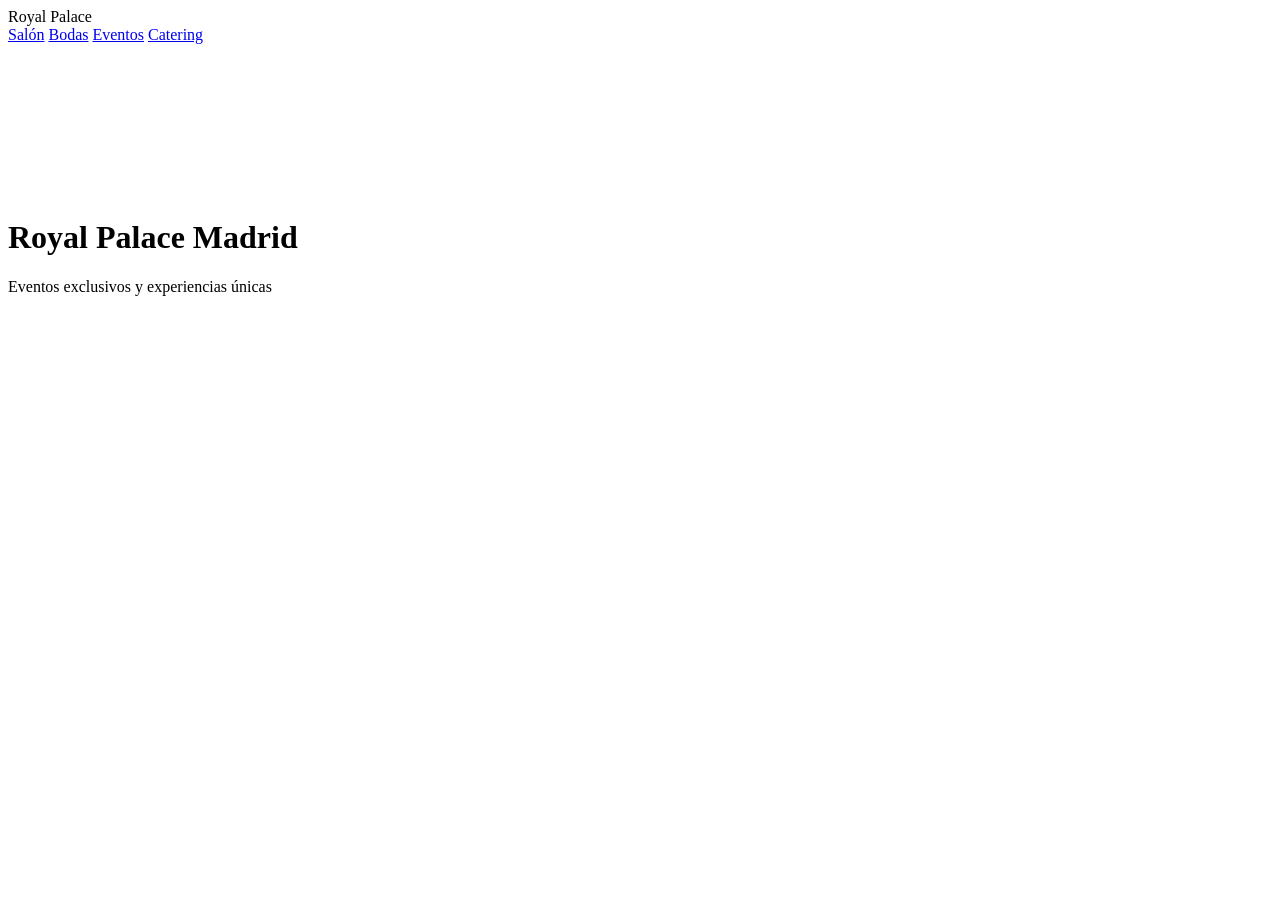
==== index.html @ e6a557af "Update index.html" ====
<!DOCTYPE html>
<html lang="es">
<head>
<meta charset="UTF-8">
<title>Royal Palace Madrid</title>
<meta name="viewport" content="width=device-width, initial-scale=1.0">

<link href="https://fonts.googleapis.com/css2?family=Playfair+Display:wght@500;700&family=Montserrat:wght@300;400;500&display=swap" rel="stylesheet">

<link rel="stylesheet" href="style.css">
</head>

<body>

<nav class="nav">
  <div class="logo">Royal Palace</div>
  <div class="links">
    <a href="salon.html">Salón</a>
    <a href="bodas.html">Bodas</a>
    <a href="eventos.html">Eventos</a>
    <a href="catering.html">Catering</a>
  </div>
</nav>

<header class="hero">

  <video autoplay muted loop playsinline class="video">
    <source src="video.mp4" type="video/mp4">
  </video>

  <div class="overlay"></div>

  <div class="hero-content">
    <h1>Royal Palace Madrid</h1>
    <p>Eventos exclusivos y experiencias únicas</p>
  </div>

</header>

</body>
</html>
---- style.css ----

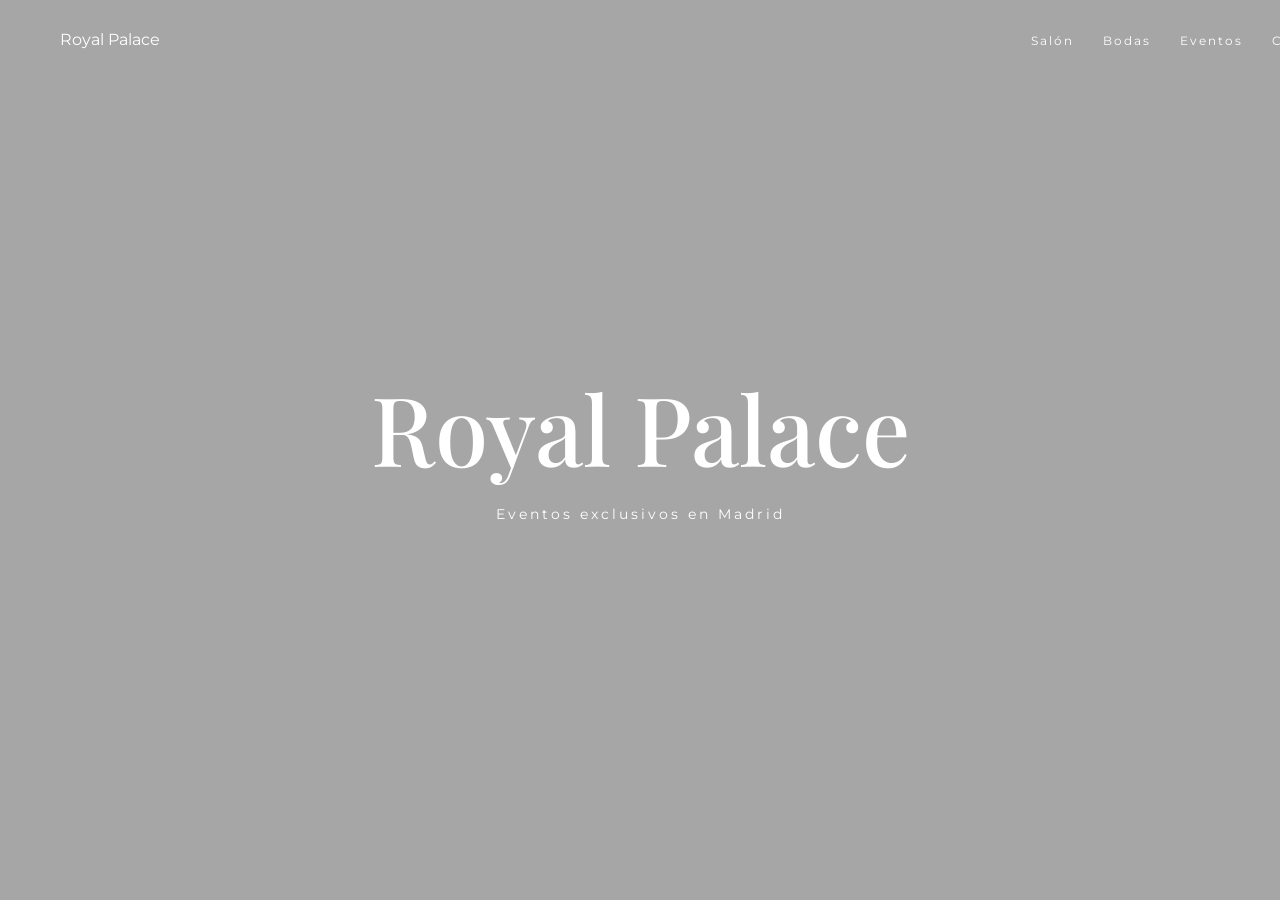
==== commit 31456210: "Update index.html" ====
--- a/index.html
+++ b/index.html
@@ -5,7 +5,7 @@
 <title>Royal Palace Madrid</title>
 <meta name="viewport" content="width=device-width, initial-scale=1.0">
 
-<link href="https://fonts.googleapis.com/css2?family=Playfair+Display:wght@500;700&family=Montserrat:wght@300;400;500&display=swap" rel="stylesheet">
+<link href="https://fonts.googleapis.com/css2?family=Playfair+Display:wght@400;500;600&family=Montserrat:wght@300;400;500&display=swap" rel="stylesheet">
 
 <link rel="stylesheet" href="style.css">
 </head>
@@ -31,8 +31,8 @@
   <div class="overlay"></div>
 
   <div class="hero-content">
-    <h1>Royal Palace Madrid</h1>
-    <p>Eventos exclusivos y experiencias únicas</p>
+    <h1>Royal Palace</h1>
+    <p>Eventos exclusivos en Madrid</p>
   </div>
 
 </header>
--- a/style.css
+++ b/style.css
@@ -1 +1,104 @@
+body {
+  margin: 0;
+  font-family: 'Montserrat', sans-serif;
+  background: #fff;
+  color: #111;
+}
 
+/* NAV PREMIUM */
+.nav {
+  position: fixed;
+  width: 100%;
+  padding: 30px 60px;
+  display: flex;
+  justify-content: space-between;
+  z-index: 10;
+  color: white;
+}
+
+.nav a {
+  color: white;
+  text-decoration: none;
+  margin-left: 25px;
+  font-size: 12px;
+  letter-spacing: 2px;
+}
+
+/* HERO CINEMÁTICO */
+.hero {
+  height: 100vh;
+  position: relative;
+}
+
+.video {
+  position: absolute;
+  width: 100%;
+  height: 100%;
+  object-fit: cover;
+}
+
+.overlay {
+  position: absolute;
+  width: 100%;
+  height: 100%;
+  background: rgba(0,0,0,0.35);
+}
+
+.hero-content {
+  position: relative;
+  z-index: 2;
+  height: 100%;
+  display: flex;
+  flex-direction: column;
+  justify-content: center;
+  align-items: center;
+  color: white;
+  text-align: center;
+}
+
+.hero-content h1 {
+  font-family: 'Playfair Display', serif;
+  font-size: 6rem;
+  font-weight: 500;
+  margin: 0;
+}
+
+.hero-content p {
+  font-size: 14px;
+  letter-spacing: 3px;
+}
+
+/* SECCIONES LUXURY */
+.section {
+  padding: 180px 10%;
+  text-align: center;
+}
+
+.section h1 {
+  font-family: 'Playfair Display', serif;
+  font-size: 3.5rem;
+  font-weight: 400;
+  margin-bottom: 60px;
+}
+
+/* GALERÍA EDITORIAL */
+.gallery {
+  display: grid;
+  grid-template-columns: 1fr;
+  gap: 40px;
+}
+
+.gallery img {
+  width: 100%;
+  height: 700px;
+  object-fit: cover;
+}
+
+/* HOVER SUAVE */
+.gallery img {
+  transition: 0.6s ease;
+}
+
+.gallery img:hover {
+  transform: scale(1.02);
+}
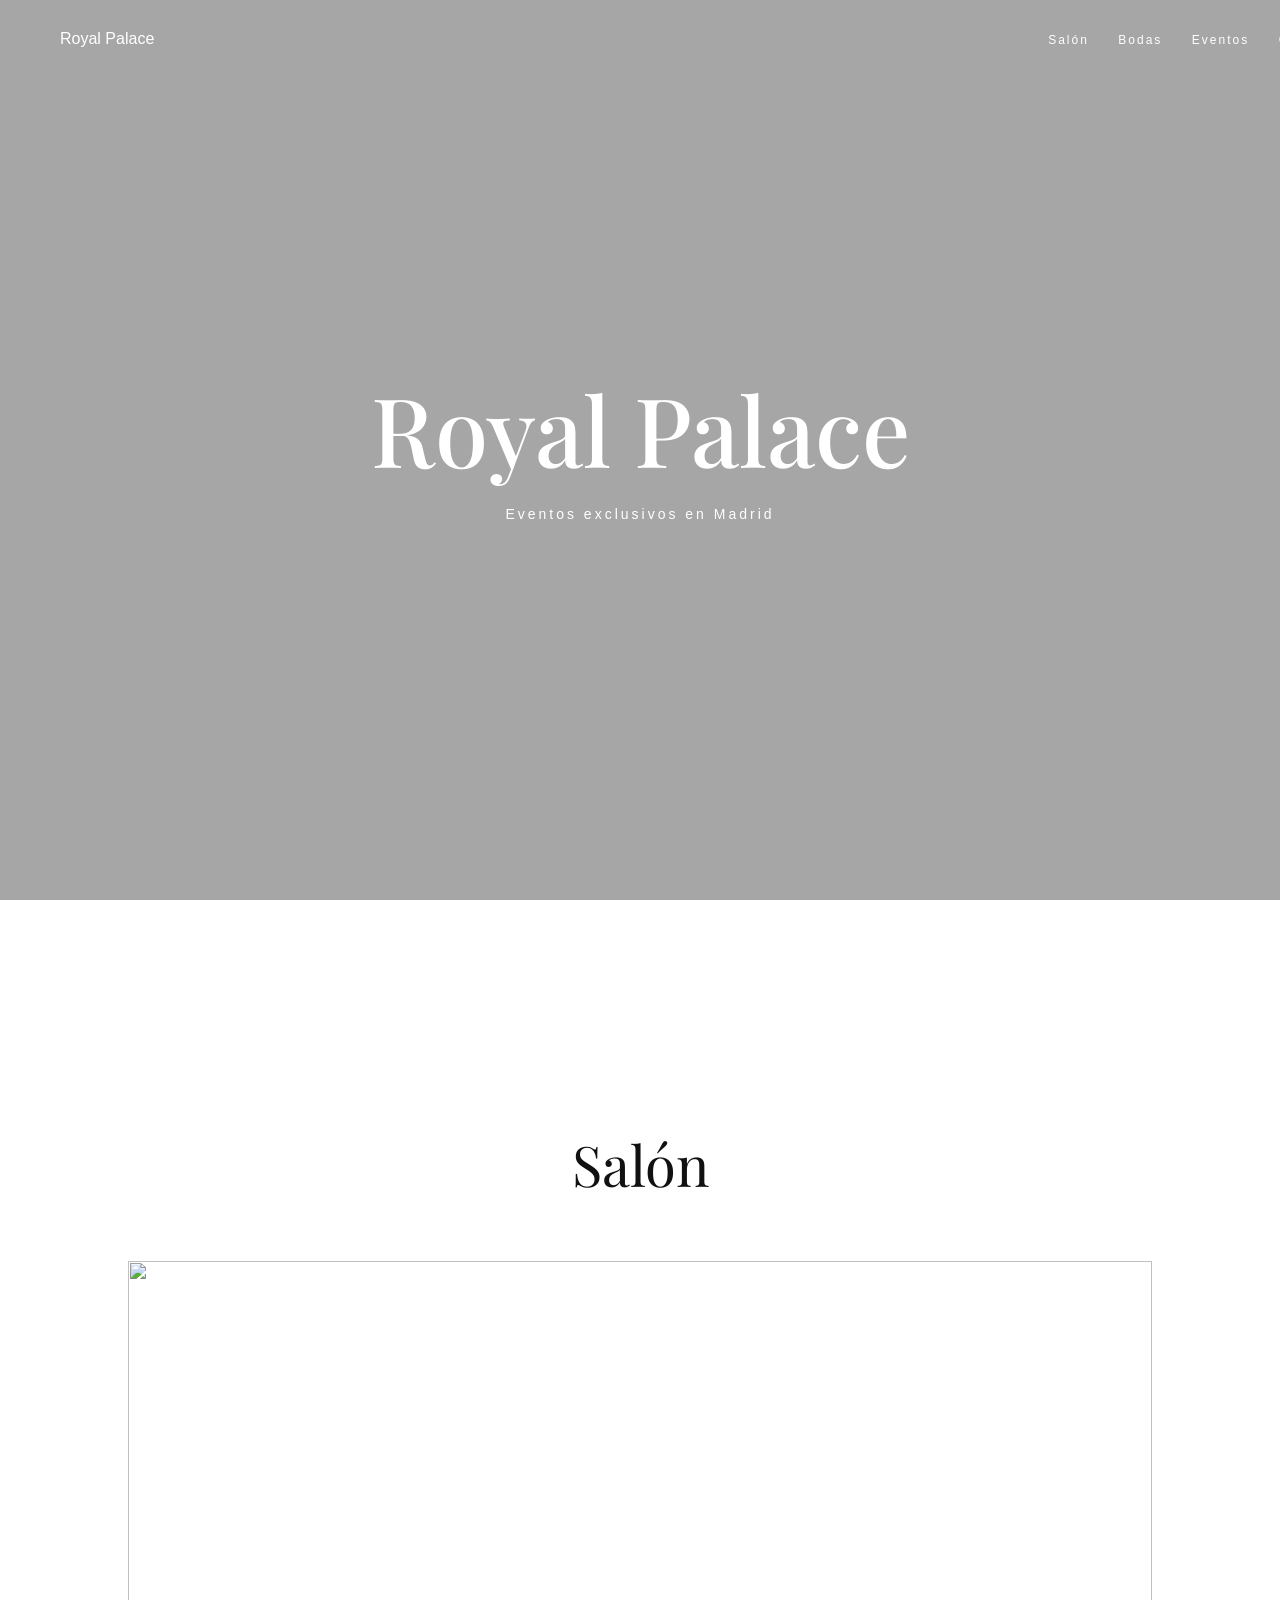
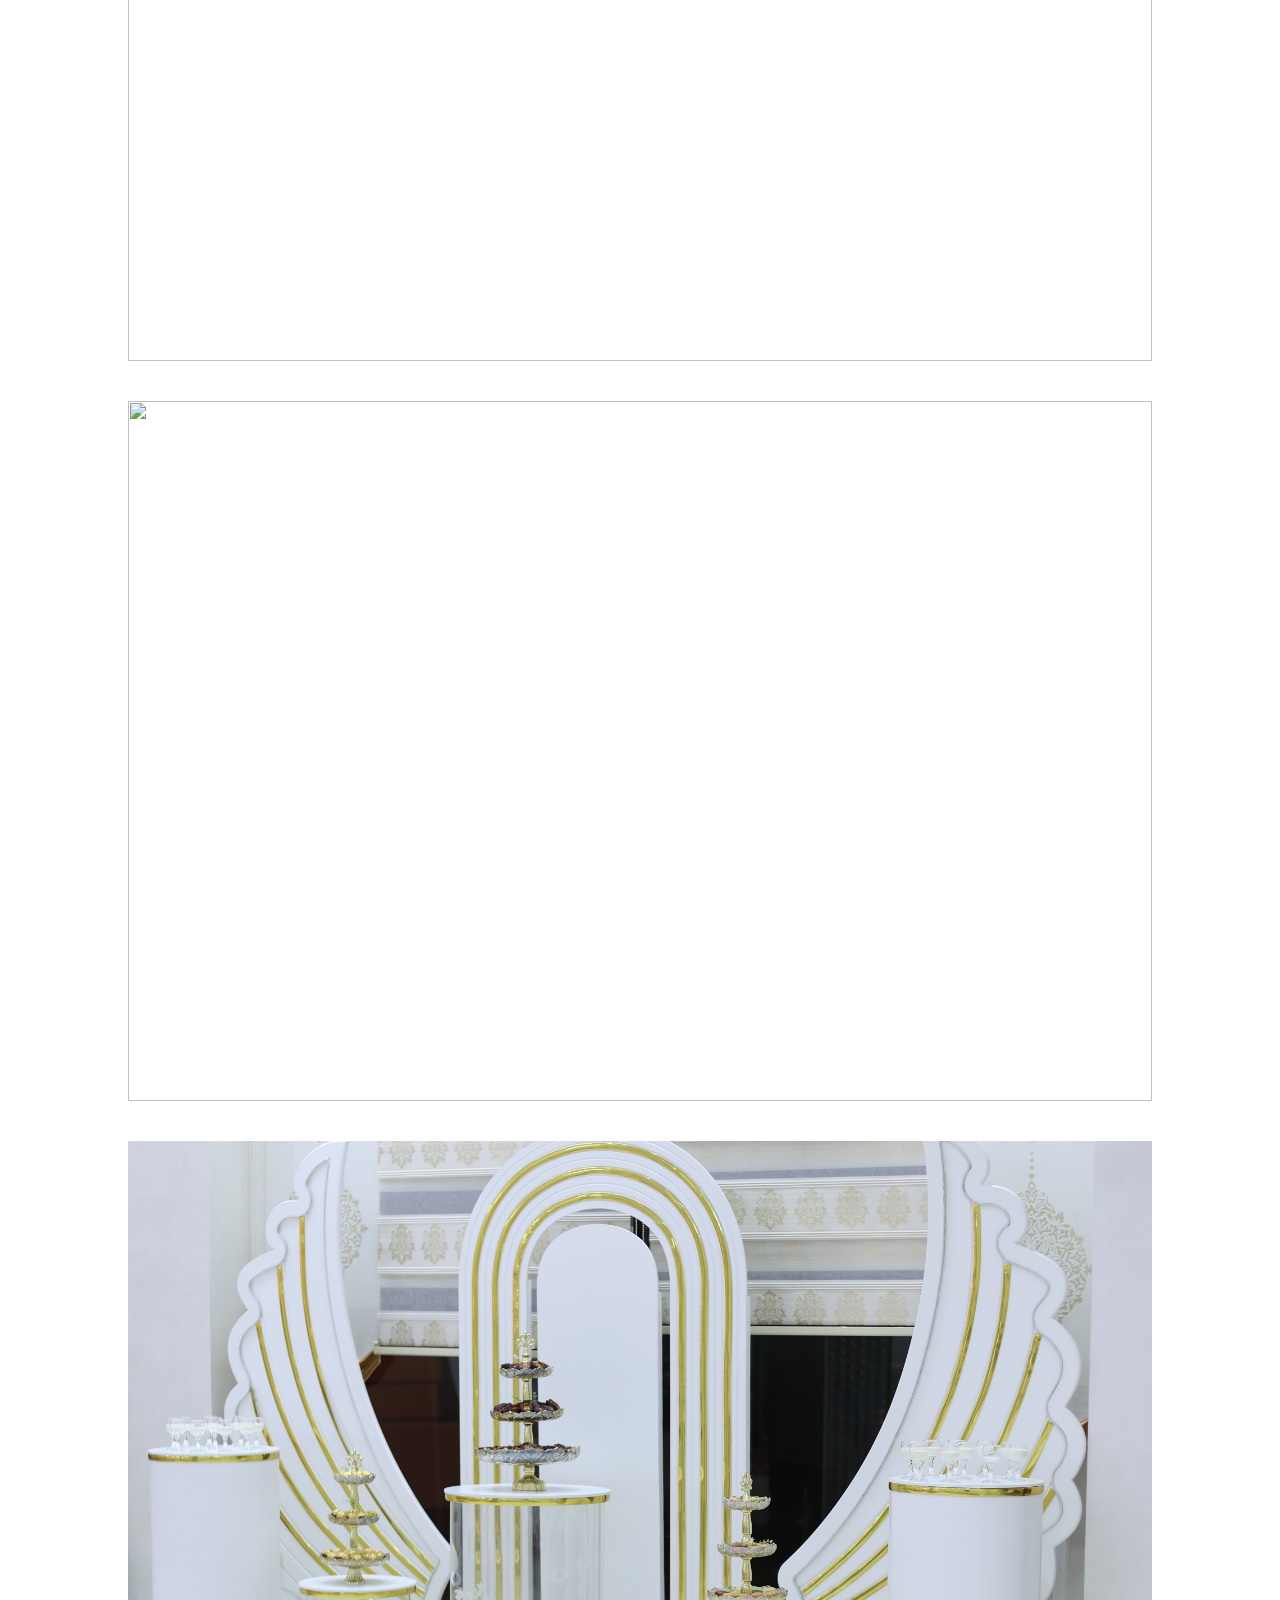
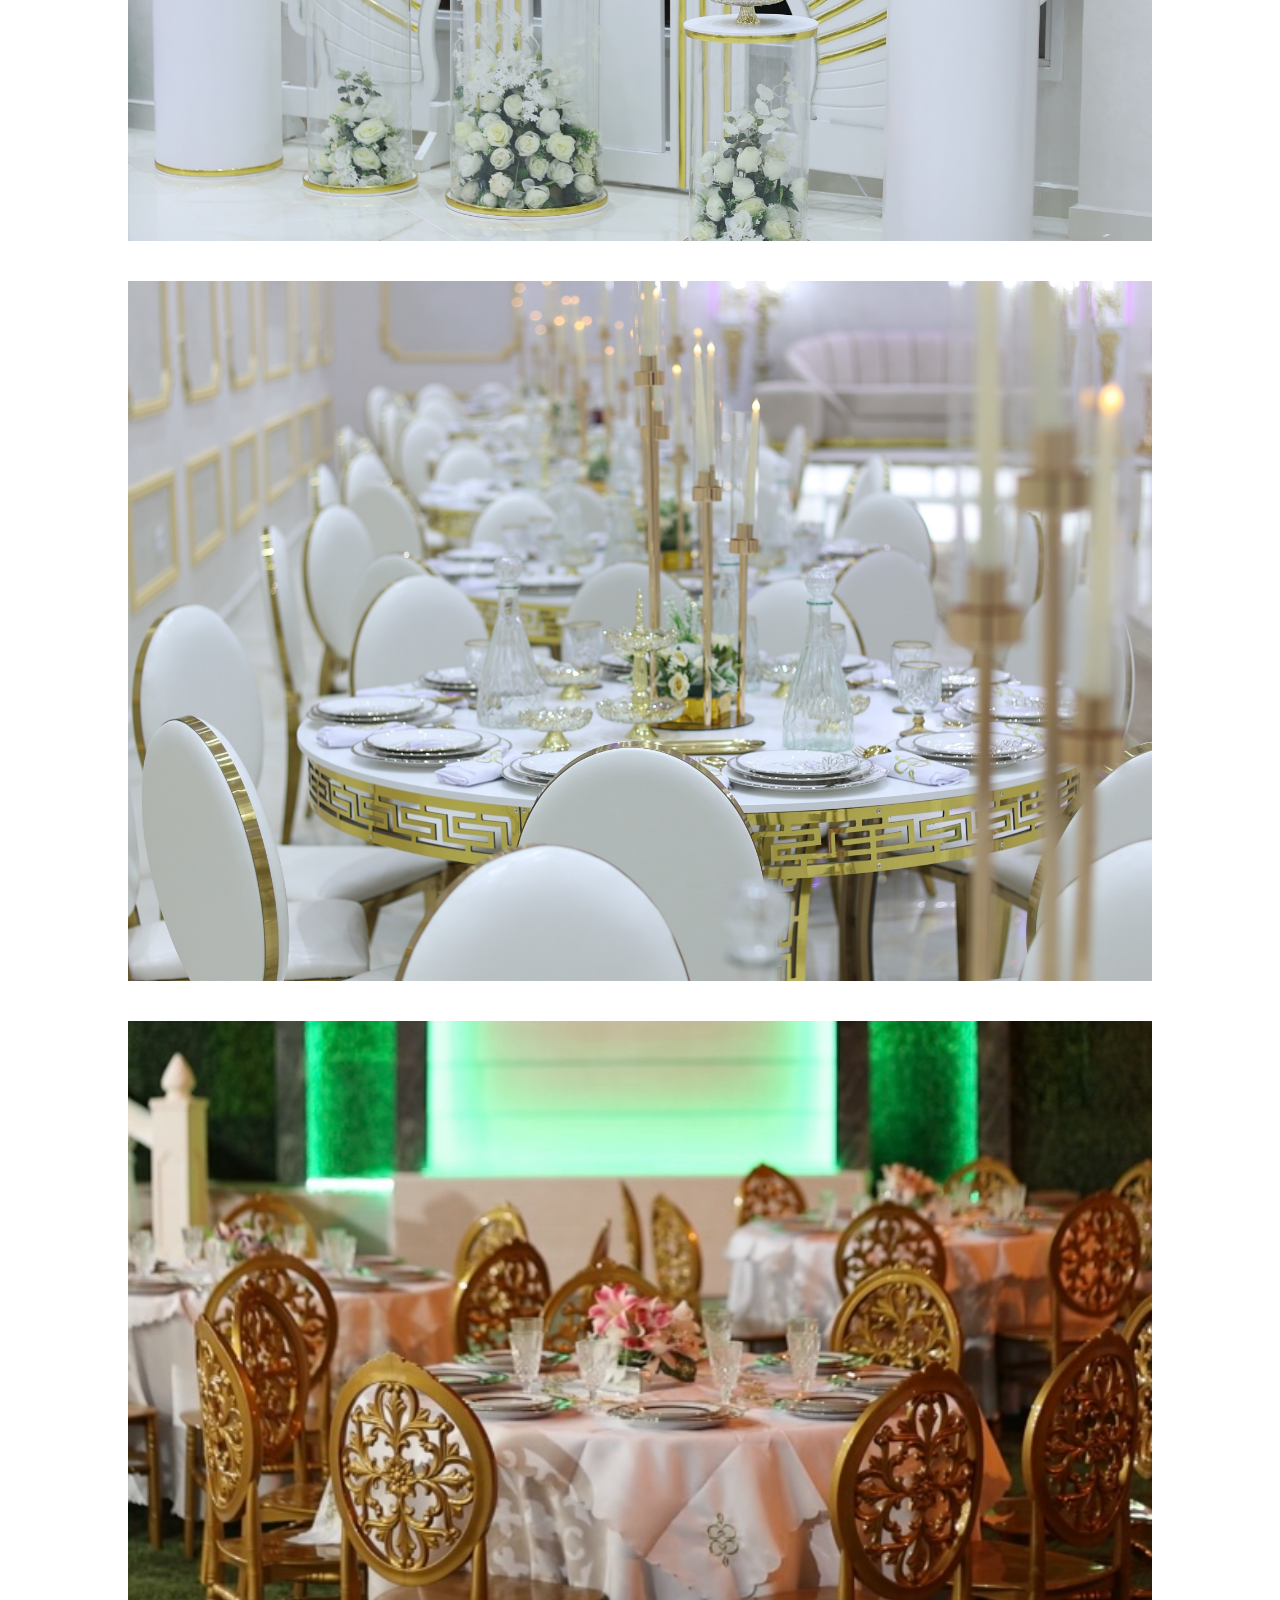
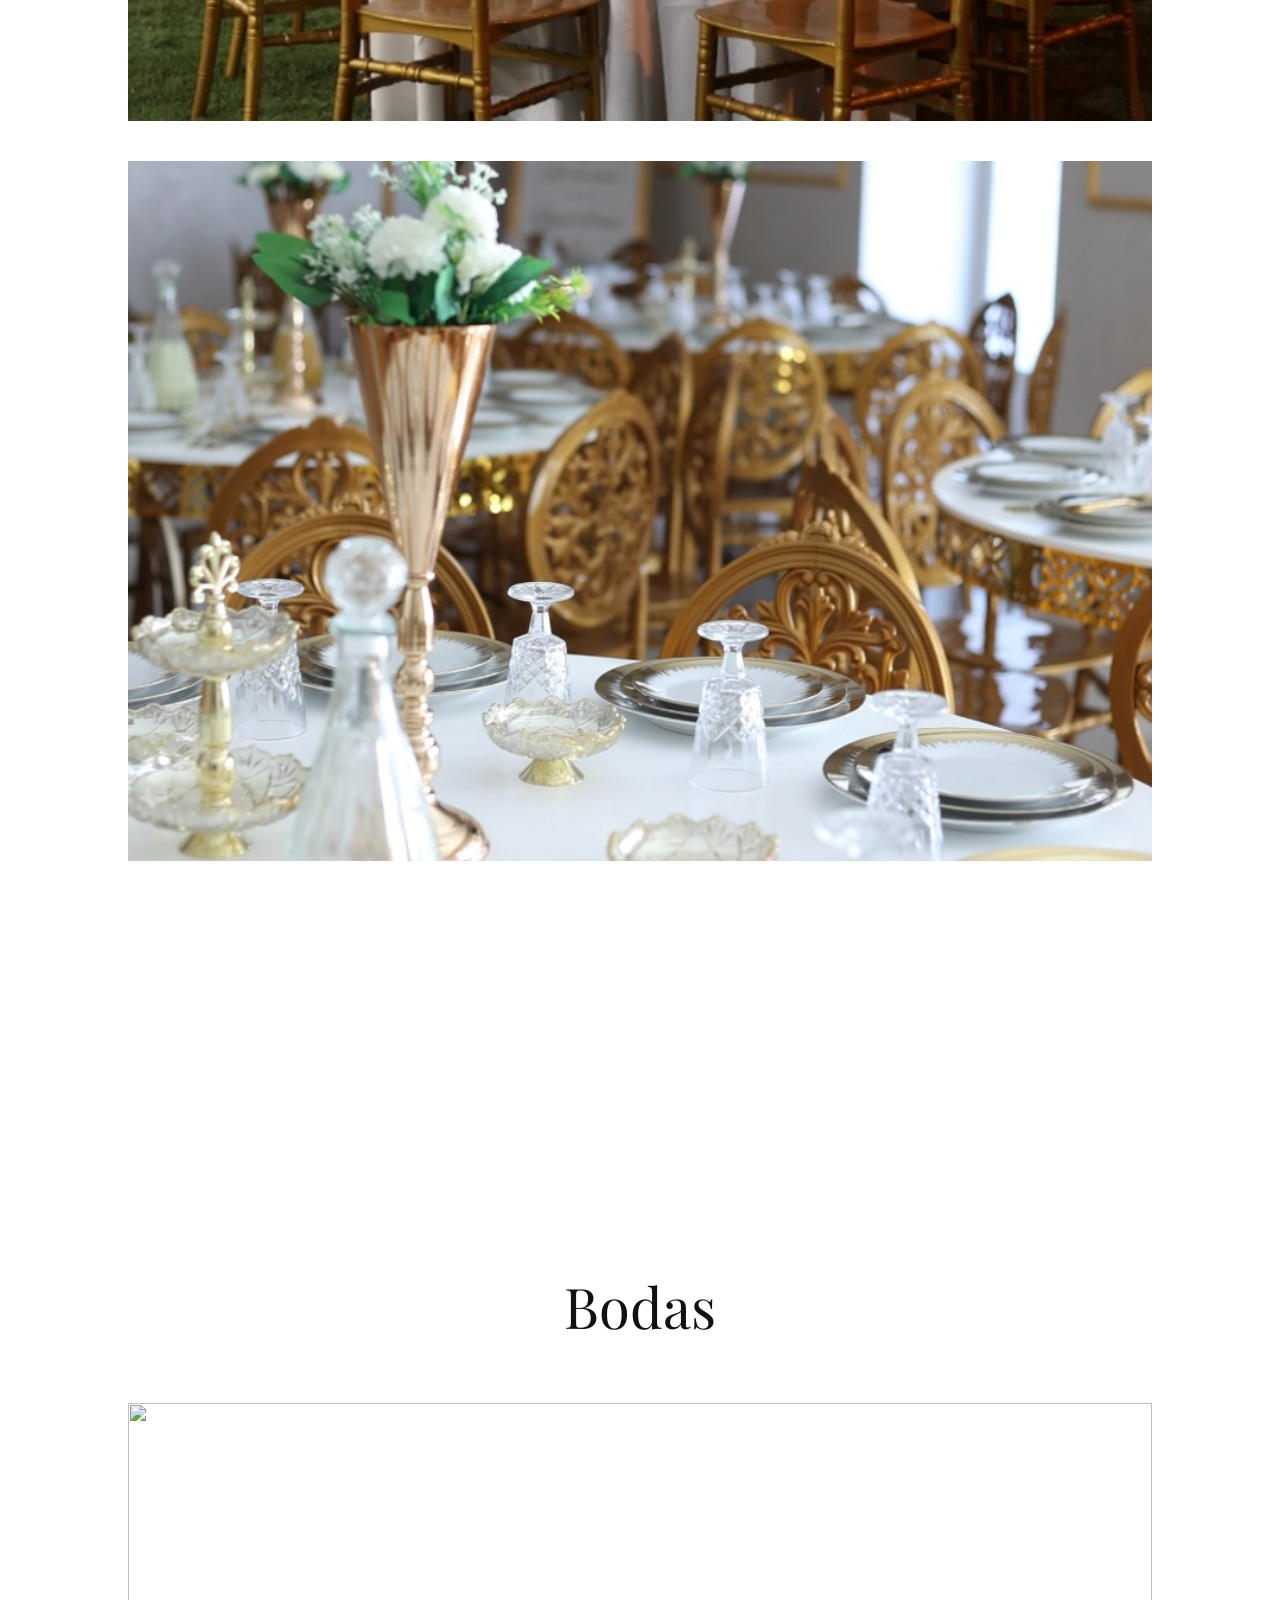
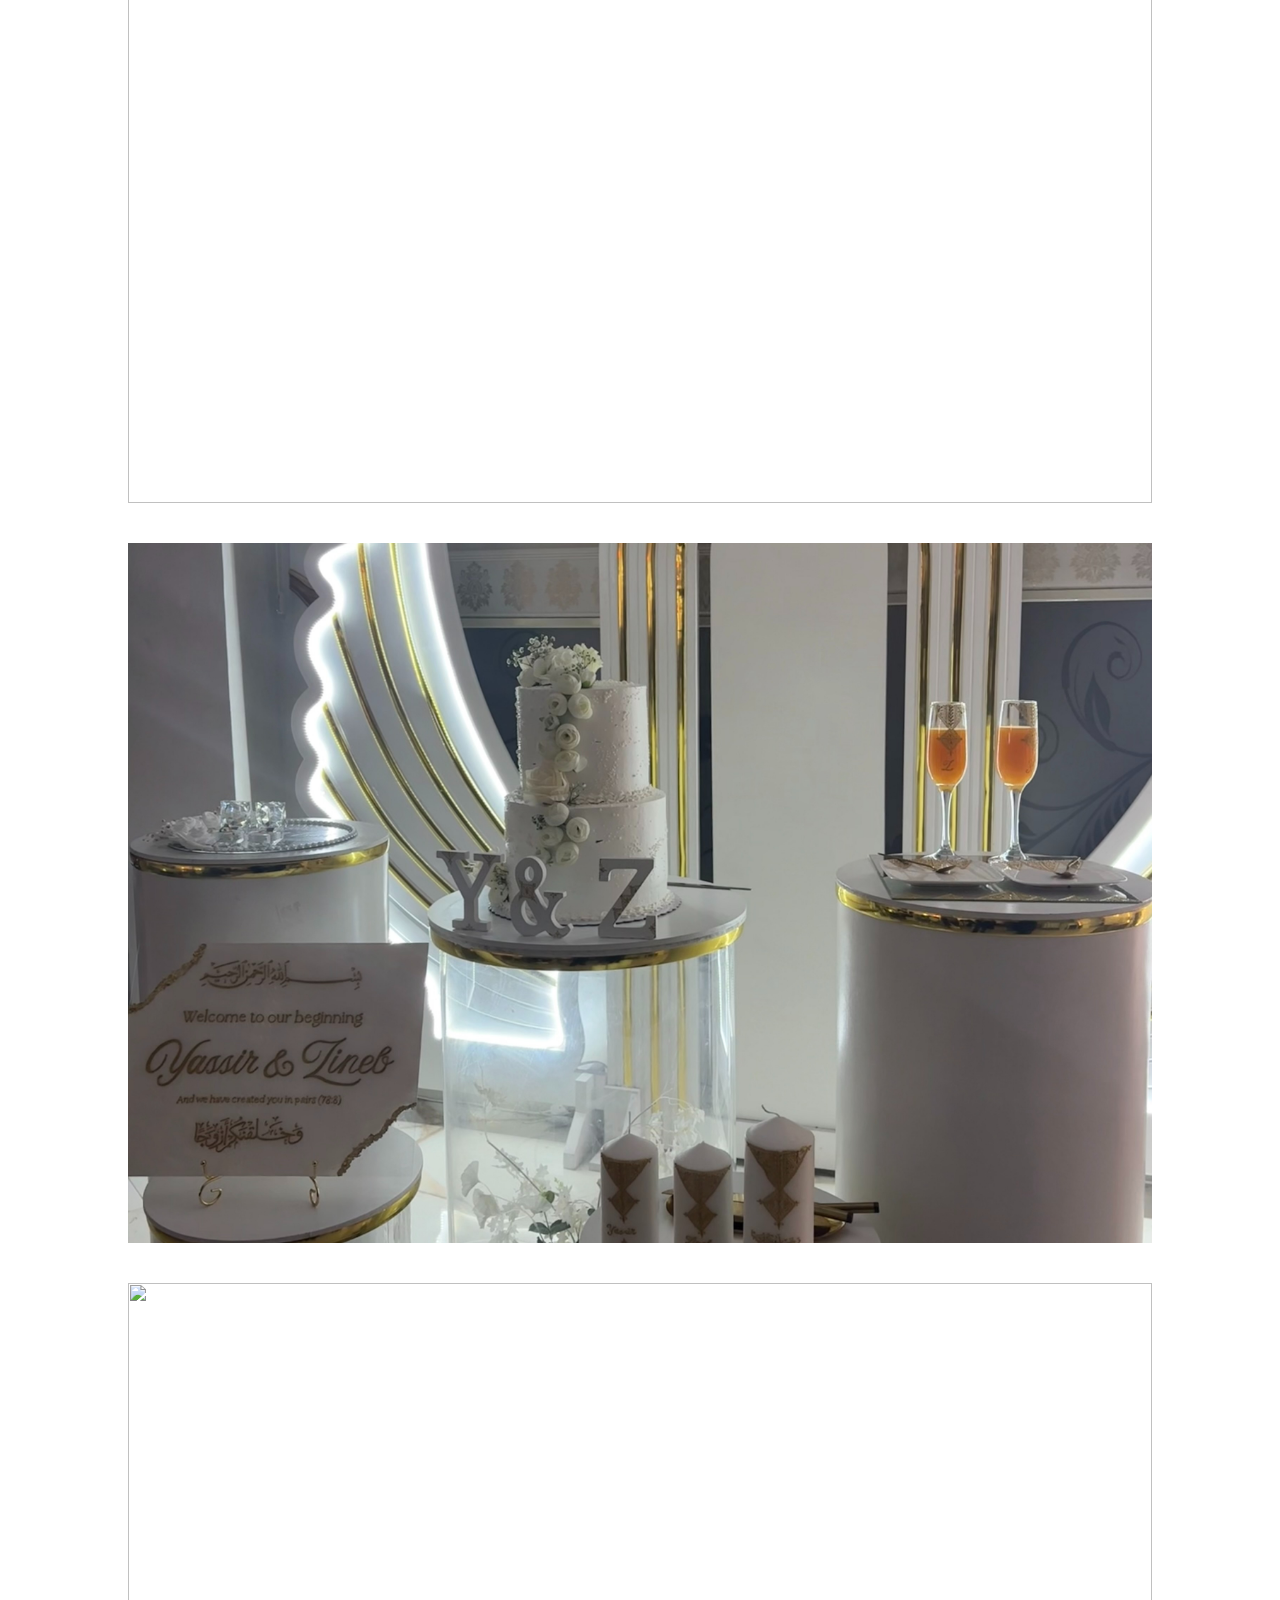
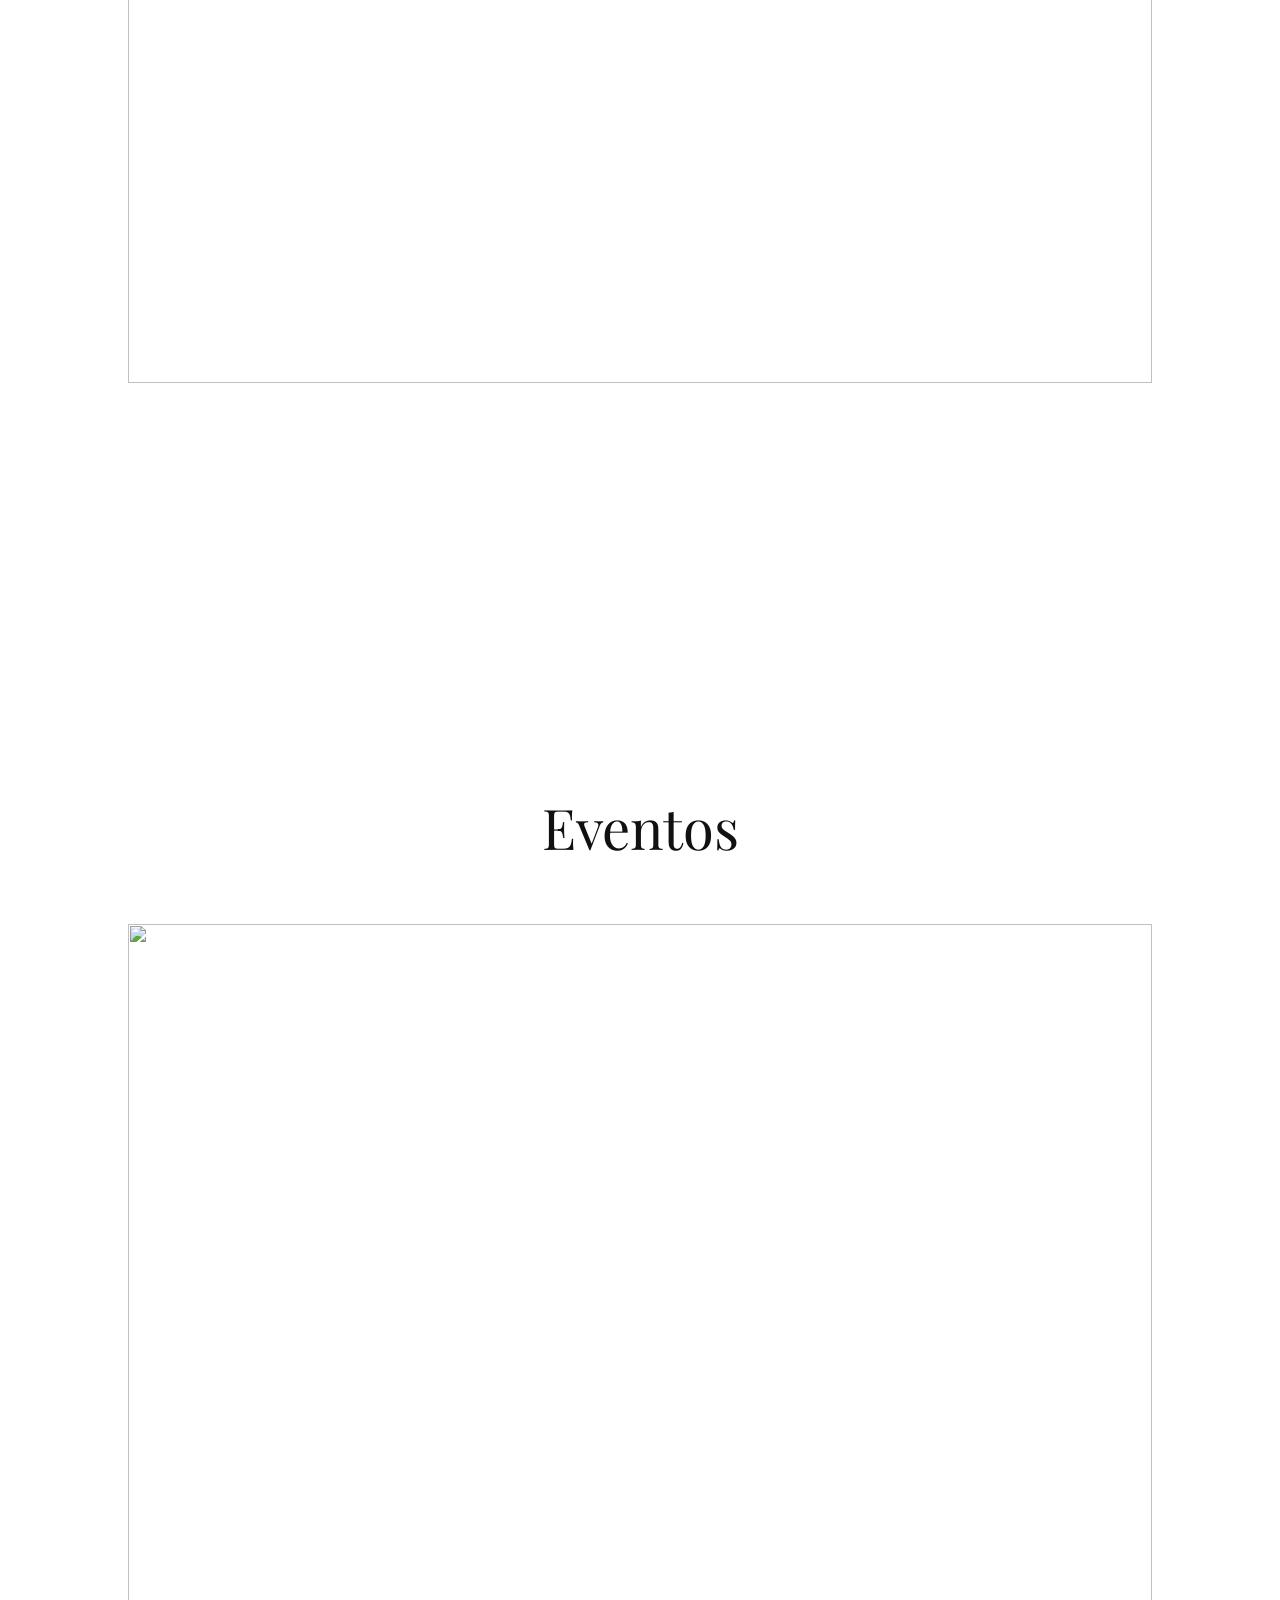
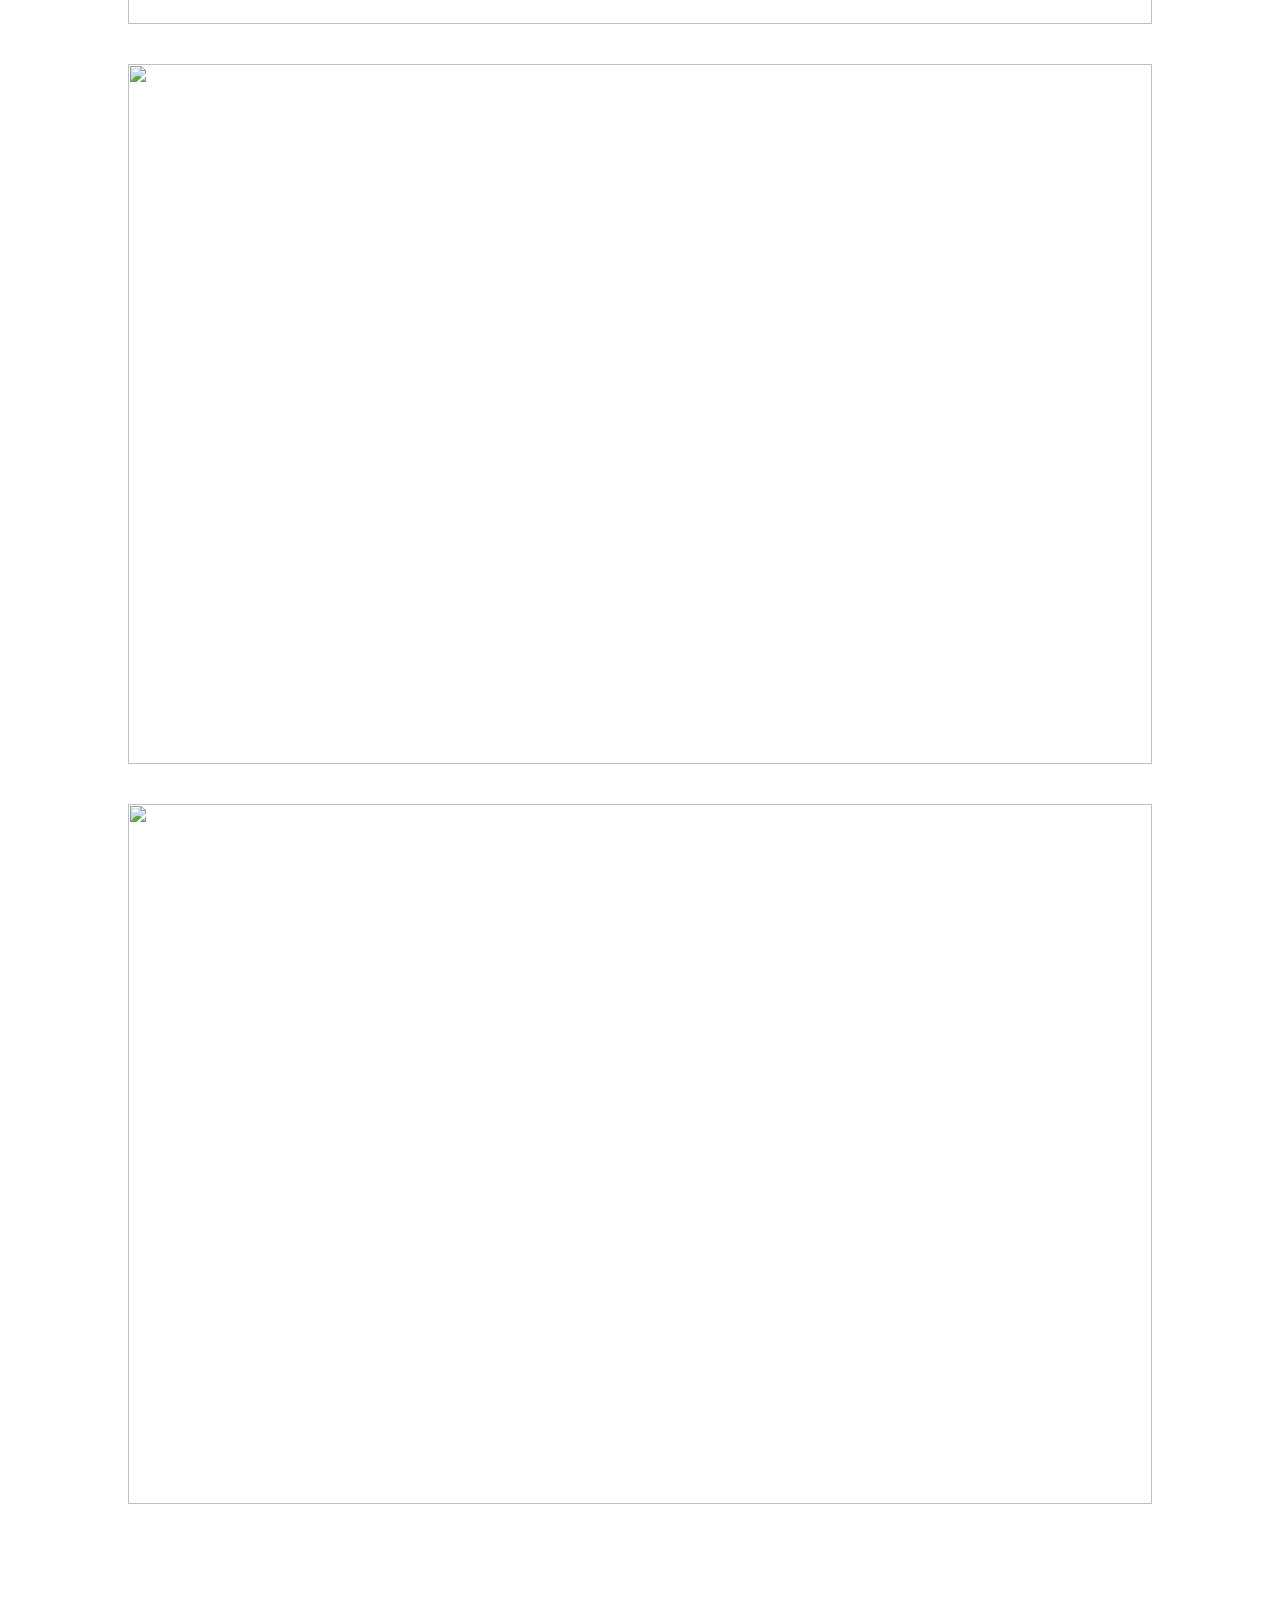
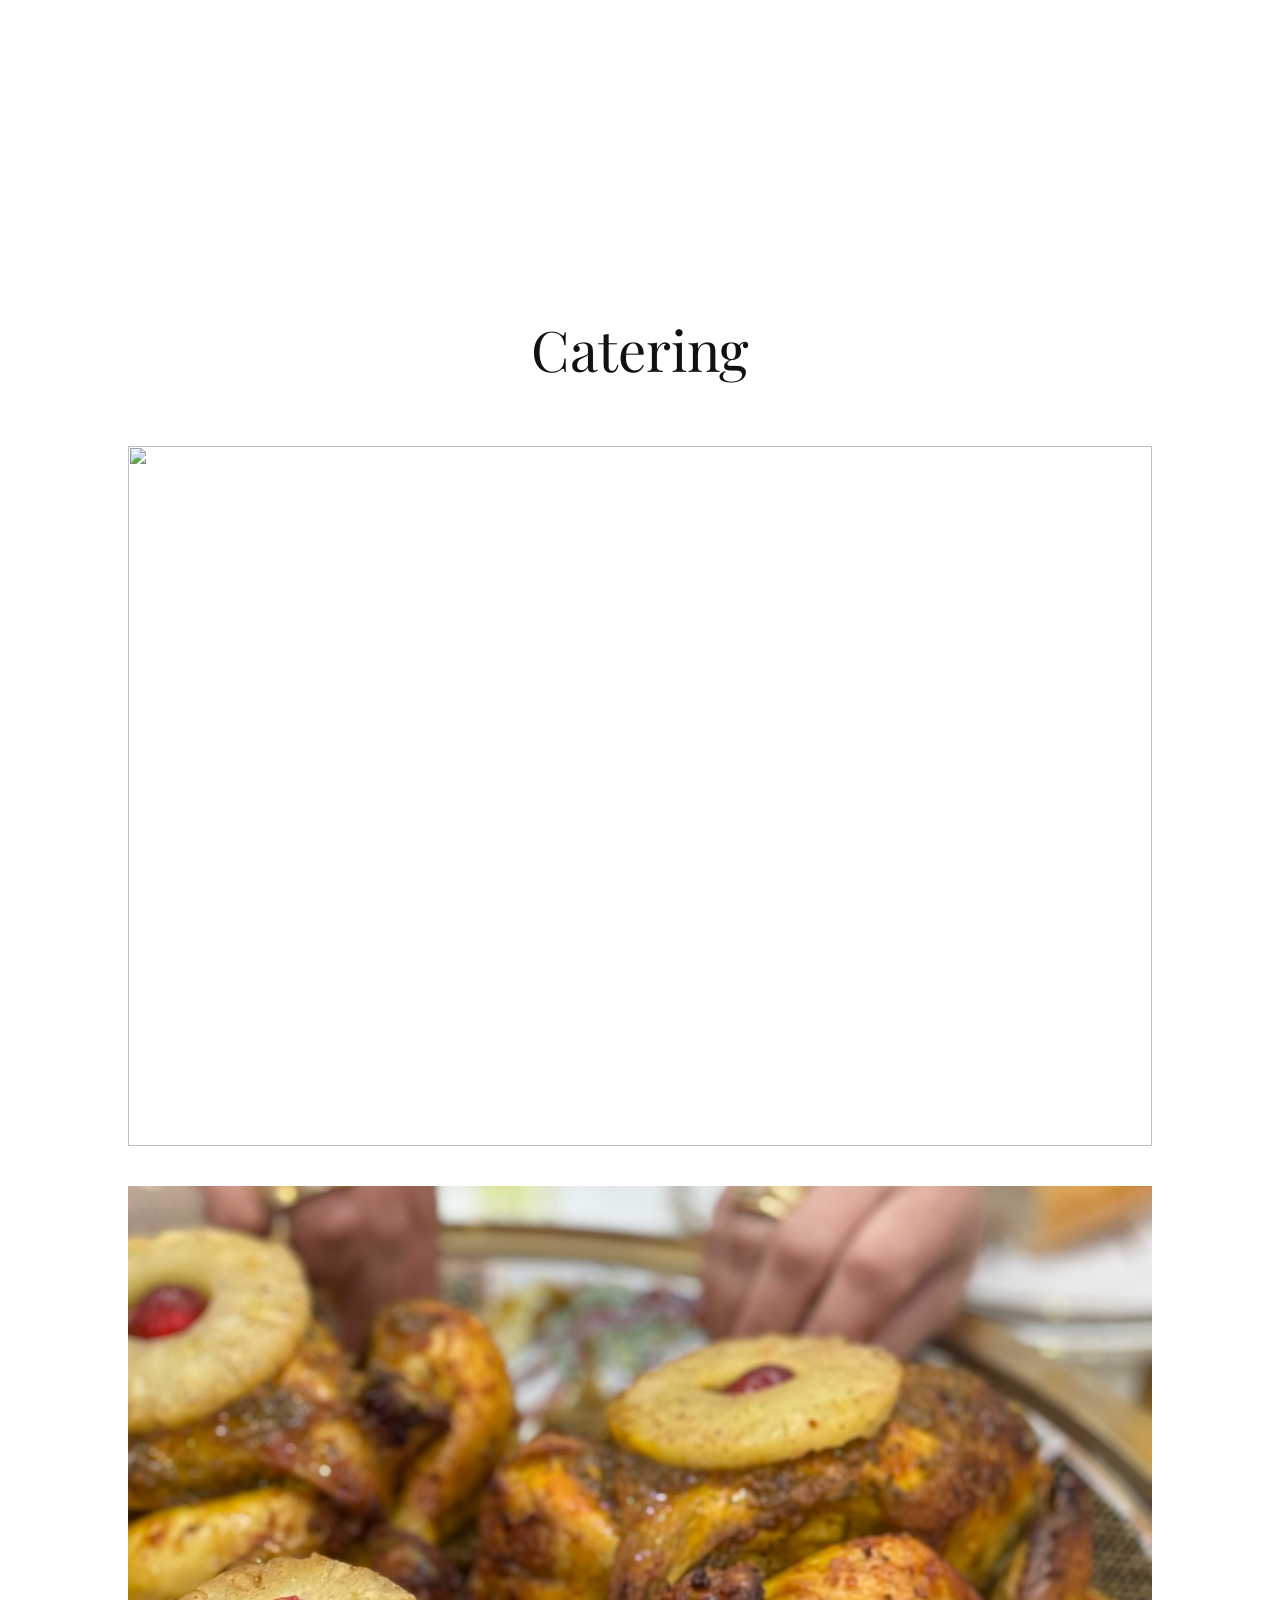
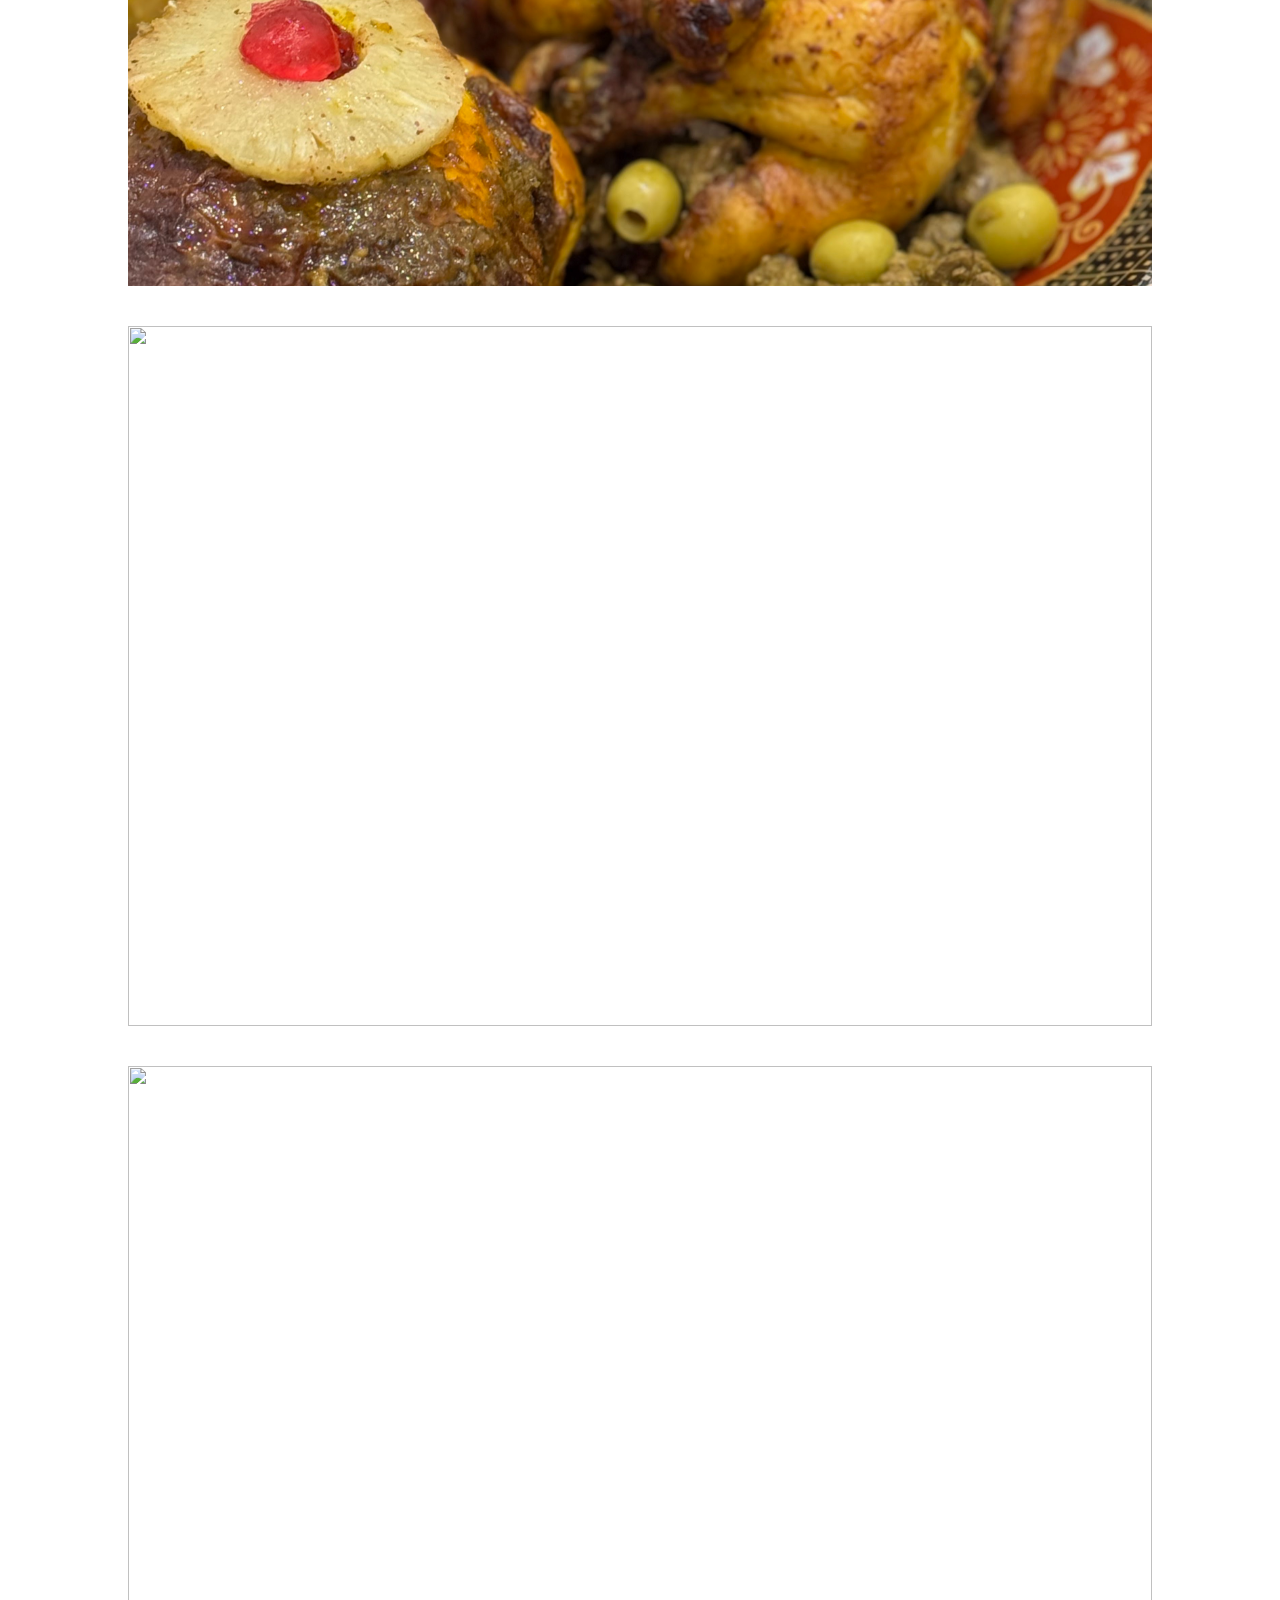
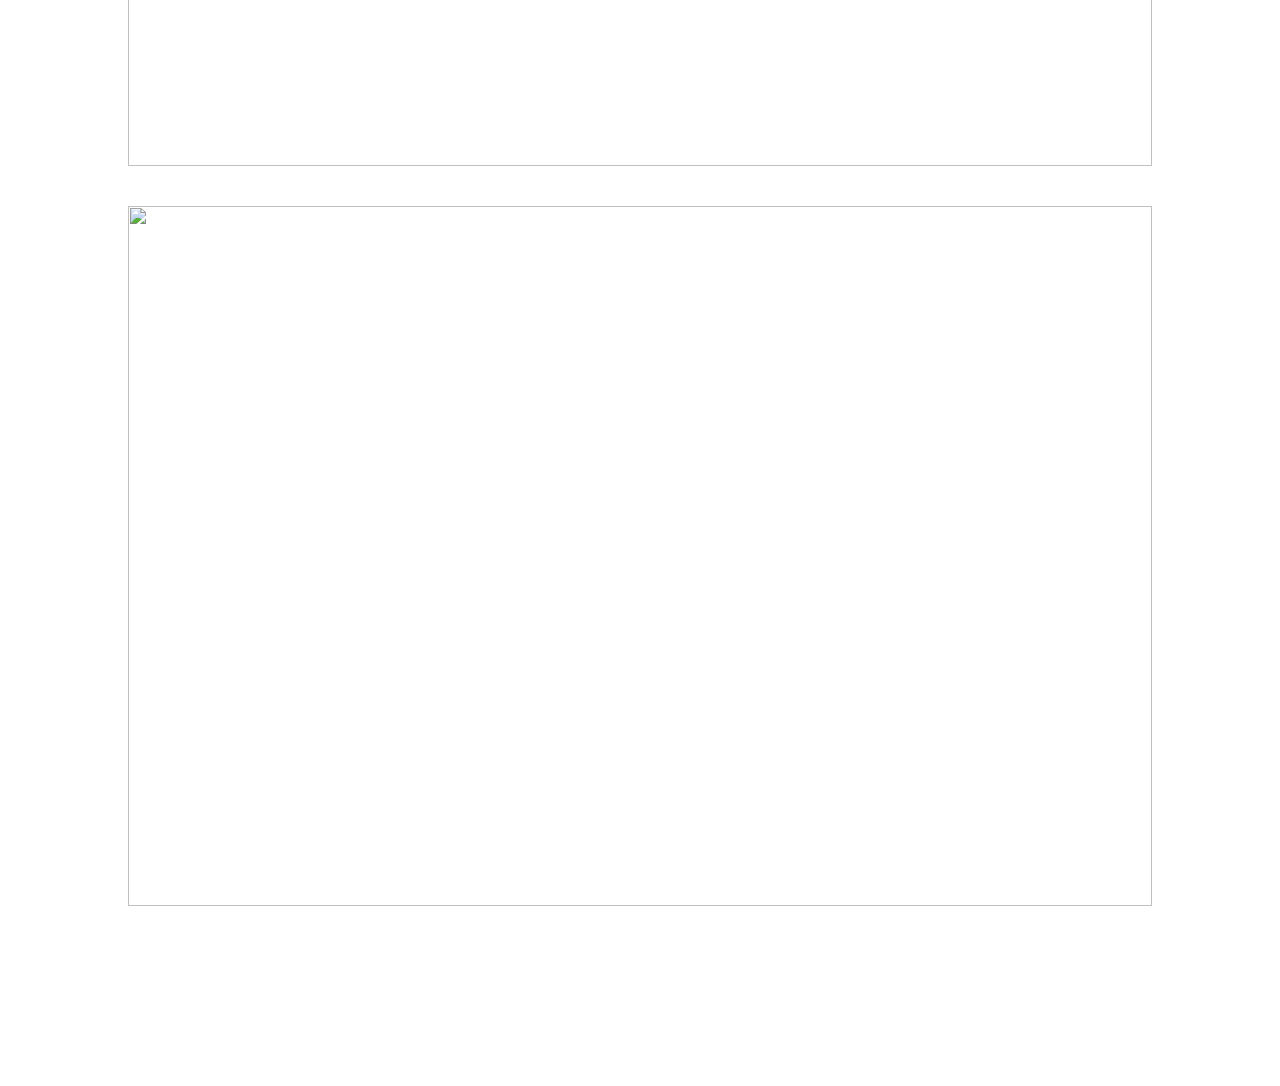
==== commit a930abd4: "Update index.html" ====
--- a/index.html
+++ b/index.html
@@ -5,7 +5,7 @@
 <title>Royal Palace Madrid</title>
 <meta name="viewport" content="width=device-width, initial-scale=1.0">
 
-<link href="https://fonts.googleapis.com/css2?family=Playfair+Display:wght@400;500;600&family=Montserrat:wght@300;400;500&display=swap" rel="stylesheet">
+<link href="https://fonts.googleapis.com/css2?family=Playfair+Display:wght@400;500&family=Inter:wght@300;400;500&display=swap" rel="stylesheet">
 
 <link rel="stylesheet" href="style.css">
 </head>
@@ -15,10 +15,10 @@
 <nav class="nav">
   <div class="logo">Royal Palace</div>
   <div class="links">
-    <a href="salon.html">Salón</a>
-    <a href="bodas.html">Bodas</a>
-    <a href="eventos.html">Eventos</a>
-    <a href="catering.html">Catering</a>
+    <a href="#salon">Salón</a>
+    <a href="#bodas">Bodas</a>
+    <a href="#eventos">Eventos</a>
+    <a href="#catering">Catering</a>
   </div>
 </nav>
 
@@ -37,5 +37,46 @@
 
 </header>
 
+<section id="salon" class="section">
+<h1>Salón</h1>
+<div class="gallery">
+<img src="salon1.jpeg">
+<img src="salon4.jpeg">
+<img src="salon9.jpeg">
+<img src="salon10.jpeg">
+<img src="salon11.jpeg">
+<img src="salon12.jpeg">
+</div>
+</section>
+
+<section id="bodas" class="section">
+<h1>Bodas</h1>
+<div class="gallery">
+<img src="boda1.jpeg">
+<img src="boda2.jpeg">
+<img src="boda9.jpeg">
+</div>
+</section>
+
+<section id="eventos" class="section">
+<h1>Eventos</h1>
+<div class="gallery">
+<img src="eventos1.jpeg">
+<img src="eventos2.jpeg">
+<img src="eventos3.jpeg">
+</div>
+</section>
+
+<section id="catering" class="section">
+<h1>Catering</h1>
+<div class="gallery">
+<img src="catering1.jpeg">
+<img src="catering6.jpeg">
+<img src="catering8.jpeg">
+<img src="catering9.jpeg">
+<img src="catering10.jpeg">
+</div>
+</section>
+
 </body>
 </html>
--- a/style.css
+++ b/style.css
@@ -102,3 +102,9 @@
 .gallery img:hover {
   transform: scale(1.02);
 }
+html, body {
+  margin: 0;
+  padding: 0;
+  overflow-x: hidden;
+  scroll-behavior: smooth;
+}
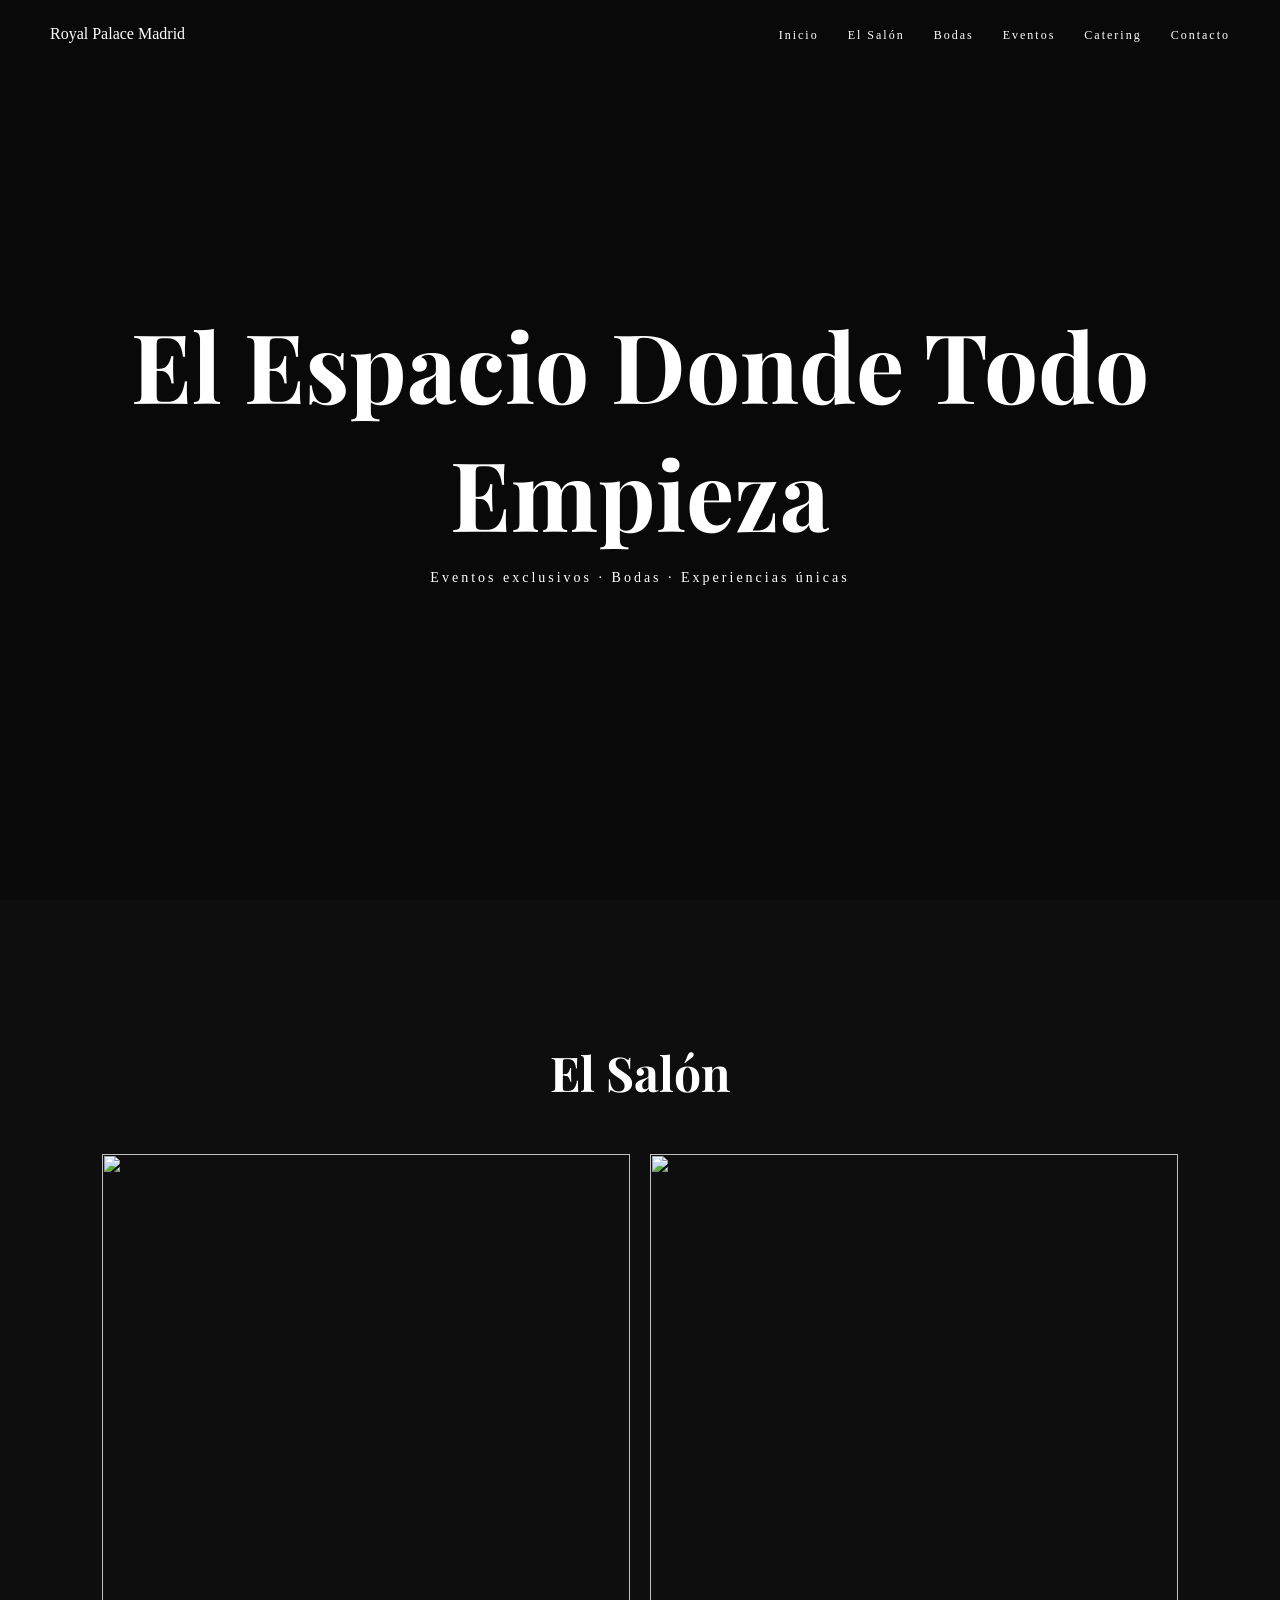
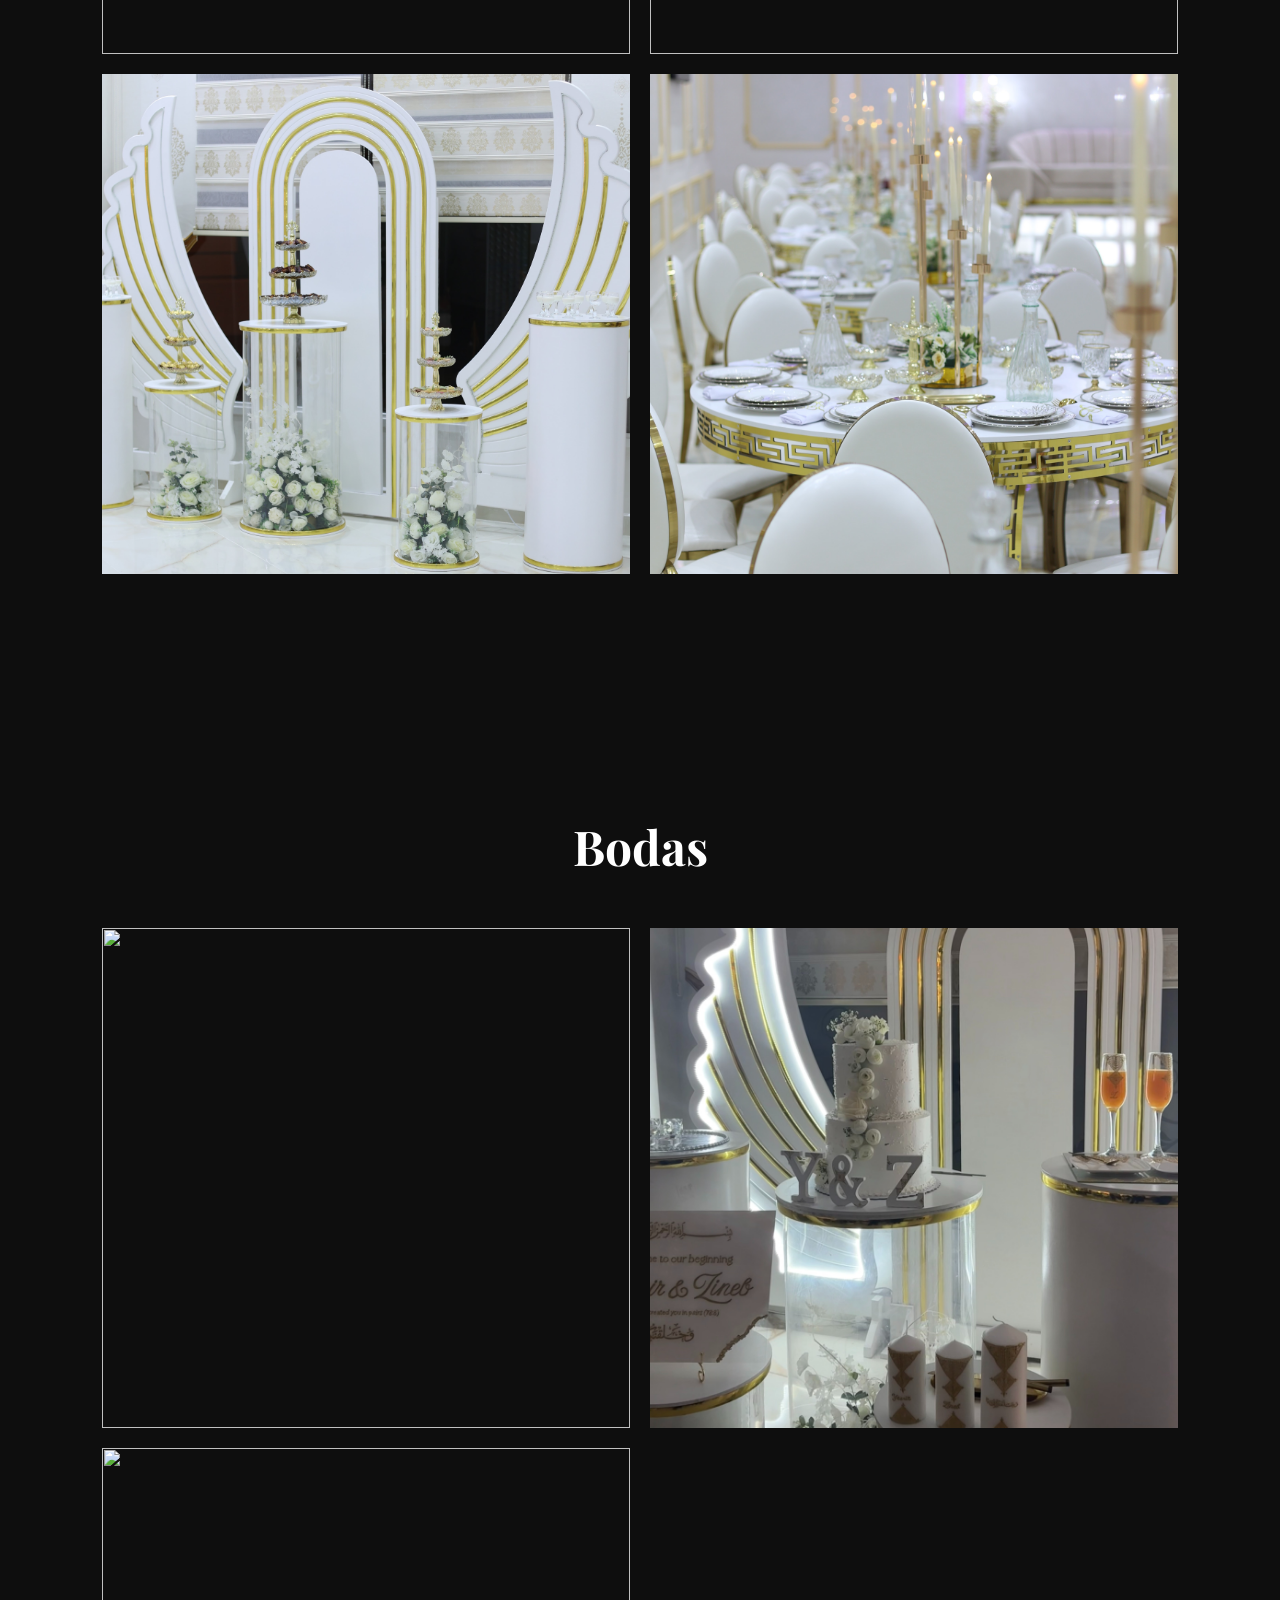
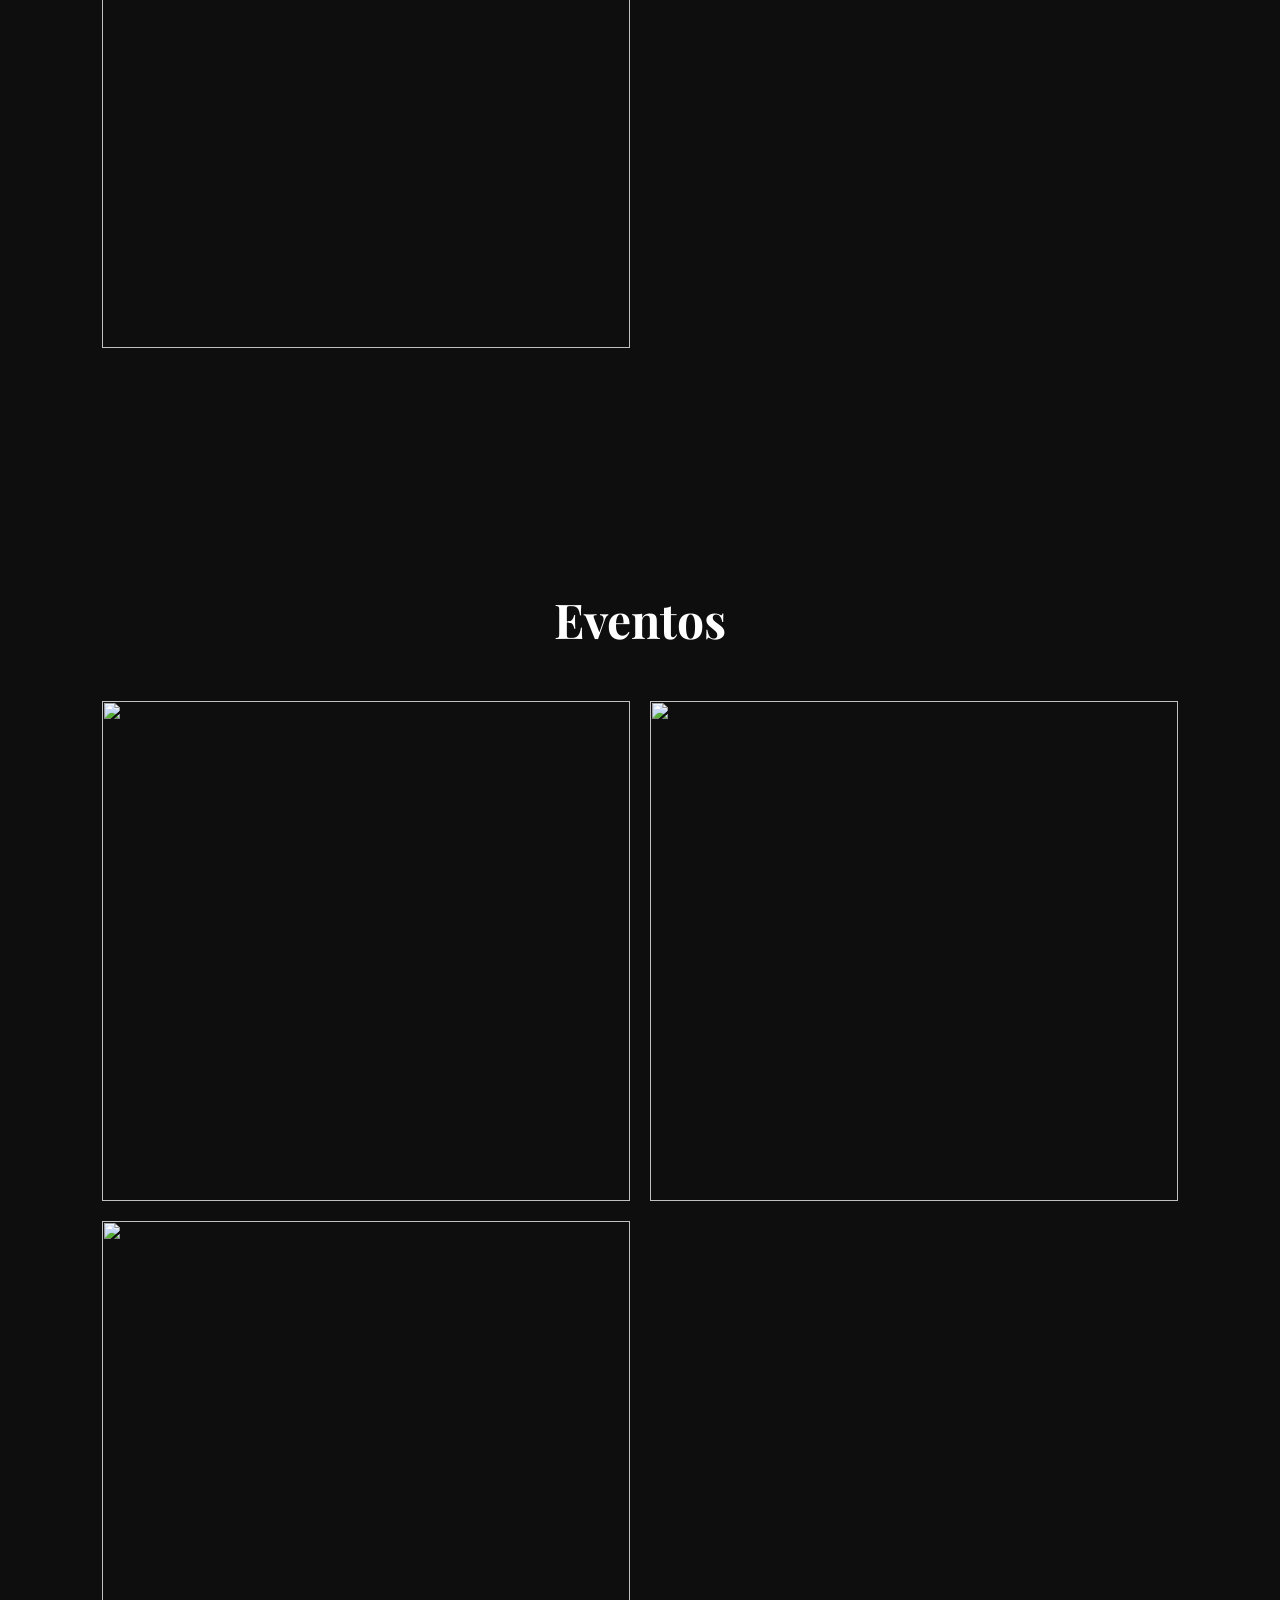
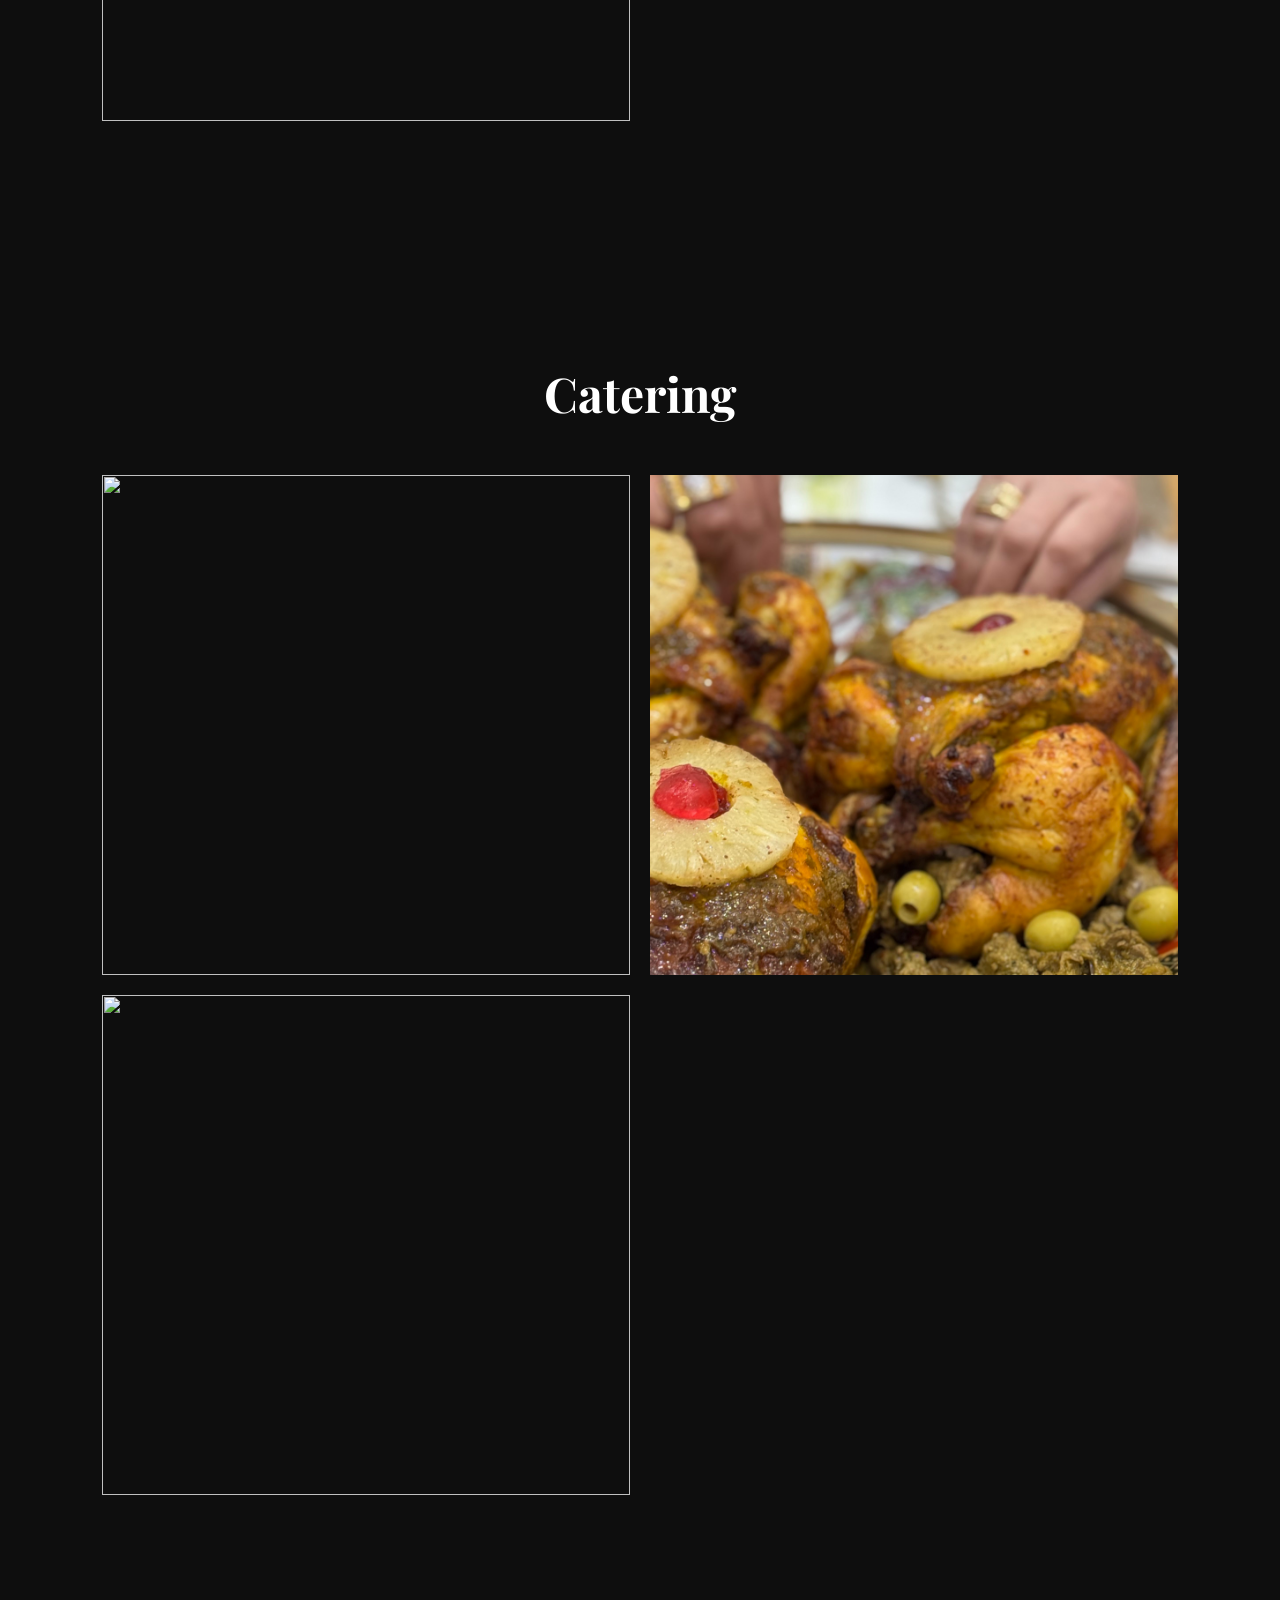
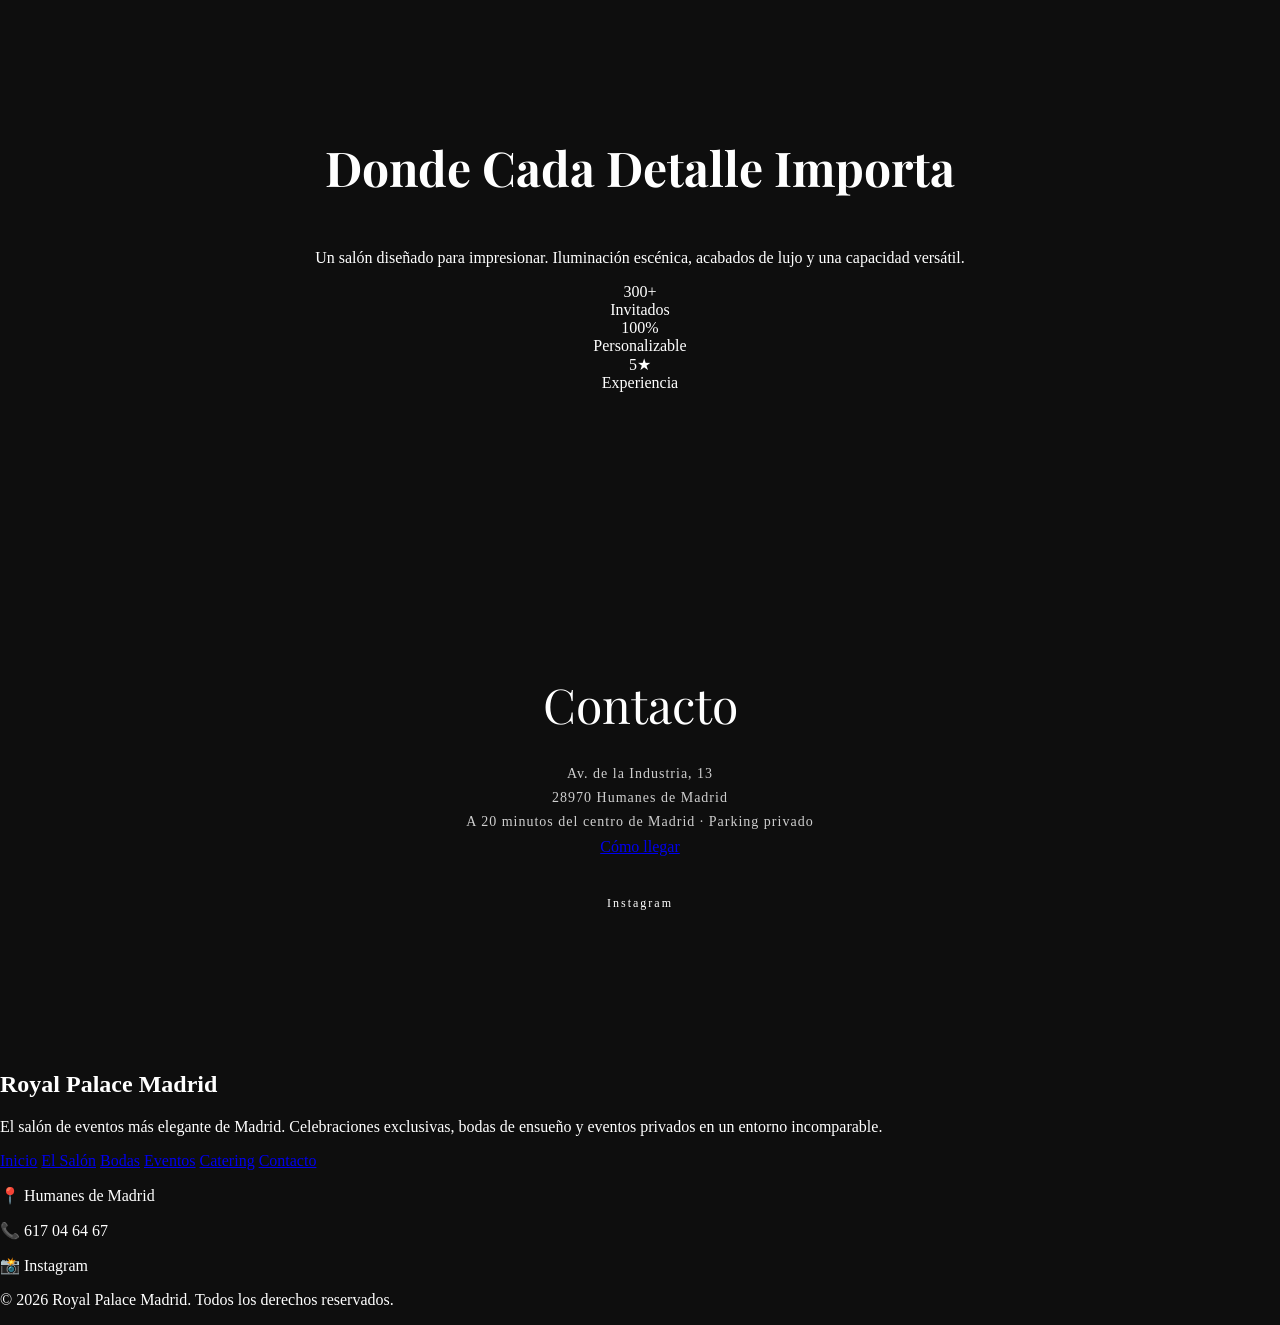
==== commit 01cef086: "Update index.html" ====
--- a/index.html
+++ b/index.html
@@ -12,17 +12,22 @@
 
 <body>
 
+<!-- NAV -->
 <nav class="nav">
-  <div class="logo">Royal Palace</div>
+  <div class="logo">Royal Palace Madrid</div>
+
   <div class="links">
-    <a href="#salon">Salón</a>
+    <a href="#inicio">Inicio</a>
+    <a href="#salon">El Salón</a>
     <a href="#bodas">Bodas</a>
     <a href="#eventos">Eventos</a>
     <a href="#catering">Catering</a>
+    <a href="#contacto">Contacto</a>
   </div>
 </nav>
 
-<header class="hero">
+<!-- HERO VIDEO -->
+<header id="inicio" class="hero">
 
   <video autoplay muted loop playsinline class="video">
     <source src="video.mp4" type="video/mp4">
@@ -31,52 +36,124 @@
   <div class="overlay"></div>
 
   <div class="hero-content">
-    <h1>Royal Palace</h1>
-    <p>Eventos exclusivos en Madrid</p>
+    <h1>El Espacio Donde Todo Empieza</h1>
+    <p>Eventos exclusivos · Bodas · Experiencias únicas</p>
   </div>
 
 </header>
 
-<section id="salon" class="section">
-<h1>Salón</h1>
-<div class="gallery">
-<img src="salon1.jpeg">
-<img src="salon4.jpeg">
-<img src="salon9.jpeg">
-<img src="salon10.jpeg">
-<img src="salon11.jpeg">
-<img src="salon12.jpeg">
-</div>
+<!-- SALÓN -->
+<section id="salon" class="section dark">
+  <h1>El Salón</h1>
+
+  <div class="gallery">
+    <img src="salon1.jpeg">
+    <img src="salon4.jpeg">
+    <img src="salon9.jpeg">
+    <img src="salon10.jpeg">
+  </div>
 </section>
 
+<!-- BODAS -->
 <section id="bodas" class="section">
-<h1>Bodas</h1>
-<div class="gallery">
-<img src="boda1.jpeg">
-<img src="boda2.jpeg">
-<img src="boda9.jpeg">
-</div>
+  <h1>Bodas</h1>
+
+  <div class="gallery">
+    <img src="boda1.jpeg">
+    <img src="boda2.jpeg">
+    <img src="boda9.jpeg">
+  </div>
 </section>
 
-<section id="eventos" class="section">
-<h1>Eventos</h1>
-<div class="gallery">
-<img src="eventos1.jpeg">
-<img src="eventos2.jpeg">
-<img src="eventos3.jpeg">
-</div>
+<!-- EVENTOS -->
+<section id="eventos" class="section dark">
+  <h1>Eventos</h1>
+
+  <div class="gallery">
+    <img src="eventos1.jpeg">
+    <img src="eventos2.jpeg">
+    <img src="eventos3.jpeg">
+  </div>
 </section>
 
+<!-- CATERING -->
 <section id="catering" class="section">
-<h1>Catering</h1>
-<div class="gallery">
-<img src="catering1.jpeg">
-<img src="catering6.jpeg">
-<img src="catering8.jpeg">
-<img src="catering9.jpeg">
-<img src="catering10.jpeg">
-</div>
+  <h1>Catering</h1>
+
+  <div class="gallery">
+    <img src="catering1.jpeg">
+    <img src="catering6.jpeg">
+    <img src="catering8.jpeg">
+  </div>
 </section>
 
+<!-- EXPERIENCIA -->
+<section class="section stats">
+  <h1>Donde Cada Detalle Importa</h1>
+
+  <p class="text">
+    Un salón diseñado para impresionar. Iluminación escénica, acabados de lujo y una capacidad versátil.
+  </p>
+
+  <div class="numbers">
+    <div>300+<br>Invitados</div>
+    <div>100%<br>Personalizable</div>
+    <div>5★<br>Experiencia</div>
+  </div>
+</section>
+
+<!-- CONTACTO -->
+<section id="contacto" class="section dark contact">
+
+  <h1>Contacto</h1>
+
+  <p>Av. de la Industria, 13</p>
+  <p>28970 Humanes de Madrid</p>
+
+  <p class="small">
+    A 20 minutos del centro de Madrid · Parking privado
+  </p>
+
+  <a class="btn" href="https://www.google.com/maps?q=Av.+de+la+Industria+13+Humanes+de+Madrid" target="_blank">
+    Cómo llegar
+  </a>
+
+  <div class="socials">
+    <a href="https://instagram.com" target="_blank">Instagram</a>
+  </div>
+
+</section>
+
+<!-- FOOTER -->
+<footer class="footer">
+
+  <h2>Royal Palace Madrid</h2>
+
+  <p>
+    El salón de eventos más elegante de Madrid. Celebraciones exclusivas, bodas de ensueño y eventos privados en un entorno incomparable.
+  </p>
+
+  <div class="footer-links">
+    <a href="#inicio">Inicio</a>
+    <a href="#salon">El Salón</a>
+    <a href="#bodas">Bodas</a>
+    <a href="#eventos">Eventos</a>
+    <a href="#catering">Catering</a>
+    <a href="#contacto">Contacto</a>
+  </div>
+
+  <div class="footer-info">
+    <p>📍 Humanes de Madrid</p>
+    <p>📞 617 04 64 67</p>
+    <p>📸 Instagram</p>
+  </div>
+
+  <p class="copy">
+    © 2026 Royal Palace Madrid. Todos los derechos reservados.
+  </p>
+
+</footer>
+
+<script src="script.js"></script>
 </body>
 </html>
--- a/style.css
+++ b/style.css
@@ -1,18 +1,26 @@
-body {
+html, body {
   margin: 0;
-  font-family: 'Montserrat', sans-serif;
-  background: #fff;
-  color: #111;
+  padding: 0;
+  overflow-x: hidden;
+  scroll-behavior: smooth;
+  background: #0e0e0e;
+  color: #fff;
 }
 
-/* NAV PREMIUM */
+/* NAV */
 .nav {
   position: fixed;
+  top: 0;
+  left: 0;
   width: 100%;
-  padding: 30px 60px;
+  box-sizing: border-box;
+
+  padding: 25px 50px;
   display: flex;
   justify-content: space-between;
-  z-index: 10;
+  align-items: center;
+
+  z-index: 1000;
   color: white;
 }
 
@@ -24,7 +32,7 @@
   letter-spacing: 2px;
 }
 
-/* HERO CINEMÁTICO */
+/* HERO */
 .hero {
   height: 100vh;
   position: relative;
@@ -52,14 +60,12 @@
   flex-direction: column;
   justify-content: center;
   align-items: center;
-  color: white;
   text-align: center;
 }
 
 .hero-content h1 {
   font-family: 'Playfair Display', serif;
   font-size: 6rem;
-  font-weight: 500;
   margin: 0;
 }
 
@@ -68,43 +74,89 @@
   letter-spacing: 3px;
 }
 
-/* SECCIONES LUXURY */
+/* SECCIONES */
 .section {
-  padding: 180px 10%;
+  padding: 100px 8%;
   text-align: center;
 }
 
 .section h1 {
   font-family: 'Playfair Display', serif;
-  font-size: 3.5rem;
-  font-weight: 400;
-  margin-bottom: 60px;
+  font-size: 3rem;
+  margin-bottom: 50px;
 }
 
-/* GALERÍA EDITORIAL */
+/* GALERÍA ESTILO ESTUDIO */
 .gallery {
   display: grid;
-  grid-template-columns: 1fr;
-  gap: 40px;
+  grid-template-columns: repeat(2, 1fr);
+  gap: 20px;
 }
 
 .gallery img {
   width: 100%;
-  height: 700px;
+  height: 500px;
   object-fit: cover;
-}
-
-/* HOVER SUAVE */
-.gallery img {
-  transition: 0.6s ease;
+  transition: 0.5s ease;
 }
 
 .gallery img:hover {
   transform: scale(1.02);
 }
-html, body {
-  margin: 0;
-  padding: 0;
-  overflow-x: hidden;
-  scroll-behavior: smooth;
+.contact {
+  padding: 140px 8%;
+  text-align: center;
+  background: #0e0e0e;
 }
+
+.contact h1 {
+  font-family: 'Playfair Display', serif;
+  font-size: 3rem;
+  margin-bottom: 30px;
+  font-weight: 400;
+}
+
+.contact p {
+  font-size: 14px;
+  letter-spacing: 1px;
+  color: #cfcfcf;
+  margin: 8px 0;
+}
+
+/* CONTENEDOR REDES */
+.socials {
+  margin-top: 40px;
+  display: flex;
+  justify-content: center;
+  gap: 25px;
+  flex-wrap: wrap;
+}
+
+/* LINKS REDES */
+.socials a {
+  color: white;
+  text-decoration: none;
+  font-size: 12px;
+  letter-spacing: 2px;
+  position: relative;
+  transition: 0.3s ease;
+}
+
+.socials a::after {
+  content: "";
+  position: absolute;
+  left: 0;
+  bottom: -5px;
+  width: 0%;
+  height: 1px;
+  background: white;
+  transition: 0.3s ease;
+}
+
+.socials a:hover::after {
+  width: 100%;
+}
+
+.socials a:hover {
+  opacity: 0.7;
+}
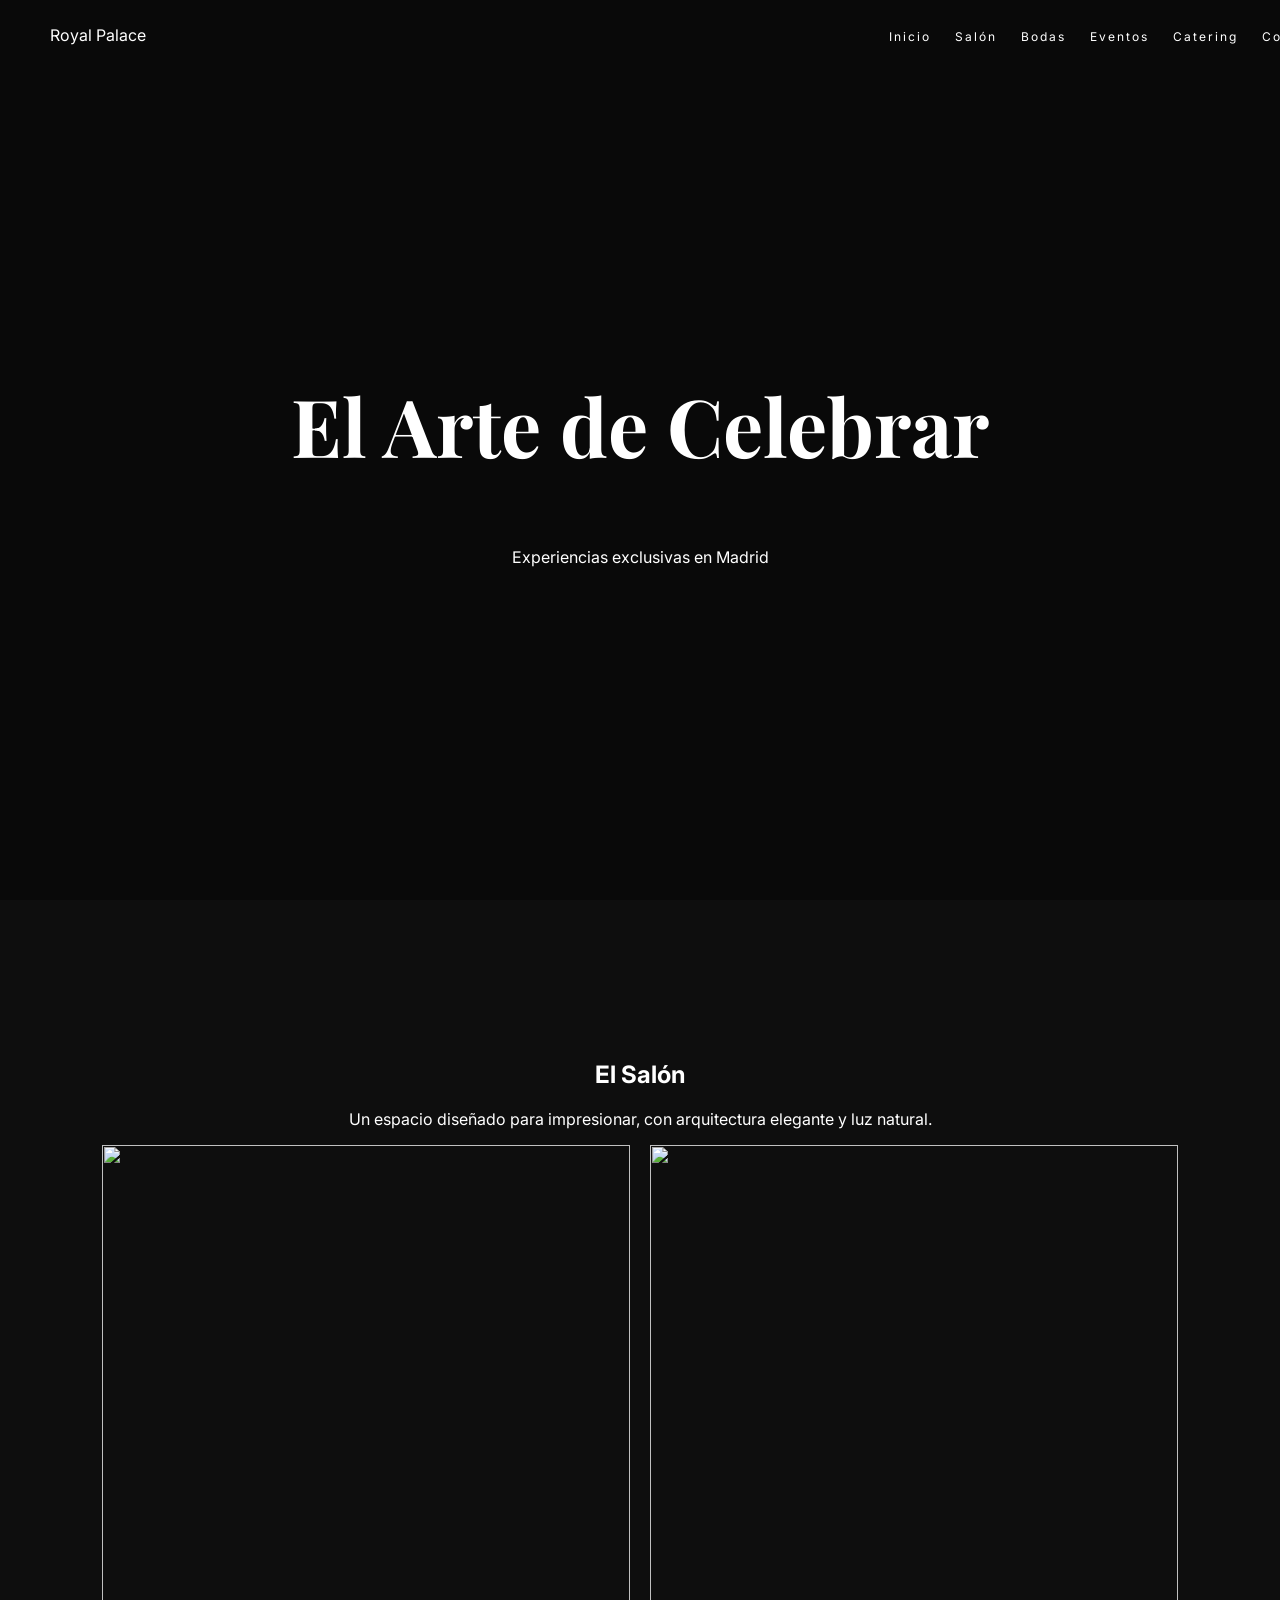
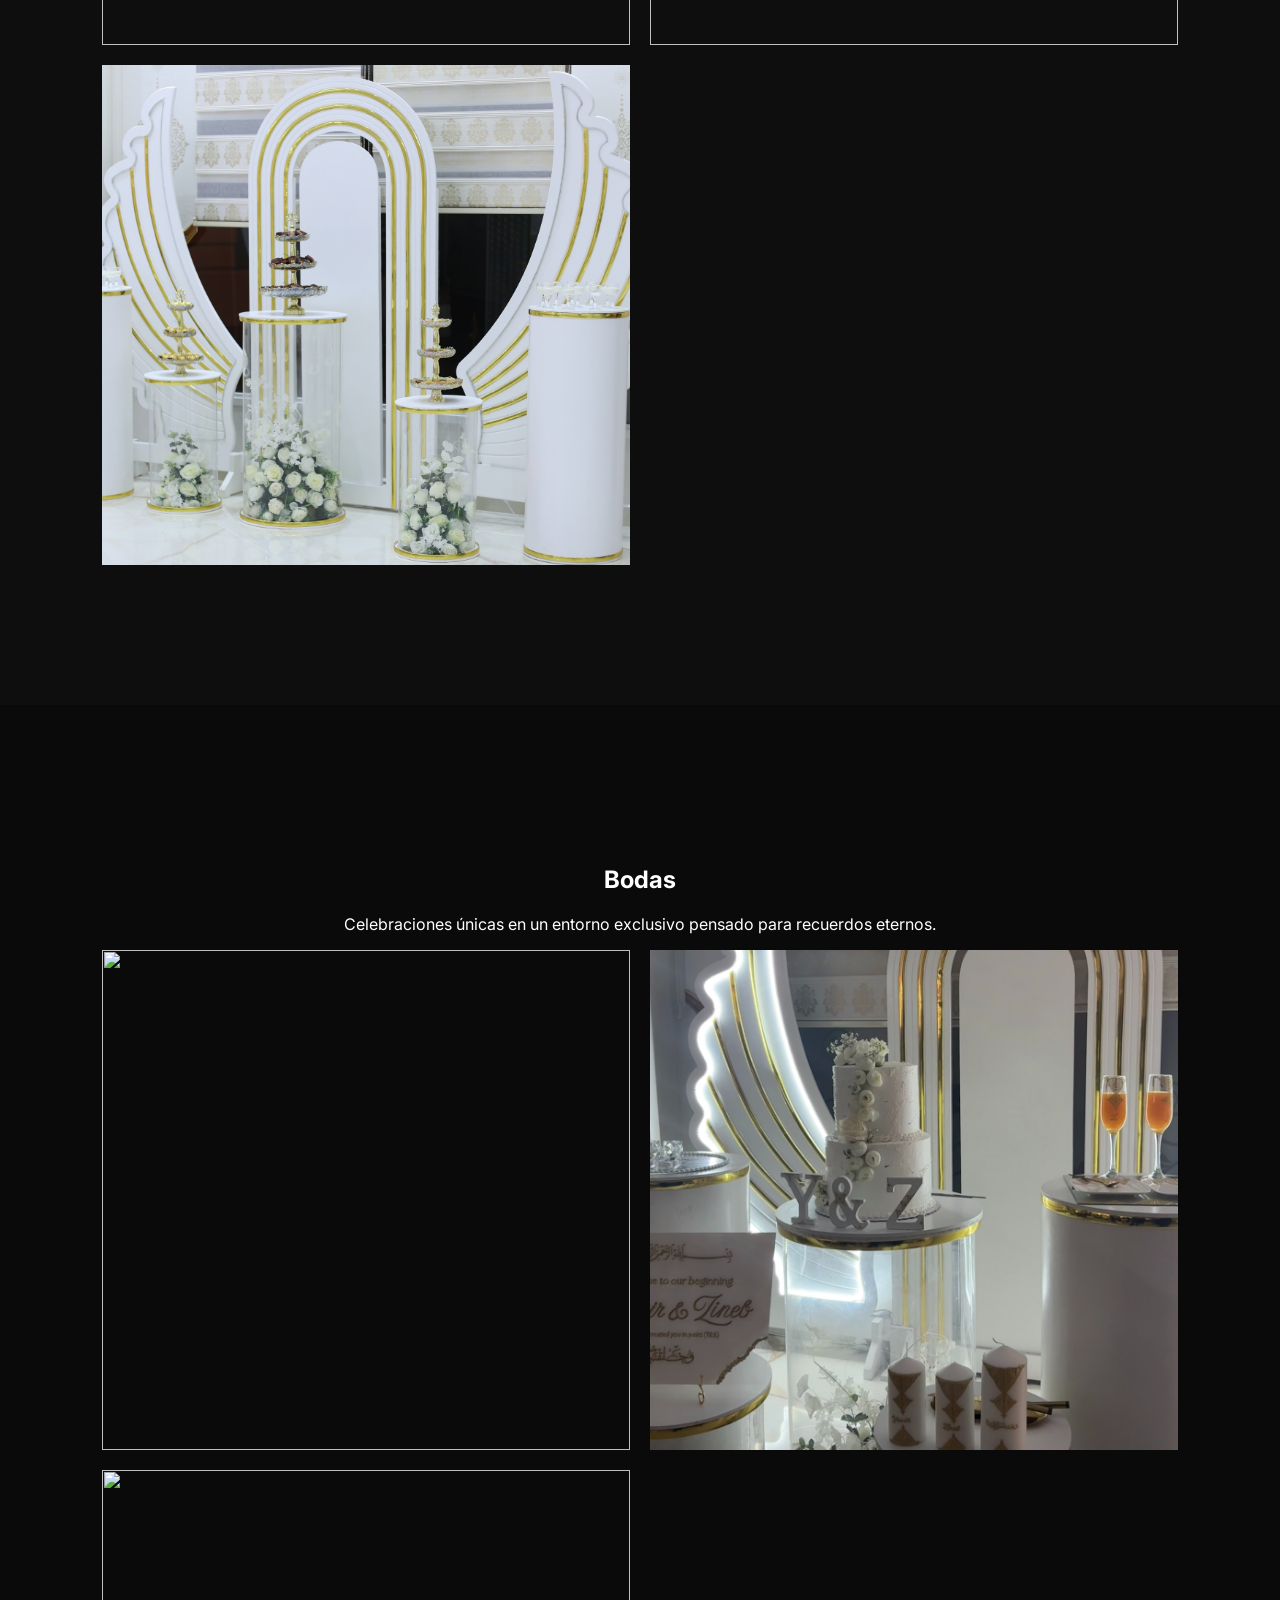
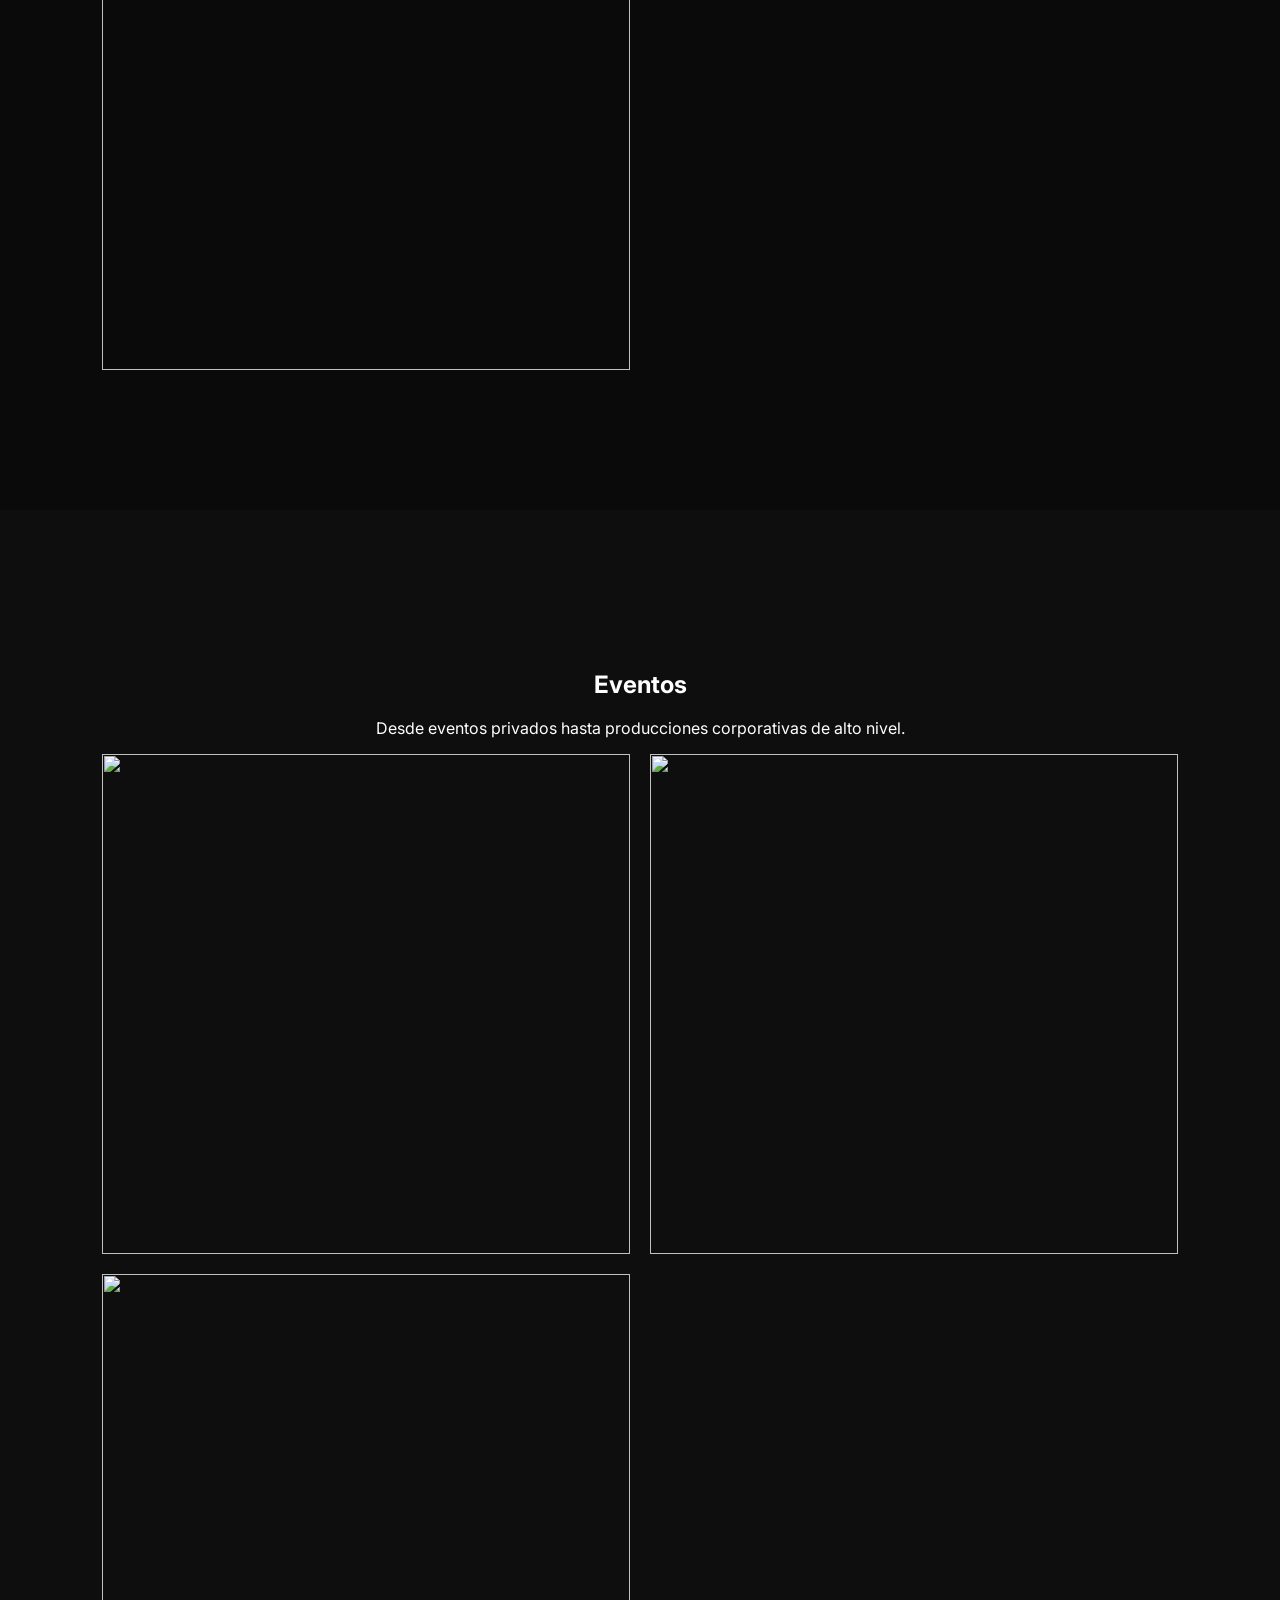
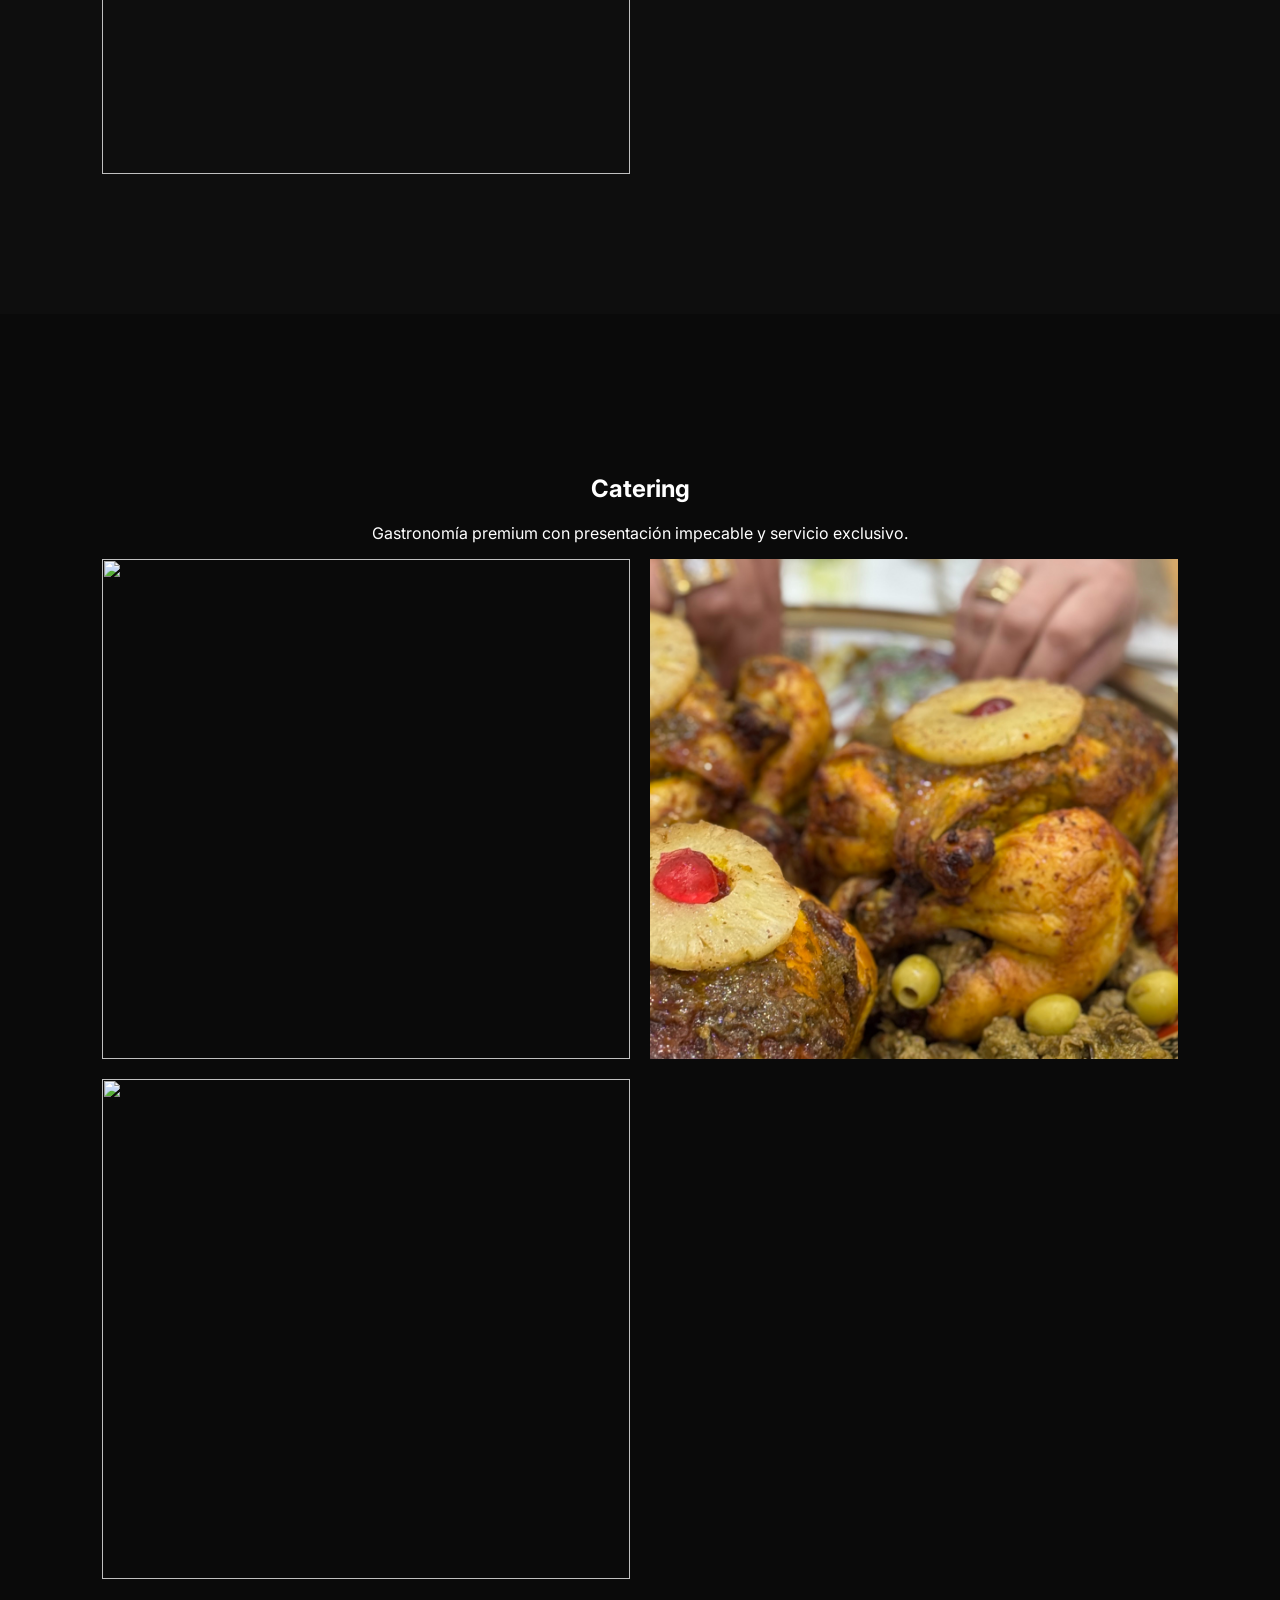
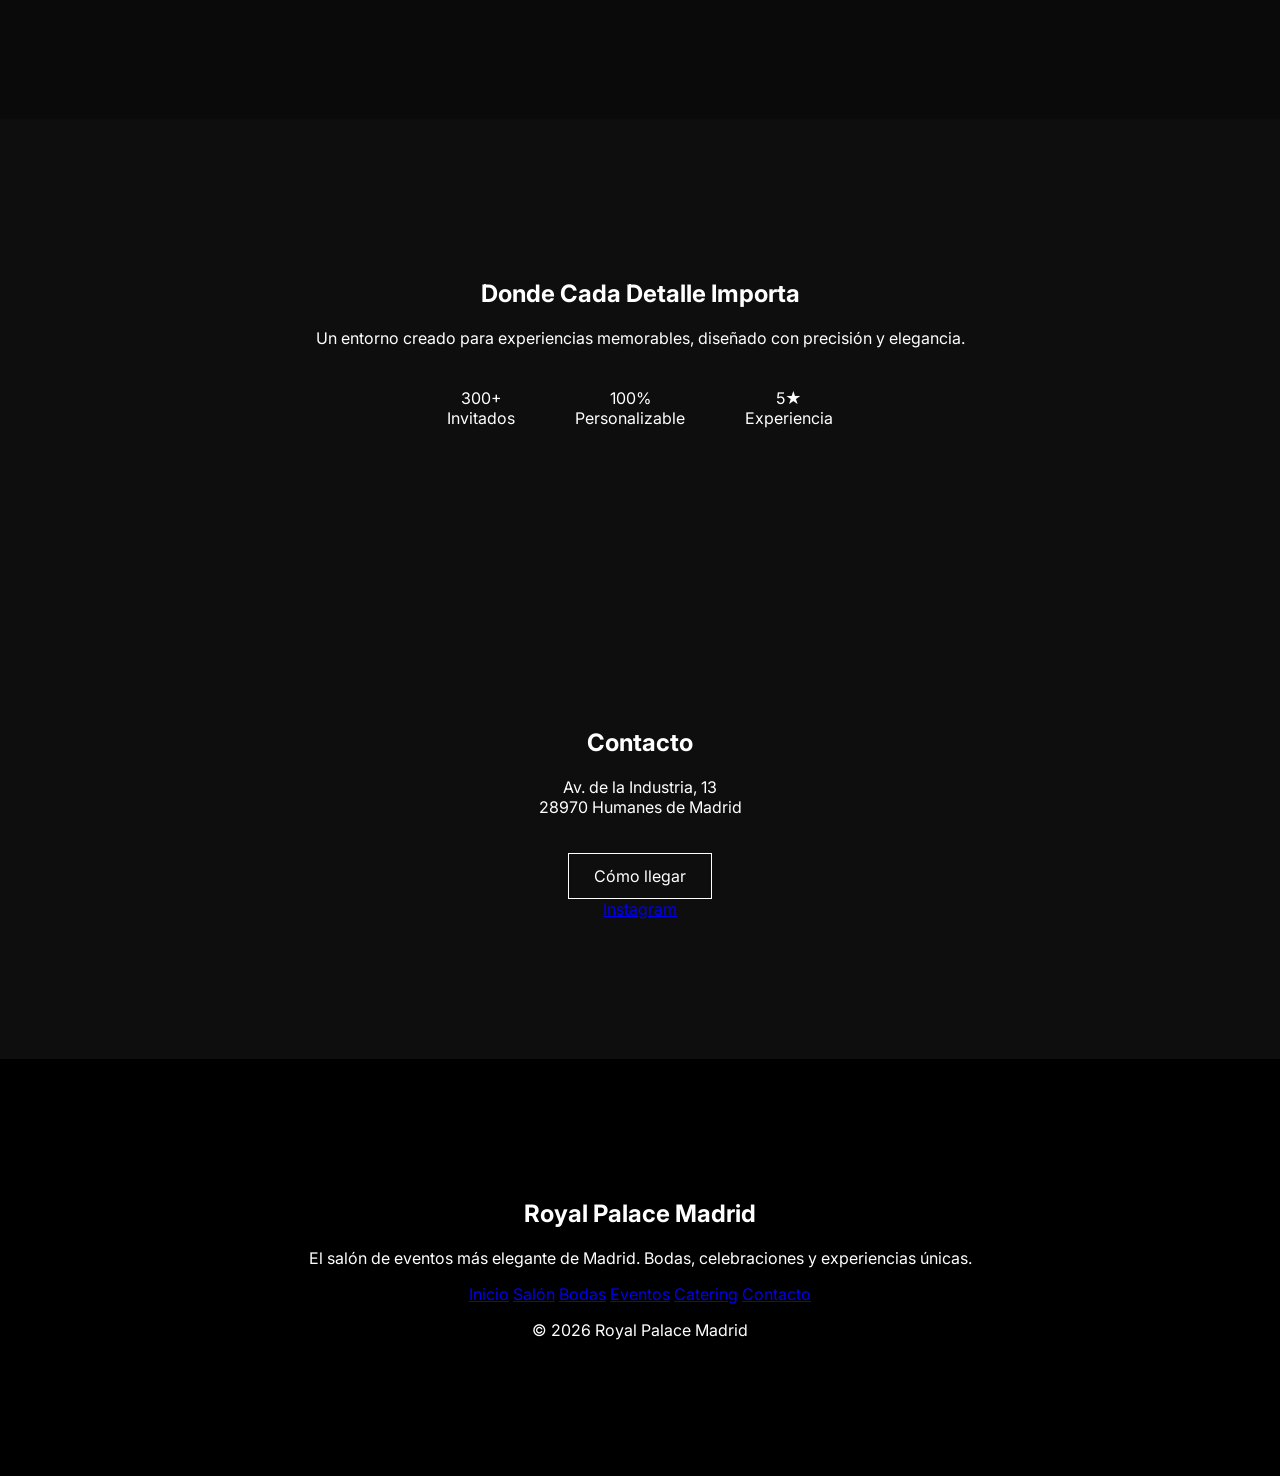
==== commit 33879ec2: "Update index.html" ====
--- a/index.html
+++ b/index.html
@@ -5,7 +5,7 @@
 <title>Royal Palace Madrid</title>
 <meta name="viewport" content="width=device-width, initial-scale=1.0">
 
-<link href="https://fonts.googleapis.com/css2?family=Playfair+Display:wght@400;500&family=Inter:wght@300;400;500&display=swap" rel="stylesheet">
+<link href="https://fonts.googleapis.com/css2?family=Playfair+Display:ital,wght@0,400;1,400&family=Inter:wght@300;400;500&display=swap" rel="stylesheet">
 
 <link rel="stylesheet" href="style.css">
 </head>
@@ -14,11 +14,11 @@
 
 <!-- NAV -->
 <nav class="nav">
-  <div class="logo">Royal Palace Madrid</div>
+  <div class="logo">Royal Palace</div>
 
   <div class="links">
     <a href="#inicio">Inicio</a>
-    <a href="#salon">El Salón</a>
+    <a href="#salon">Salón</a>
     <a href="#bodas">Bodas</a>
     <a href="#eventos">Eventos</a>
     <a href="#catering">Catering</a>
@@ -26,9 +26,8 @@
   </div>
 </nav>
 
-<!-- HERO VIDEO -->
+<!-- HERO -->
 <header id="inicio" class="hero">
-
   <video autoplay muted loop playsinline class="video">
     <source src="video.mp4" type="video/mp4">
   </video>
@@ -36,27 +35,27 @@
   <div class="overlay"></div>
 
   <div class="hero-content">
-    <h1>El Espacio Donde Todo Empieza</h1>
-    <p>Eventos exclusivos · Bodas · Experiencias únicas</p>
+    <h1>El Arte de Celebrar</h1>
+    <p>Experiencias exclusivas en Madrid</p>
   </div>
-
 </header>
 
 <!-- SALÓN -->
-<section id="salon" class="section dark">
+<section id="salon" class="section reveal">
   <h1>El Salón</h1>
+  <p class="desc">Un espacio diseñado para impresionar, con arquitectura elegante y luz natural.</p>
 
   <div class="gallery">
     <img src="salon1.jpeg">
     <img src="salon4.jpeg">
     <img src="salon9.jpeg">
-    <img src="salon10.jpeg">
   </div>
 </section>
 
 <!-- BODAS -->
-<section id="bodas" class="section">
+<section id="bodas" class="section reveal dark">
   <h1>Bodas</h1>
+  <p class="desc">Celebraciones únicas en un entorno exclusivo pensado para recuerdos eternos.</p>
 
   <div class="gallery">
     <img src="boda1.jpeg">
@@ -66,8 +65,9 @@
 </section>
 
 <!-- EVENTOS -->
-<section id="eventos" class="section dark">
+<section id="eventos" class="section reveal">
   <h1>Eventos</h1>
+  <p class="desc">Desde eventos privados hasta producciones corporativas de alto nivel.</p>
 
   <div class="gallery">
     <img src="eventos1.jpeg">
@@ -77,8 +77,9 @@
 </section>
 
 <!-- CATERING -->
-<section id="catering" class="section">
+<section id="catering" class="section reveal dark">
   <h1>Catering</h1>
+  <p class="desc">Gastronomía premium con presentación impecable y servicio exclusivo.</p>
 
   <div class="gallery">
     <img src="catering1.jpeg">
@@ -88,11 +89,11 @@
 </section>
 
 <!-- EXPERIENCIA -->
-<section class="section stats">
+<section class="section stats reveal">
   <h1>Donde Cada Detalle Importa</h1>
 
-  <p class="text">
-    Un salón diseñado para impresionar. Iluminación escénica, acabados de lujo y una capacidad versátil.
+  <p class="desc">
+    Un entorno creado para experiencias memorables, diseñado con precisión y elegancia.
   </p>
 
   <div class="numbers">
@@ -103,15 +104,13 @@
 </section>
 
 <!-- CONTACTO -->
-<section id="contacto" class="section dark contact">
+<section id="contacto" class="section reveal">
 
   <h1>Contacto</h1>
 
-  <p>Av. de la Industria, 13</p>
-  <p>28970 Humanes de Madrid</p>
-
-  <p class="small">
-    A 20 minutos del centro de Madrid · Parking privado
+  <p class="desc">
+    Av. de la Industria, 13<br>
+    28970 Humanes de Madrid
   </p>
 
   <a class="btn" href="https://www.google.com/maps?q=Av.+de+la+Industria+13+Humanes+de+Madrid" target="_blank">
@@ -119,7 +118,9 @@
   </a>
 
   <div class="socials">
-    <a href="https://instagram.com" target="_blank">Instagram</a>
+    <a href="https://instagram.com/salonroyalpalacemadrid" target="_blank">
+      Instagram
+    </a>
   </div>
 
 </section>
@@ -129,28 +130,18 @@
 
   <h2>Royal Palace Madrid</h2>
 
-  <p>
-    El salón de eventos más elegante de Madrid. Celebraciones exclusivas, bodas de ensueño y eventos privados en un entorno incomparable.
-  </p>
+  <p>El salón de eventos más elegante de Madrid. Bodas, celebraciones y experiencias únicas.</p>
 
   <div class="footer-links">
     <a href="#inicio">Inicio</a>
-    <a href="#salon">El Salón</a>
+    <a href="#salon">Salón</a>
     <a href="#bodas">Bodas</a>
     <a href="#eventos">Eventos</a>
     <a href="#catering">Catering</a>
     <a href="#contacto">Contacto</a>
   </div>
 
-  <div class="footer-info">
-    <p>📍 Humanes de Madrid</p>
-    <p>📞 617 04 64 67</p>
-    <p>📸 Instagram</p>
-  </div>
-
-  <p class="copy">
-    © 2026 Royal Palace Madrid. Todos los derechos reservados.
-  </p>
+  <p class="copy">© 2026 Royal Palace Madrid</p>
 
 </footer>
 
--- a/style.css
+++ b/style.css
@@ -5,29 +5,24 @@
   scroll-behavior: smooth;
   background: #0e0e0e;
   color: #fff;
+  font-family: 'Inter', sans-serif;
 }
 
 /* NAV */
 .nav {
   position: fixed;
   top: 0;
-  left: 0;
   width: 100%;
-  box-sizing: border-box;
-
   padding: 25px 50px;
   display: flex;
   justify-content: space-between;
-  align-items: center;
-
   z-index: 1000;
-  color: white;
 }
 
 .nav a {
   color: white;
   text-decoration: none;
-  margin-left: 25px;
+  margin-left: 20px;
   font-size: 12px;
   letter-spacing: 2px;
 }
@@ -39,10 +34,10 @@
 }
 
 .video {
-  position: absolute;
   width: 100%;
   height: 100%;
   object-fit: cover;
+  position: absolute;
 }
 
 .overlay {
@@ -54,39 +49,29 @@
 
 .hero-content {
   position: relative;
-  z-index: 2;
   height: 100%;
   display: flex;
   flex-direction: column;
   justify-content: center;
-  align-items: center;
   text-align: center;
 }
 
 .hero-content h1 {
   font-family: 'Playfair Display', serif;
-  font-size: 6rem;
-  margin: 0;
-}
-
-.hero-content p {
-  font-size: 14px;
-  letter-spacing: 3px;
+  font-size: 5rem;
 }
 
 /* SECCIONES */
 .section {
-  padding: 100px 8%;
+  padding: 140px 8%;
   text-align: center;
 }
 
-.section h1 {
-  font-family: 'Playfair Display', serif;
-  font-size: 3rem;
-  margin-bottom: 50px;
+.dark {
+  background: #0a0a0a;
 }
 
-/* GALERÍA ESTILO ESTUDIO */
+/* GALERÍA */
 .gallery {
   display: grid;
   grid-template-columns: repeat(2, 1fr);
@@ -97,66 +82,29 @@
   width: 100%;
   height: 500px;
   object-fit: cover;
-  transition: 0.5s ease;
 }
 
-.gallery img:hover {
-  transform: scale(1.02);
-}
-.contact {
-  padding: 140px 8%;
-  text-align: center;
-  background: #0e0e0e;
+/* STATS */
+.numbers {
+  display: flex;
+  justify-content: center;
+  gap: 60px;
+  margin-top: 40px;
 }
 
-.contact h1 {
-  font-family: 'Playfair Display', serif;
-  font-size: 3rem;
-  margin-bottom: 30px;
-  font-weight: 400;
+/* CONTACTO */
+.btn {
+  display: inline-block;
+  margin-top: 20px;
+  padding: 12px 25px;
+  border: 1px solid white;
+  color: white;
+  text-decoration: none;
 }
 
-.contact p {
-  font-size: 14px;
-  letter-spacing: 1px;
-  color: #cfcfcf;
-  margin: 8px 0;
+/* FOOTER */
+.footer {
+  padding: 120px 8%;
+  text-align: center;
+  background: black;
 }
-
-/* CONTENEDOR REDES */
-.socials {
-  margin-top: 40px;
-  display: flex;
-  justify-content: center;
-  gap: 25px;
-  flex-wrap: wrap;
-}
-
-/* LINKS REDES */
-.socials a {
-  color: white;
-  text-decoration: none;
-  font-size: 12px;
-  letter-spacing: 2px;
-  position: relative;
-  transition: 0.3s ease;
-}
-
-.socials a::after {
-  content: "";
-  position: absolute;
-  left: 0;
-  bottom: -5px;
-  width: 0%;
-  height: 1px;
-  background: white;
-  transition: 0.3s ease;
-}
-
-.socials a:hover::after {
-  width: 100%;
-}
-
-.socials a:hover {
-  opacity: 0.7;
-}
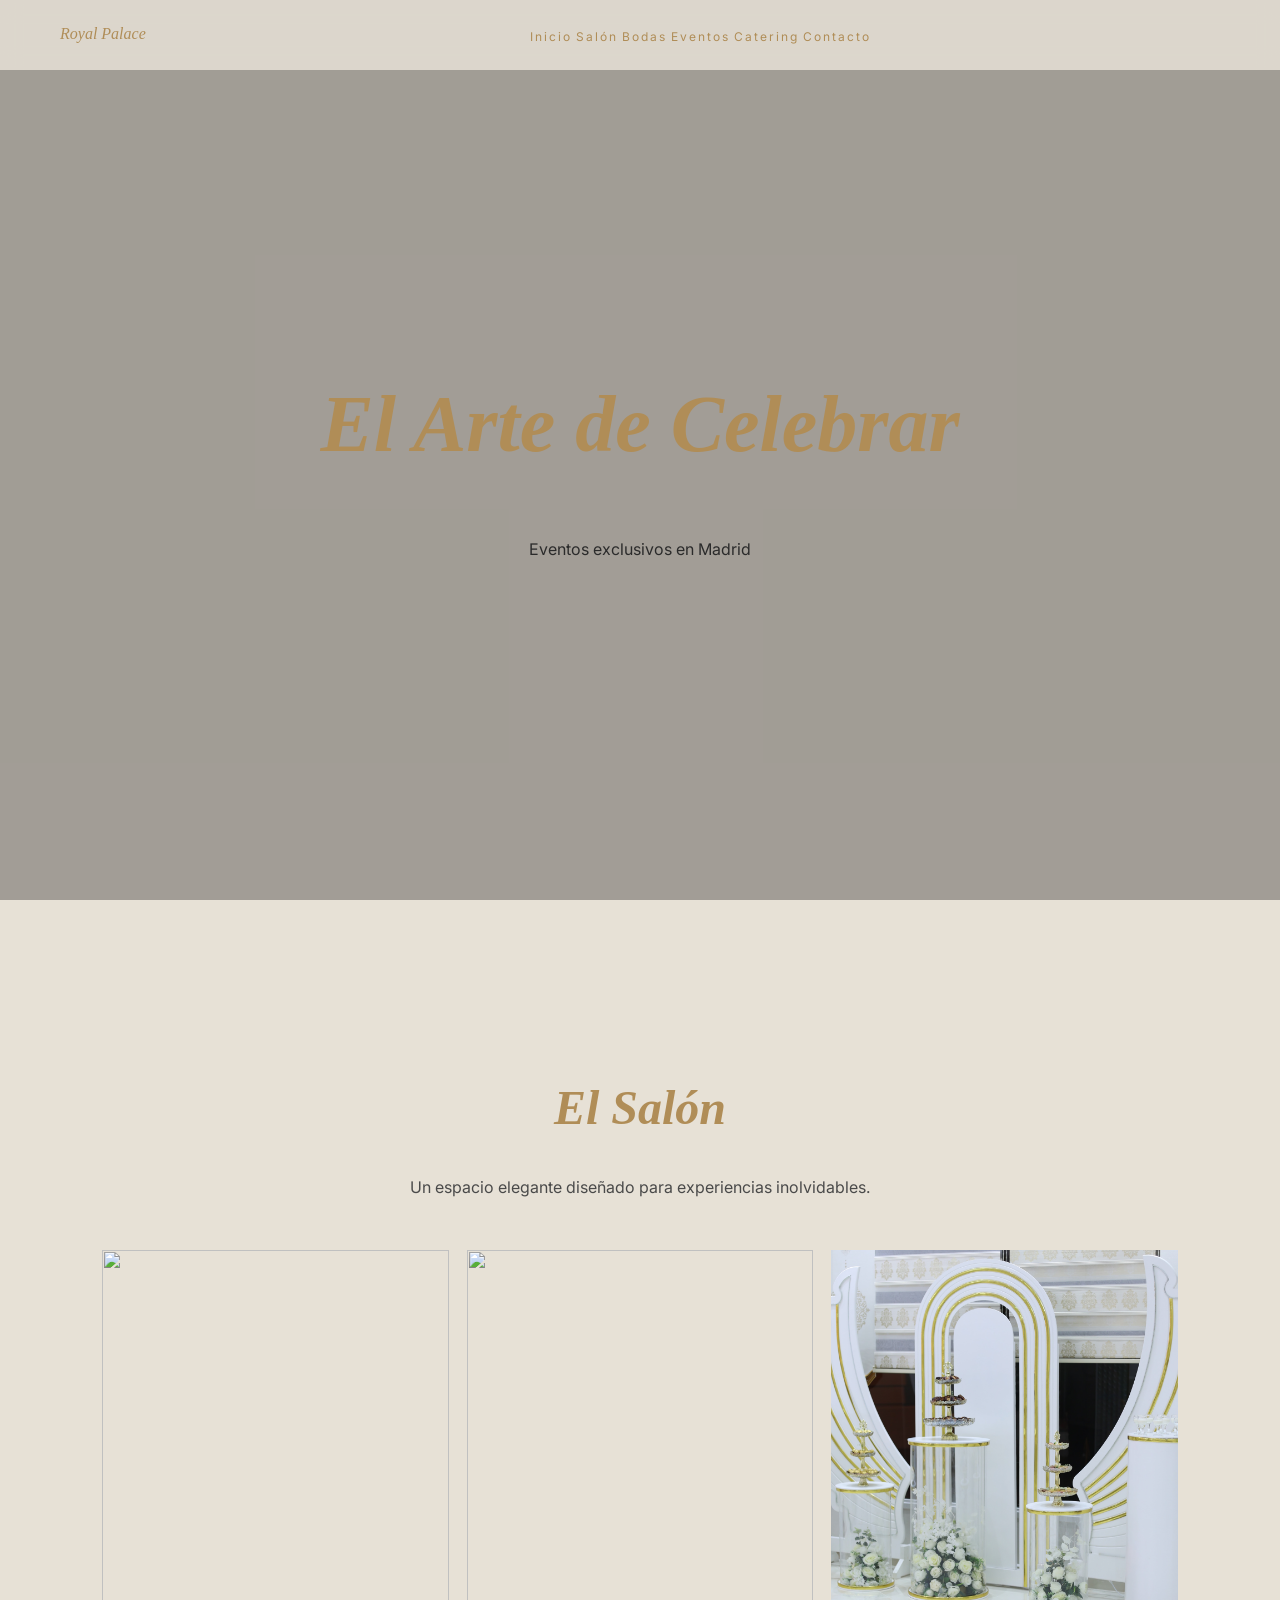
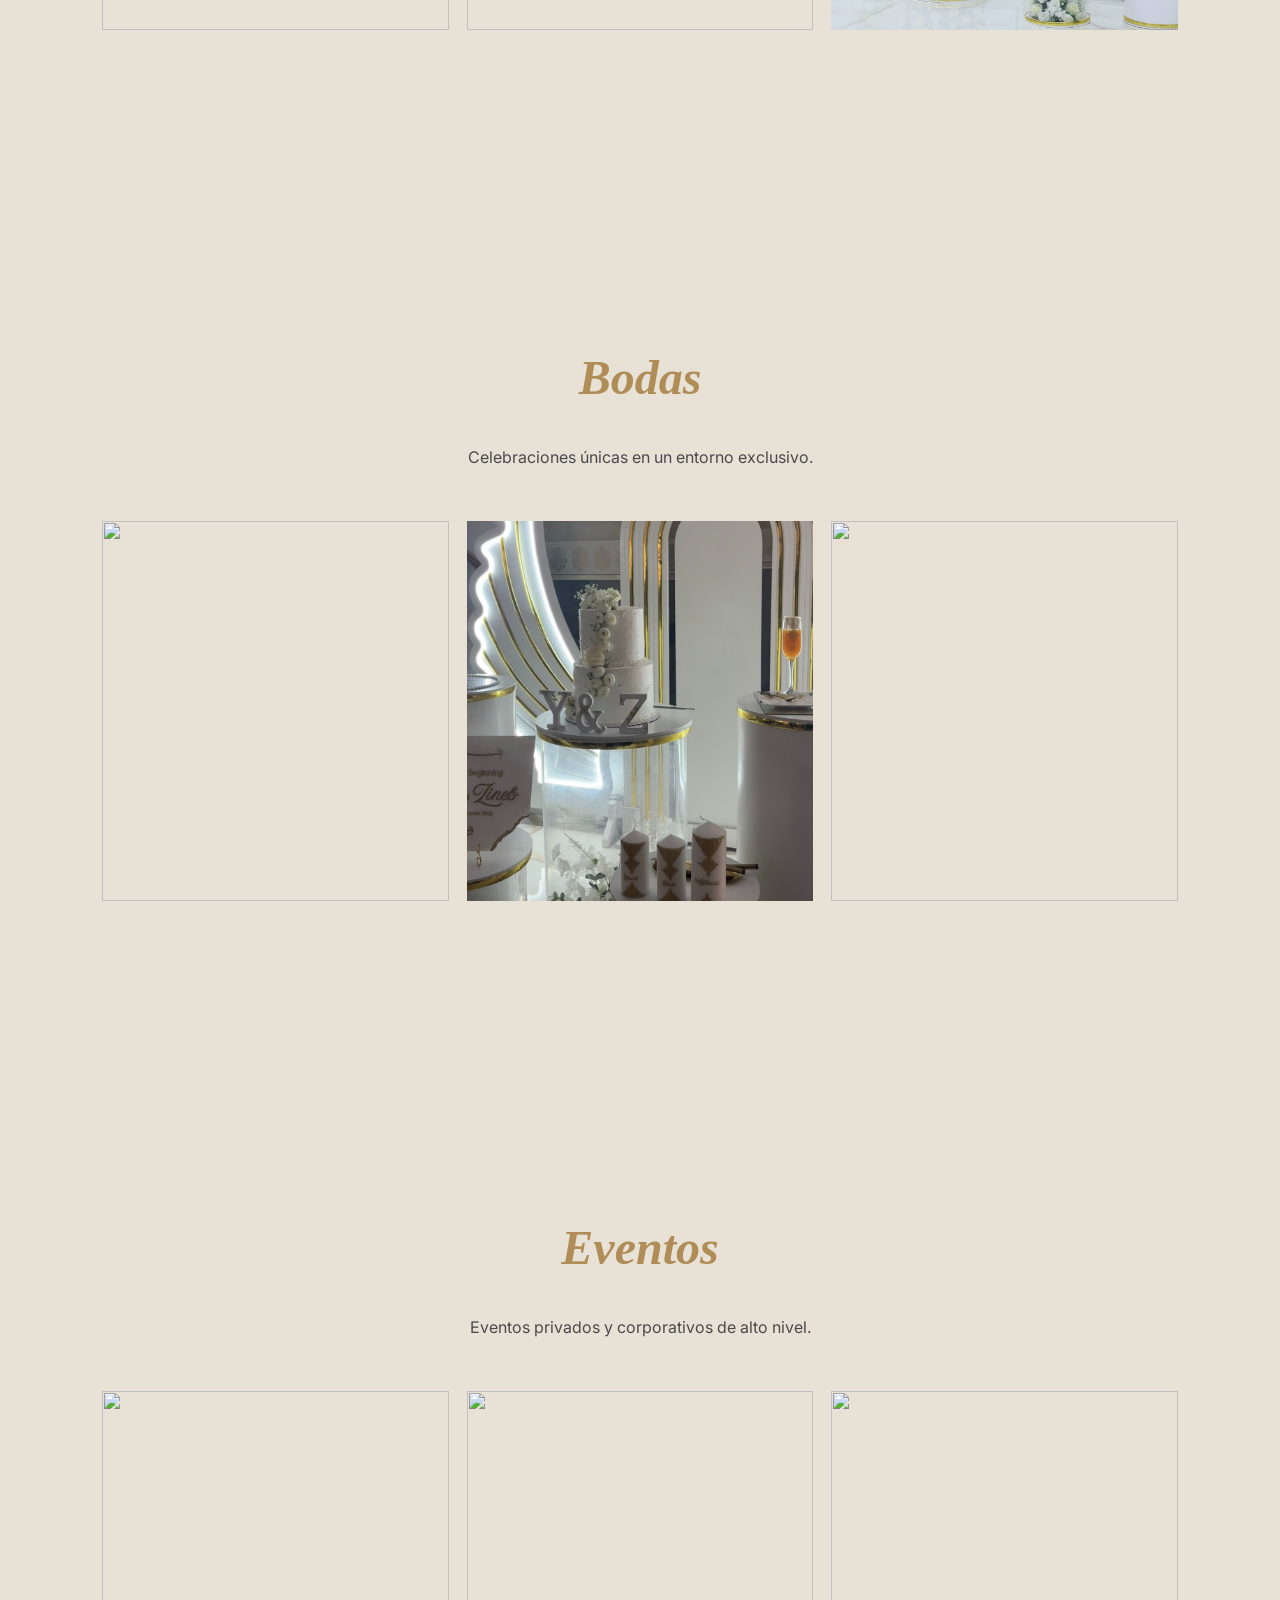
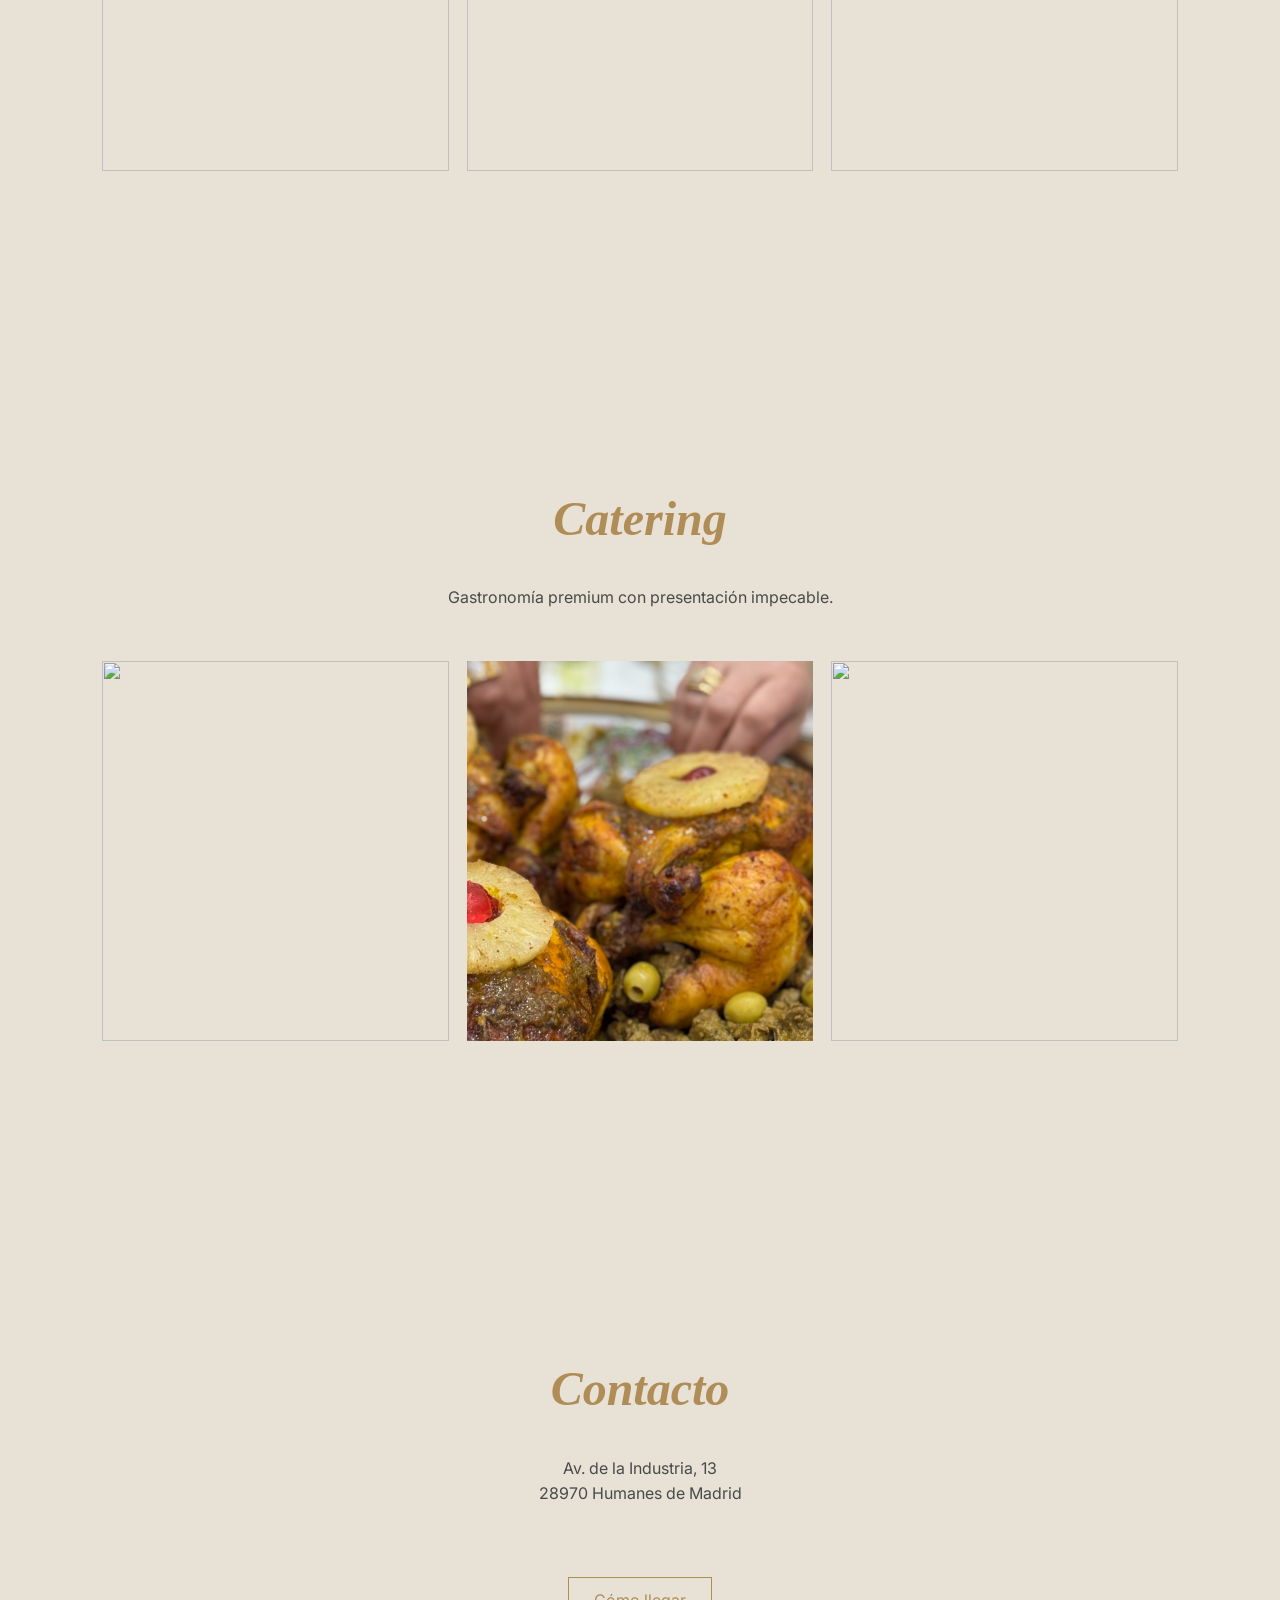
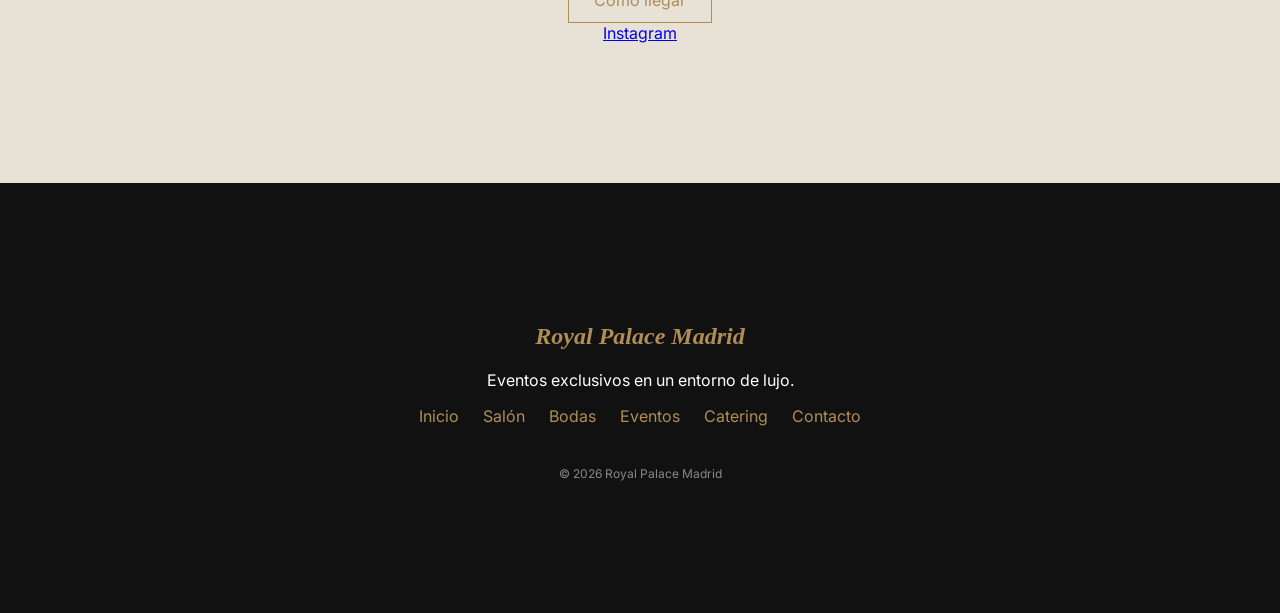
==== commit 960f869d: "Update index.html" ====
--- a/index.html
+++ b/index.html
@@ -12,10 +12,8 @@
 
 <body>
 
-<!-- NAV -->
 <nav class="nav">
   <div class="logo">Royal Palace</div>
-
   <div class="links">
     <a href="#inicio">Inicio</a>
     <a href="#salon">Salón</a>
@@ -26,25 +24,20 @@
   </div>
 </nav>
 
-<!-- HERO -->
 <header id="inicio" class="hero">
   <video autoplay muted loop playsinline class="video">
     <source src="video.mp4" type="video/mp4">
   </video>
-
   <div class="overlay"></div>
-
   <div class="hero-content">
     <h1>El Arte de Celebrar</h1>
-    <p>Experiencias exclusivas en Madrid</p>
+    <p>Eventos exclusivos en Madrid</p>
   </div>
 </header>
 
-<!-- SALÓN -->
-<section id="salon" class="section reveal">
+<section id="salon" class="section">
   <h1>El Salón</h1>
-  <p class="desc">Un espacio diseñado para impresionar, con arquitectura elegante y luz natural.</p>
-
+  <p class="desc">Un espacio elegante diseñado para experiencias inolvidables.</p>
   <div class="gallery">
     <img src="salon1.jpeg">
     <img src="salon4.jpeg">
@@ -52,11 +45,9 @@
   </div>
 </section>
 
-<!-- BODAS -->
-<section id="bodas" class="section reveal dark">
+<section id="bodas" class="section">
   <h1>Bodas</h1>
-  <p class="desc">Celebraciones únicas en un entorno exclusivo pensado para recuerdos eternos.</p>
-
+  <p class="desc">Celebraciones únicas en un entorno exclusivo.</p>
   <div class="gallery">
     <img src="boda1.jpeg">
     <img src="boda2.jpeg">
@@ -64,11 +55,9 @@
   </div>
 </section>
 
-<!-- EVENTOS -->
-<section id="eventos" class="section reveal">
+<section id="eventos" class="section">
   <h1>Eventos</h1>
-  <p class="desc">Desde eventos privados hasta producciones corporativas de alto nivel.</p>
-
+  <p class="desc">Eventos privados y corporativos de alto nivel.</p>
   <div class="gallery">
     <img src="eventos1.jpeg">
     <img src="eventos2.jpeg">
@@ -76,11 +65,9 @@
   </div>
 </section>
 
-<!-- CATERING -->
-<section id="catering" class="section reveal dark">
+<section id="catering" class="section">
   <h1>Catering</h1>
-  <p class="desc">Gastronomía premium con presentación impecable y servicio exclusivo.</p>
-
+  <p class="desc">Gastronomía premium con presentación impecable.</p>
   <div class="gallery">
     <img src="catering1.jpeg">
     <img src="catering6.jpeg">
@@ -88,24 +75,7 @@
   </div>
 </section>
 
-<!-- EXPERIENCIA -->
-<section class="section stats reveal">
-  <h1>Donde Cada Detalle Importa</h1>
-
-  <p class="desc">
-    Un entorno creado para experiencias memorables, diseñado con precisión y elegancia.
-  </p>
-
-  <div class="numbers">
-    <div>300+<br>Invitados</div>
-    <div>100%<br>Personalizable</div>
-    <div>5★<br>Experiencia</div>
-  </div>
-</section>
-
-<!-- CONTACTO -->
-<section id="contacto" class="section reveal">
-
+<section id="contacto" class="section">
   <h1>Contacto</h1>
 
   <p class="desc">
@@ -118,19 +88,13 @@
   </a>
 
   <div class="socials">
-    <a href="https://instagram.com/salonroyalpalacemadrid" target="_blank">
-      Instagram
-    </a>
+    <a href="https://instagram.com/salonroyalpalacemadrid" target="_blank">Instagram</a>
   </div>
-
 </section>
 
-<!-- FOOTER -->
 <footer class="footer">
-
   <h2>Royal Palace Madrid</h2>
-
-  <p>El salón de eventos más elegante de Madrid. Bodas, celebraciones y experiencias únicas.</p>
+  <p>Eventos exclusivos en un entorno de lujo.</p>
 
   <div class="footer-links">
     <a href="#inicio">Inicio</a>
@@ -142,9 +106,7 @@
   </div>
 
   <p class="copy">© 2026 Royal Palace Madrid</p>
-
 </footer>
 
-<script src="script.js"></script>
 </body>
 </html>
--- a/style.css
+++ b/style.css
@@ -3,8 +3,10 @@
   padding: 0;
   overflow-x: hidden;
   scroll-behavior: smooth;
-  background: #0e0e0e;
-  color: #fff;
+
+  background: #e7e1d6;
+  color: #2b2b2b;
+
   font-family: 'Inter', sans-serif;
 }
 
@@ -13,16 +15,28 @@
   position: fixed;
   top: 0;
   width: 100%;
-  padding: 25px 50px;
+  padding: 25px 60px;
+
   display: flex;
-  justify-content: space-between;
+  justify-content: center;
+  gap: 40px;
+
   z-index: 1000;
+  background: rgba(231, 225, 214, 0.85);
+  backdrop-filter: blur(10px);
+}
+
+.logo {
+  position: absolute;
+  left: 60px;
+  font-family: 'Playfair Display', serif;
+  font-style: italic;
+  color: #b08d57;
 }
 
 .nav a {
-  color: white;
+  color: #b08d57;
   text-decoration: none;
-  margin-left: 20px;
   font-size: 12px;
   letter-spacing: 2px;
 }
@@ -44,7 +58,7 @@
   position: absolute;
   width: 100%;
   height: 100%;
-  background: rgba(0,0,0,0.35);
+  background: rgba(0,0,0,0.3);
 }
 
 .hero-content {
@@ -58,7 +72,9 @@
 
 .hero-content h1 {
   font-family: 'Playfair Display', serif;
+  font-style: italic;
   font-size: 5rem;
+  color: #b08d57;
 }
 
 /* SECCIONES */
@@ -68,19 +84,35 @@
 }
 
 .dark {
-  background: #0a0a0a;
+  background: #ded7cb;
+}
+
+.section h1 {
+  font-family: 'Playfair Display', serif;
+  font-style: italic;
+  color: #b08d57;
+  font-size: 3rem;
+}
+
+.desc {
+  max-width: 700px;
+  margin: 20px auto 50px;
+  color: #4a4a4a;
+  line-height: 1.6;
 }
 
 /* GALERÍA */
 .gallery {
   display: grid;
-  grid-template-columns: repeat(2, 1fr);
-  gap: 20px;
+  grid-template-columns: repeat(3, 1fr);
+  gap: 18px;
+  max-width: 1200px;
+  margin: 0 auto;
 }
 
 .gallery img {
   width: 100%;
-  height: 500px;
+  height: 380px;
   object-fit: cover;
 }
 
@@ -92,13 +124,13 @@
   margin-top: 40px;
 }
 
-/* CONTACTO */
+/* BOTÓN */
 .btn {
   display: inline-block;
   margin-top: 20px;
   padding: 12px 25px;
-  border: 1px solid white;
-  color: white;
+  border: 1px solid #b08d57;
+  color: #b08d57;
   text-decoration: none;
 }
 
@@ -106,5 +138,36 @@
 .footer {
   padding: 120px 8%;
   text-align: center;
-  background: black;
+  background: #111;
+  color: white;
 }
+
+.footer h2 {
+  font-family: 'Playfair Display', serif;
+  font-style: italic;
+  color: #b08d57;
+}
+
+.footer-links a {
+  color: #b08d57;
+  margin: 0 10px;
+  text-decoration: none;
+}
+
+.copy {
+  margin-top: 40px;
+  font-size: 12px;
+  color: #888;
+}
+
+/* ANIMACIÓN ESTUDIO */
+.reveal {
+  opacity: 0;
+  transform: translateY(40px);
+  transition: all 1s ease;
+}
+
+.reveal.active {
+  opacity: 1;
+  transform: translateY(0);
+}
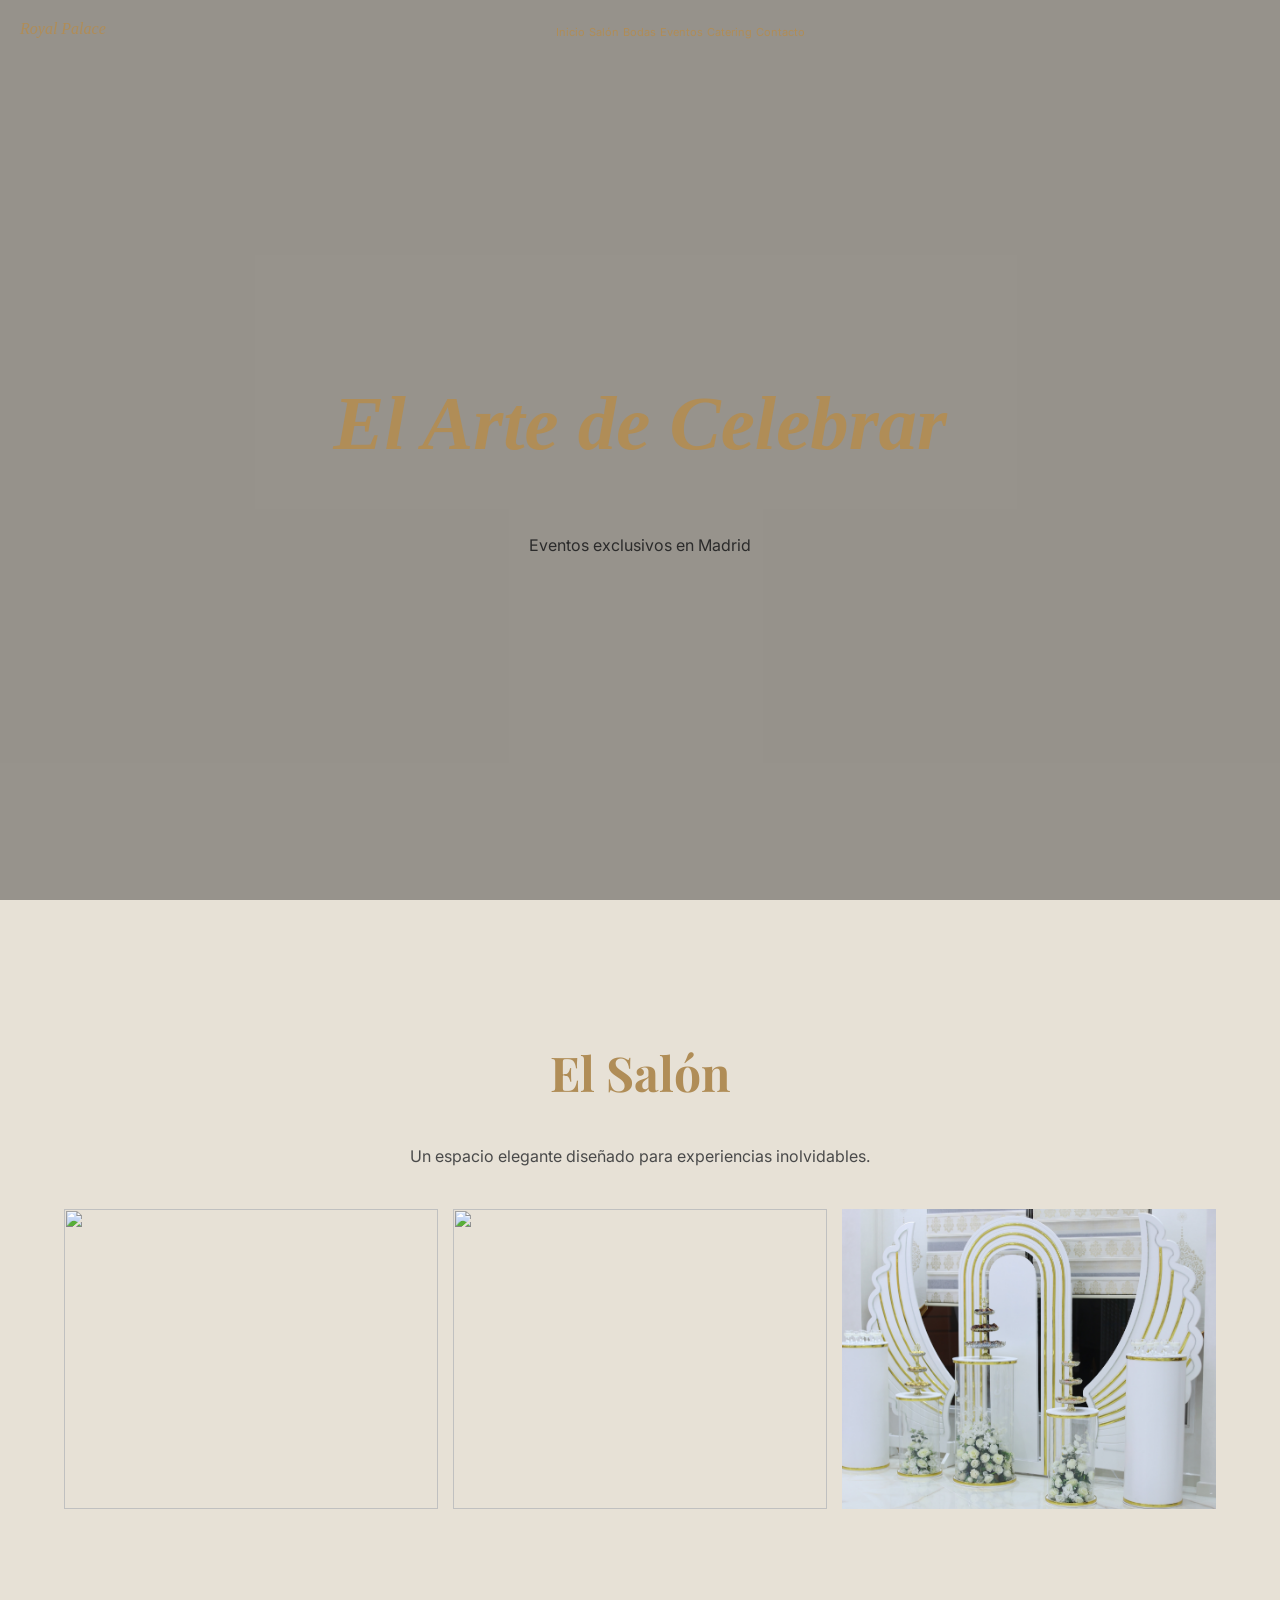
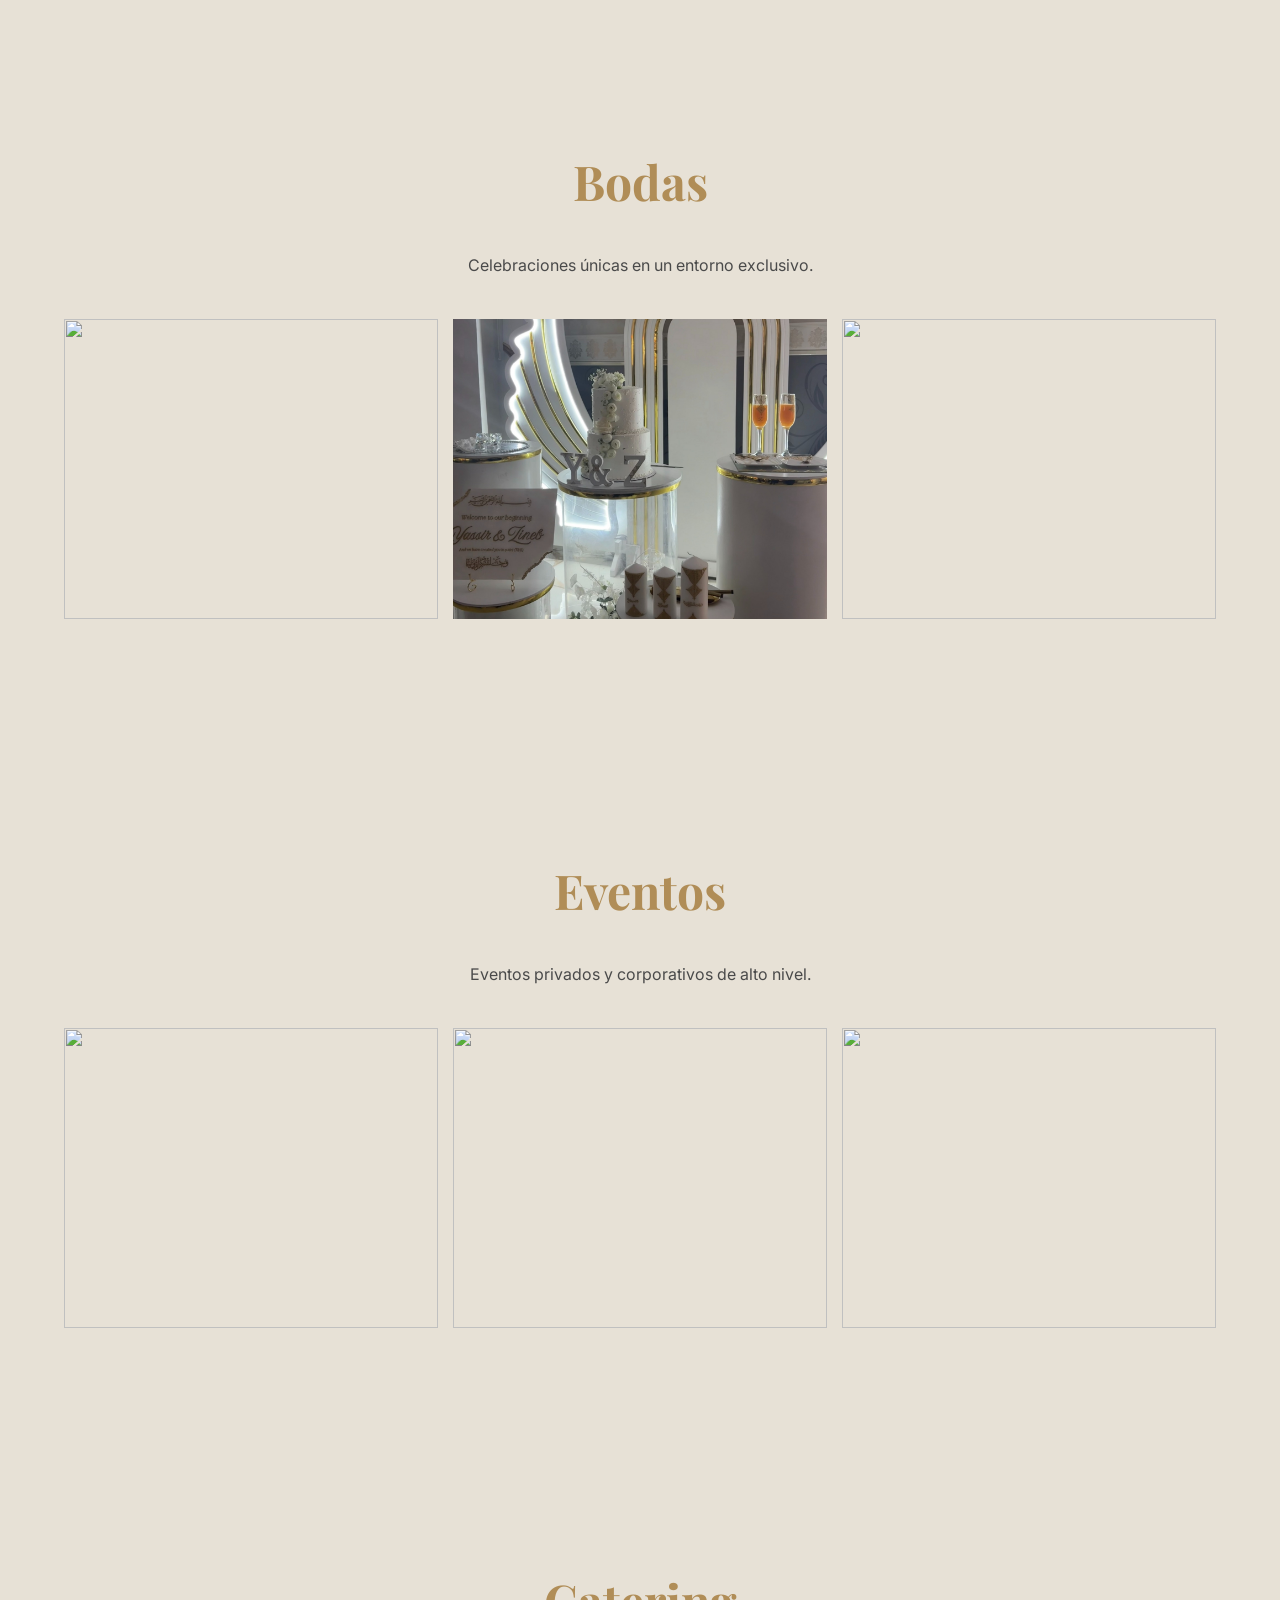
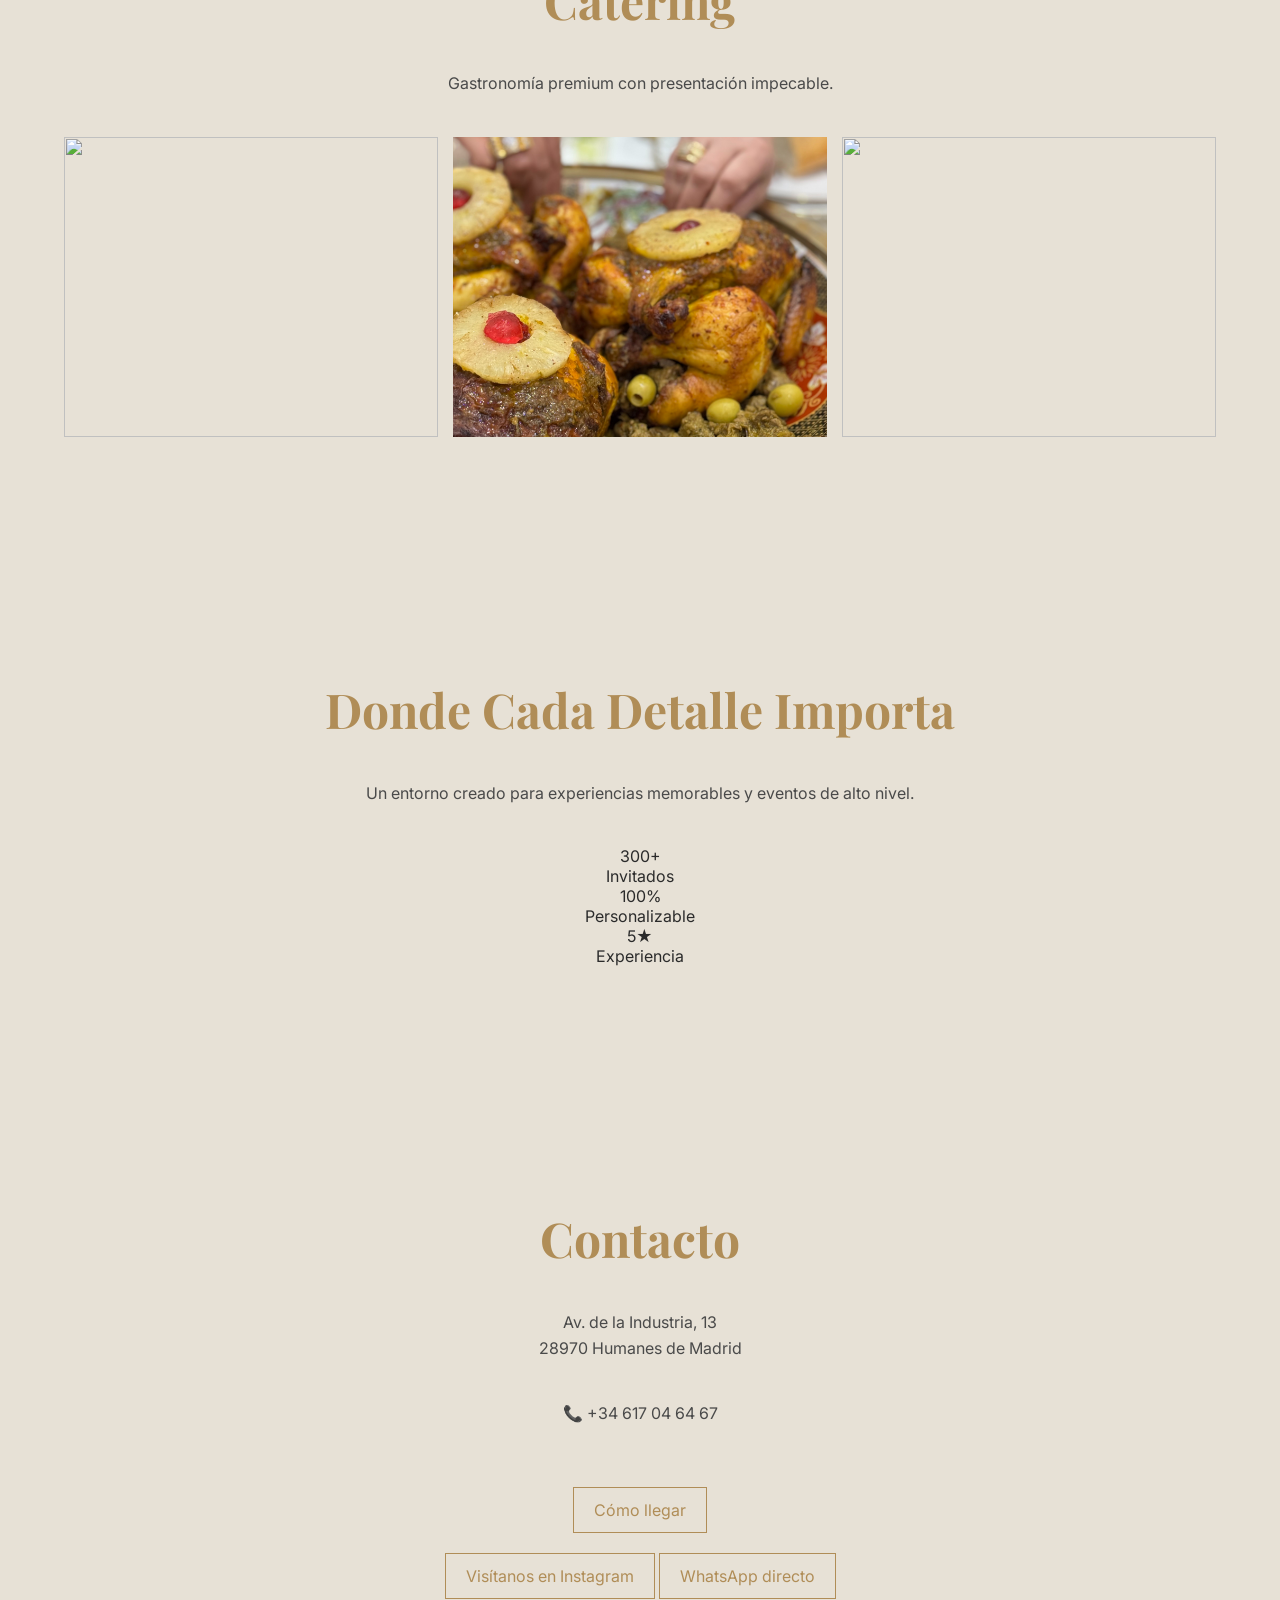
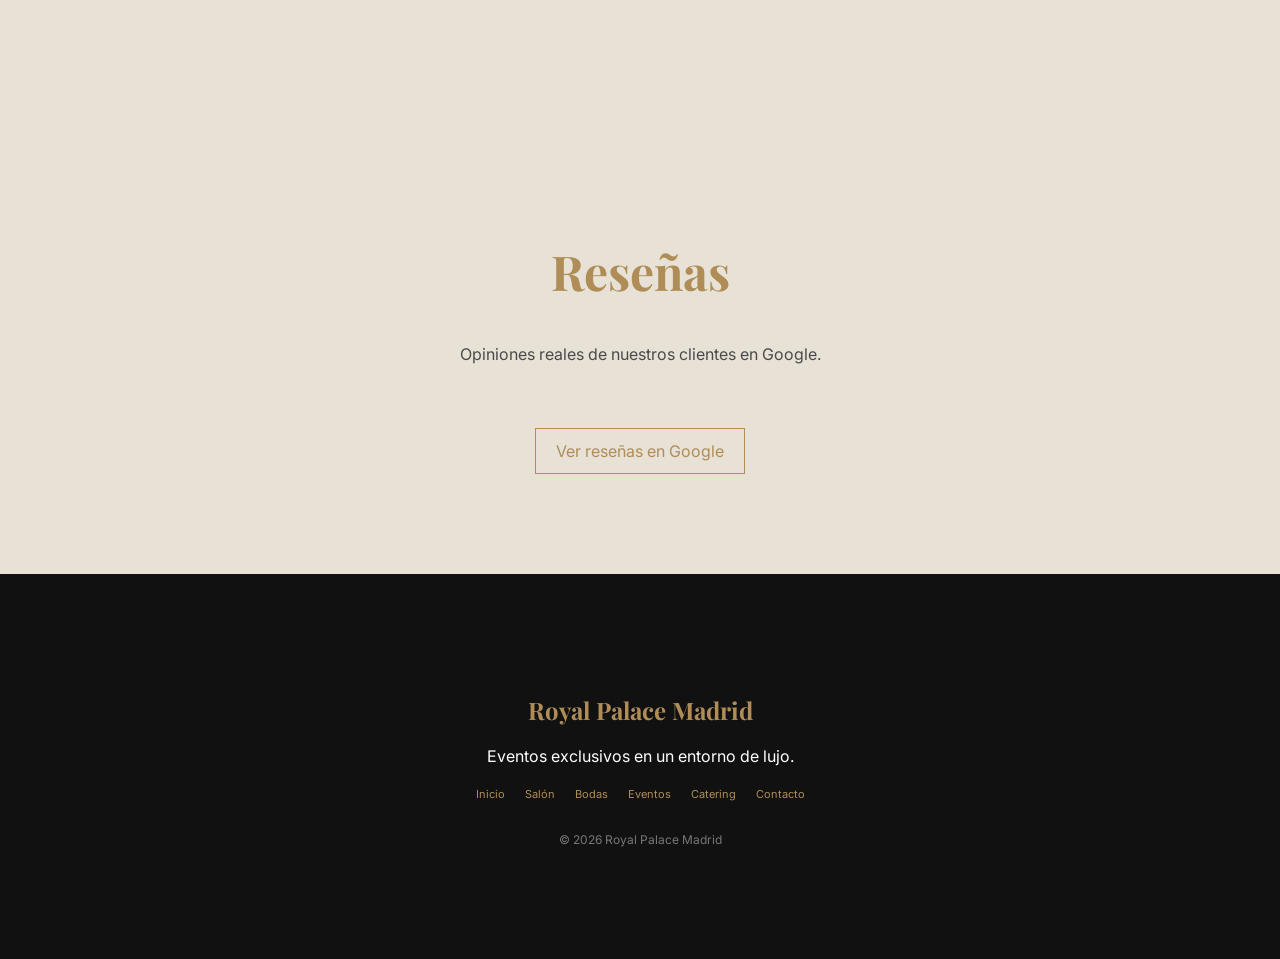
==== commit f174b300: "Update index.html" ====
--- a/index.html
+++ b/index.html
@@ -12,8 +12,10 @@
 
 <body>
 
+<!-- NAV -->
 <nav class="nav">
   <div class="logo">Royal Palace</div>
+
   <div class="links">
     <a href="#inicio">Inicio</a>
     <a href="#salon">Salón</a>
@@ -24,20 +26,24 @@
   </div>
 </nav>
 
-<header id="inicio" class="hero">
+<!-- HERO -->
+<header id="inicio" class="hero reveal">
   <video autoplay muted loop playsinline class="video">
     <source src="video.mp4" type="video/mp4">
   </video>
   <div class="overlay"></div>
+
   <div class="hero-content">
     <h1>El Arte de Celebrar</h1>
     <p>Eventos exclusivos en Madrid</p>
   </div>
 </header>
 
-<section id="salon" class="section">
+<!-- SALÓN -->
+<section id="salon" class="section reveal">
   <h1>El Salón</h1>
   <p class="desc">Un espacio elegante diseñado para experiencias inolvidables.</p>
+
   <div class="gallery">
     <img src="salon1.jpeg">
     <img src="salon4.jpeg">
@@ -45,9 +51,11 @@
   </div>
 </section>
 
-<section id="bodas" class="section">
+<!-- BODAS -->
+<section id="bodas" class="section reveal">
   <h1>Bodas</h1>
   <p class="desc">Celebraciones únicas en un entorno exclusivo.</p>
+
   <div class="gallery">
     <img src="boda1.jpeg">
     <img src="boda2.jpeg">
@@ -55,9 +63,11 @@
   </div>
 </section>
 
-<section id="eventos" class="section">
+<!-- EVENTOS -->
+<section id="eventos" class="section reveal">
   <h1>Eventos</h1>
   <p class="desc">Eventos privados y corporativos de alto nivel.</p>
+
   <div class="gallery">
     <img src="eventos1.jpeg">
     <img src="eventos2.jpeg">
@@ -65,9 +75,11 @@
   </div>
 </section>
 
-<section id="catering" class="section">
+<!-- CATERING -->
+<section id="catering" class="section reveal">
   <h1>Catering</h1>
   <p class="desc">Gastronomía premium con presentación impecable.</p>
+
   <div class="gallery">
     <img src="catering1.jpeg">
     <img src="catering6.jpeg">
@@ -75,7 +87,23 @@
   </div>
 </section>
 
-<section id="contacto" class="section">
+<!-- EXPERIENCIA -->
+<section class="section reveal stats">
+  <h1>Donde Cada Detalle Importa</h1>
+
+  <p class="desc">
+    Un entorno creado para experiencias memorables y eventos de alto nivel.
+  </p>
+
+  <div class="numbers">
+    <div>300+<br>Invitados</div>
+    <div>100%<br>Personalizable</div>
+    <div>5★<br>Experiencia</div>
+  </div>
+</section>
+
+<!-- CONTACTO -->
+<section id="contacto" class="section reveal">
   <h1>Contacto</h1>
 
   <p class="desc">
@@ -83,17 +111,43 @@
     28970 Humanes de Madrid
   </p>
 
+  <p class="desc">📞 +34 617 04 64 67</p>
+
   <a class="btn" href="https://www.google.com/maps?q=Av.+de+la+Industria+13+Humanes+de+Madrid" target="_blank">
     Cómo llegar
   </a>
 
-  <div class="socials">
-    <a href="https://instagram.com/salonroyalpalacemadrid" target="_blank">Instagram</a>
+  <div class="contact-buttons">
+
+    <a class="btn insta" href="https://instagram.com/salonroyalpalacemadrid" target="_blank">
+      Visítanos en Instagram
+    </a>
+
+    <a class="btn whatsapp" href="https://wa.me/34617046467?text=Hola%20quiero%20información%20para%20un%20evento" target="_blank">
+      WhatsApp directo
+    </a>
+
   </div>
 </section>
 
+<!-- RESEÑAS -->
+<section class="section reveal reviews">
+
+  <h1>Reseñas</h1>
+
+  <p class="desc">Opiniones reales de nuestros clientes en Google.</p>
+
+  <a class="btn" href="https://share.google/rHe5tkKXX8gAowWgT" target="_blank">
+    Ver reseñas en Google
+  </a>
+
+</section>
+
+<!-- FOOTER -->
 <footer class="footer">
+
   <h2>Royal Palace Madrid</h2>
+
   <p>Eventos exclusivos en un entorno de lujo.</p>
 
   <div class="footer-links">
@@ -106,7 +160,9 @@
   </div>
 
   <p class="copy">© 2026 Royal Palace Madrid</p>
+
 </footer>
 
+<script src="script.js"></script>
 </body>
 </html>
--- a/style.css
+++ b/style.css
@@ -1,3 +1,4 @@
+/* BASE */
 html, body {
   margin: 0;
   padding: 0;
@@ -15,20 +16,20 @@
   position: fixed;
   top: 0;
   width: 100%;
-  padding: 25px 60px;
+  padding: 20px 40px;
 
   display: flex;
   justify-content: center;
-  gap: 40px;
+  gap: 30px;
 
   z-index: 1000;
-  background: rgba(231, 225, 214, 0.85);
+  background: rgba(231, 225, 214, 0.9);
   backdrop-filter: blur(10px);
 }
 
 .logo {
   position: absolute;
-  left: 60px;
+  left: 20px;
   font-family: 'Playfair Display', serif;
   font-style: italic;
   color: #b08d57;
@@ -37,8 +38,7 @@
 .nav a {
   color: #b08d57;
   text-decoration: none;
-  font-size: 12px;
-  letter-spacing: 2px;
+  font-size: 11px;
 }
 
 /* HERO */
@@ -58,7 +58,7 @@
   position: absolute;
   width: 100%;
   height: 100%;
-  background: rgba(0,0,0,0.3);
+  background: rgba(0,0,0,0.35);
 }
 
 .hero-content {
@@ -73,62 +73,49 @@
 .hero-content h1 {
   font-family: 'Playfair Display', serif;
   font-style: italic;
-  font-size: 5rem;
+  font-size: clamp(2.5rem, 6vw, 5rem);
   color: #b08d57;
 }
 
 /* SECCIONES */
 .section {
-  padding: 140px 8%;
+  padding: 100px 5%;
   text-align: center;
-}
-
-.dark {
-  background: #ded7cb;
 }
 
 .section h1 {
   font-family: 'Playfair Display', serif;
-  font-style: italic;
   color: #b08d57;
-  font-size: 3rem;
+  font-size: clamp(2rem, 4vw, 3rem);
 }
 
 .desc {
   max-width: 700px;
-  margin: 20px auto 50px;
+  margin: 20px auto 40px;
   color: #4a4a4a;
   line-height: 1.6;
 }
 
-/* GALERÍA */
+/* GALERÍA RESPONSIVE */
 .gallery {
   display: grid;
-  grid-template-columns: repeat(3, 1fr);
-  gap: 18px;
+  grid-template-columns: repeat(auto-fit, minmax(250px, 1fr));
+  gap: 15px;
   max-width: 1200px;
   margin: 0 auto;
 }
 
 .gallery img {
   width: 100%;
-  height: 380px;
+  height: 300px;
   object-fit: cover;
-}
-
-/* STATS */
-.numbers {
-  display: flex;
-  justify-content: center;
-  gap: 60px;
-  margin-top: 40px;
 }
 
 /* BOTÓN */
 .btn {
   display: inline-block;
   margin-top: 20px;
-  padding: 12px 25px;
+  padding: 12px 20px;
   border: 1px solid #b08d57;
   color: #b08d57;
   text-decoration: none;
@@ -136,7 +123,7 @@
 
 /* FOOTER */
 .footer {
-  padding: 120px 8%;
+  padding: 100px 5%;
   text-align: center;
   background: #111;
   color: white;
@@ -144,30 +131,38 @@
 
 .footer h2 {
   font-family: 'Playfair Display', serif;
-  font-style: italic;
   color: #b08d57;
 }
 
 .footer-links a {
   color: #b08d57;
-  margin: 0 10px;
+  margin: 0 8px;
+  font-size: 11px;
   text-decoration: none;
 }
 
 .copy {
-  margin-top: 40px;
+  margin-top: 30px;
   font-size: 12px;
-  color: #888;
+  color: #777;
 }
 
-/* ANIMACIÓN ESTUDIO */
-.reveal {
-  opacity: 0;
-  transform: translateY(40px);
-  transition: all 1s ease;
+/* MÓVIL AJUSTE */
+@media (max-width: 768px) {
+  .nav {
+    flex-wrap: wrap;
+    gap: 10px;
+    padding: 15px;
+  }
+
+  .logo {
+    position: static;
+    text-align: center;
+    width: 100%;
+    margin-bottom: 5px;
+  }
+
+  .gallery img {
+    height: 220px;
+  }
 }
-
-.reveal.active {
-  opacity: 1;
-  transform: translateY(0);
-}
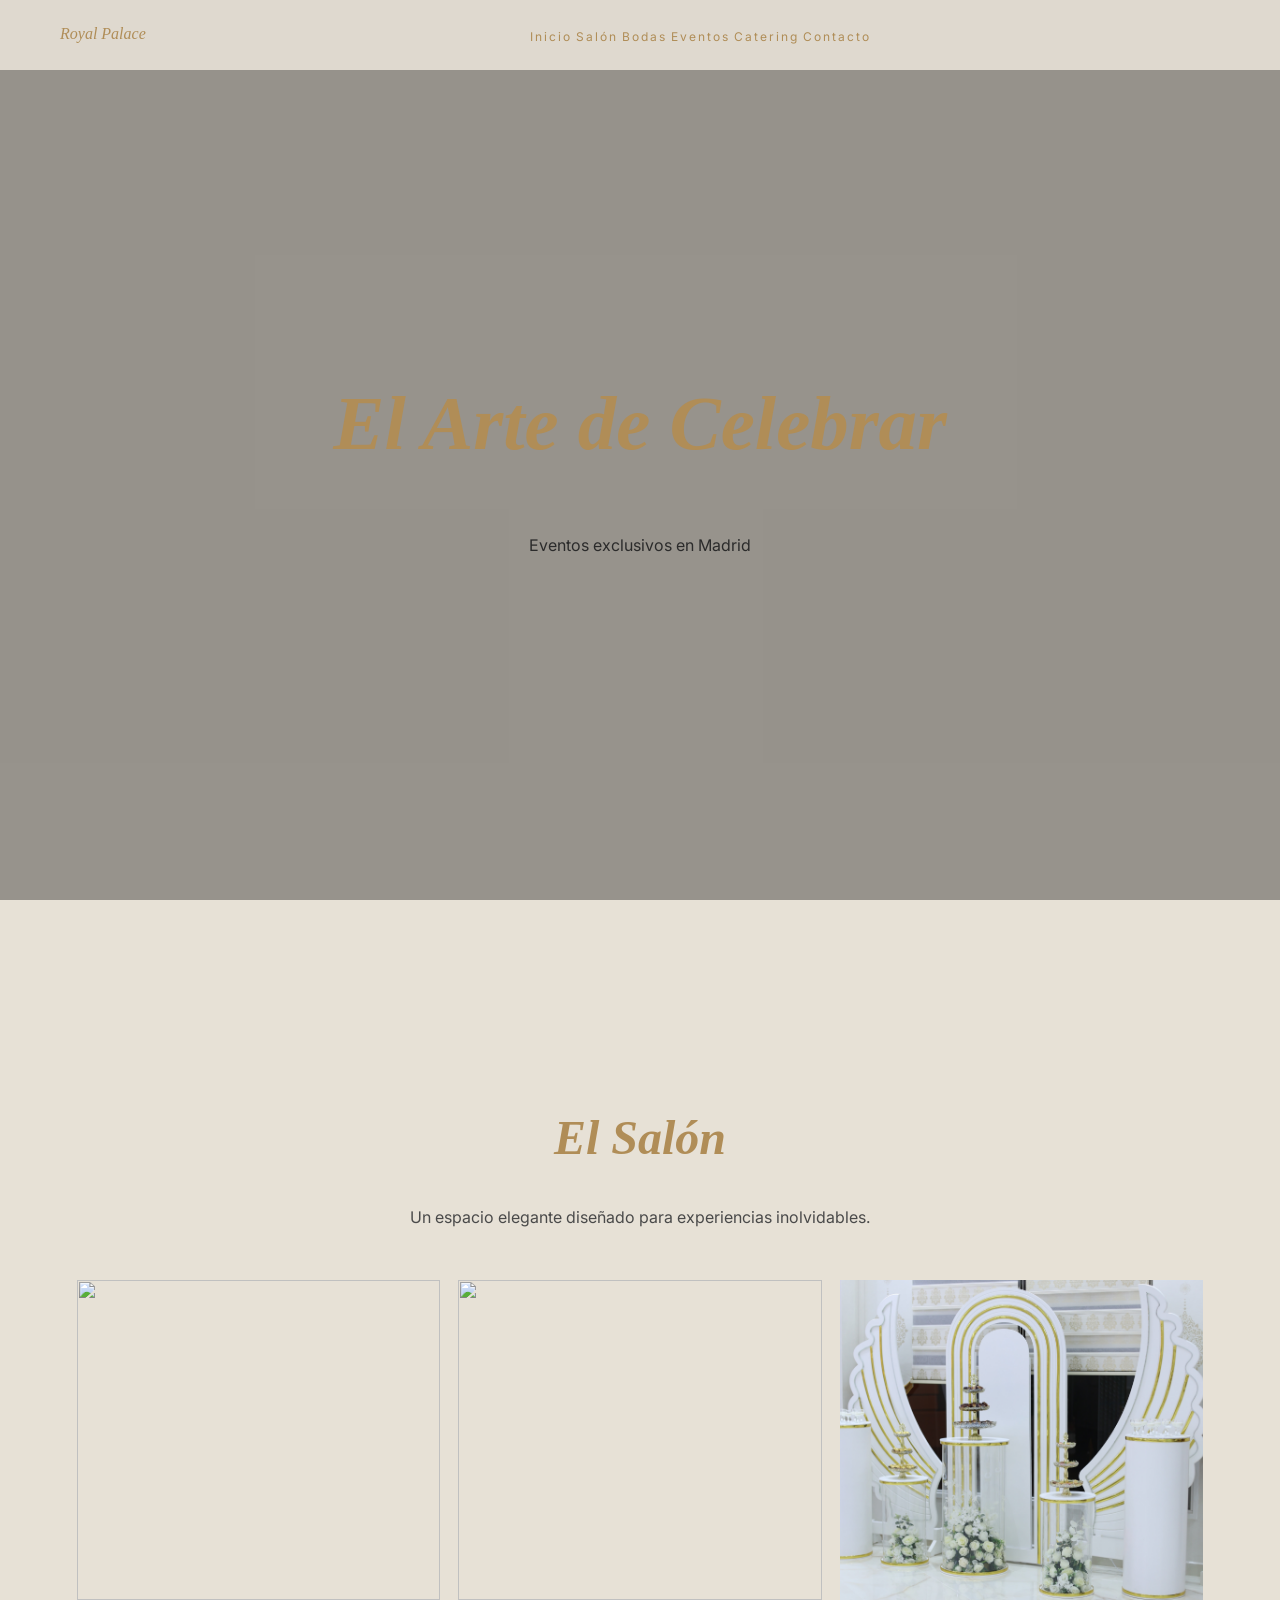
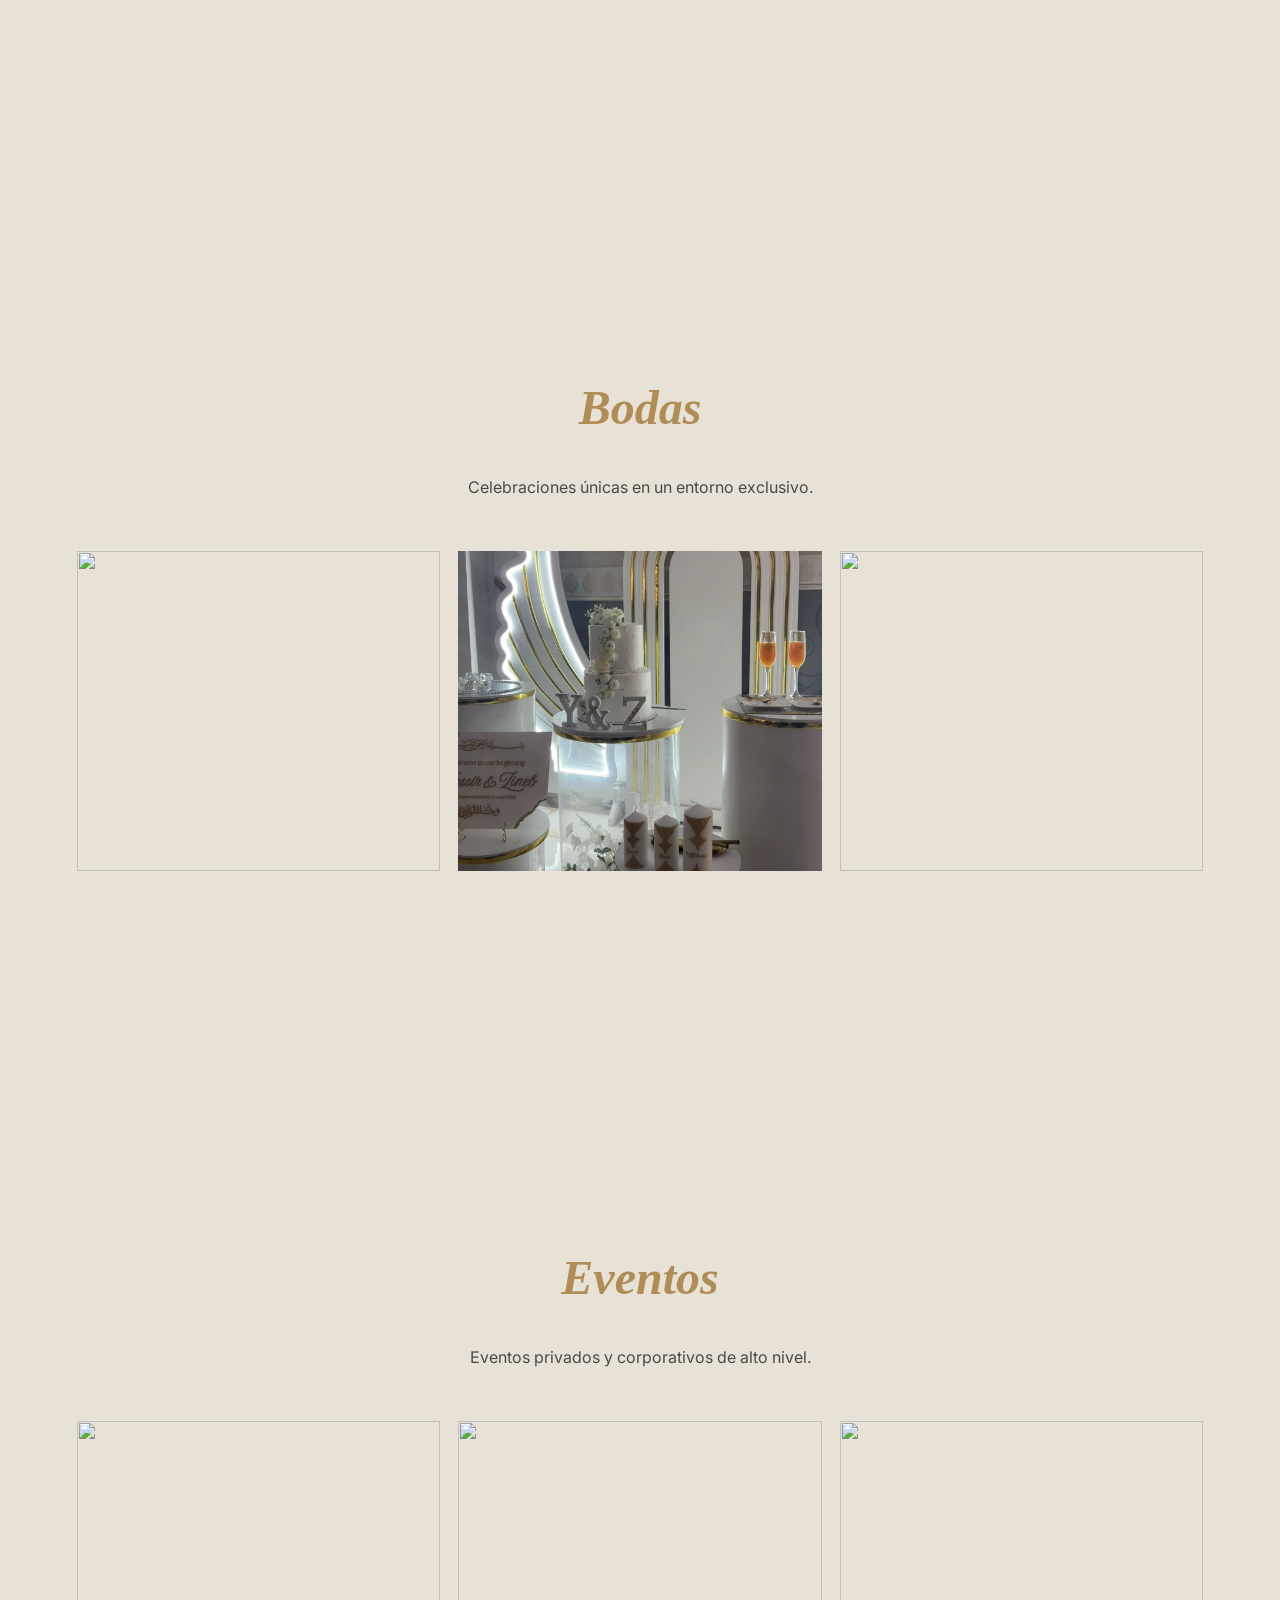
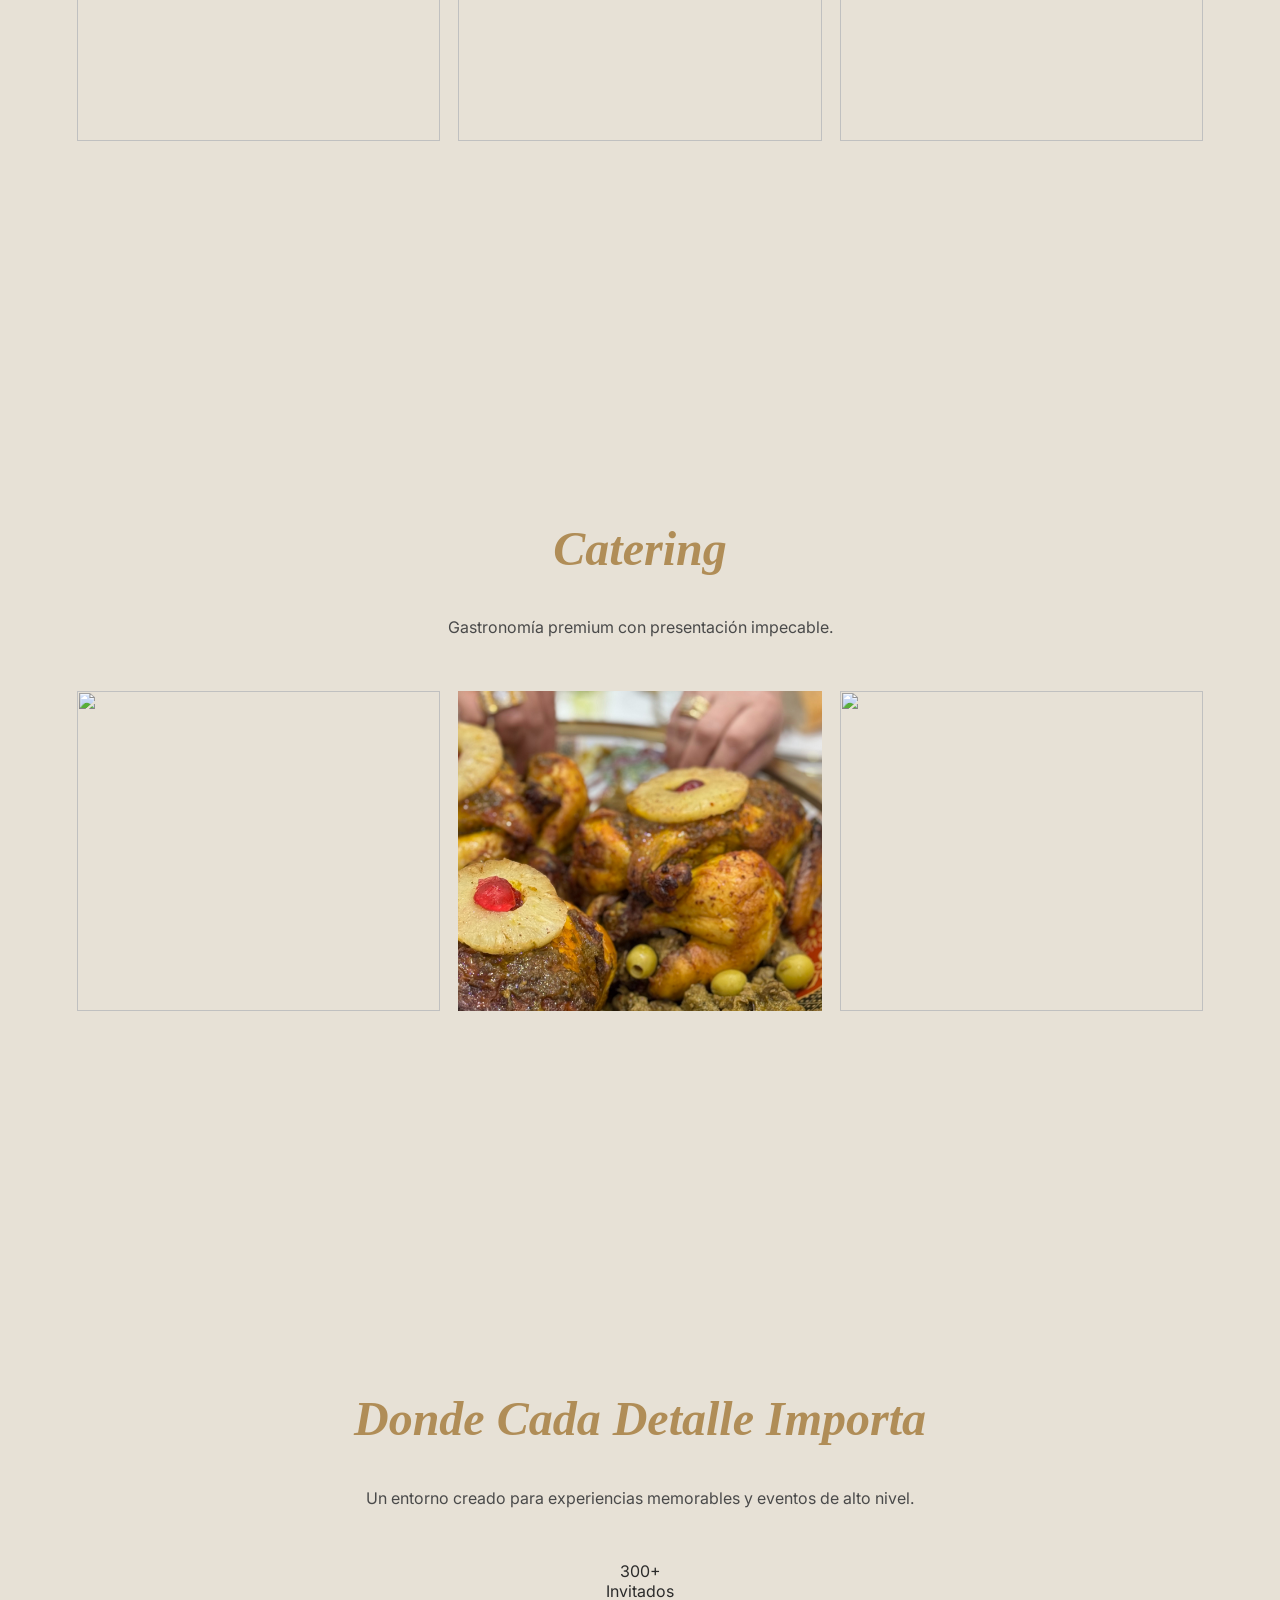
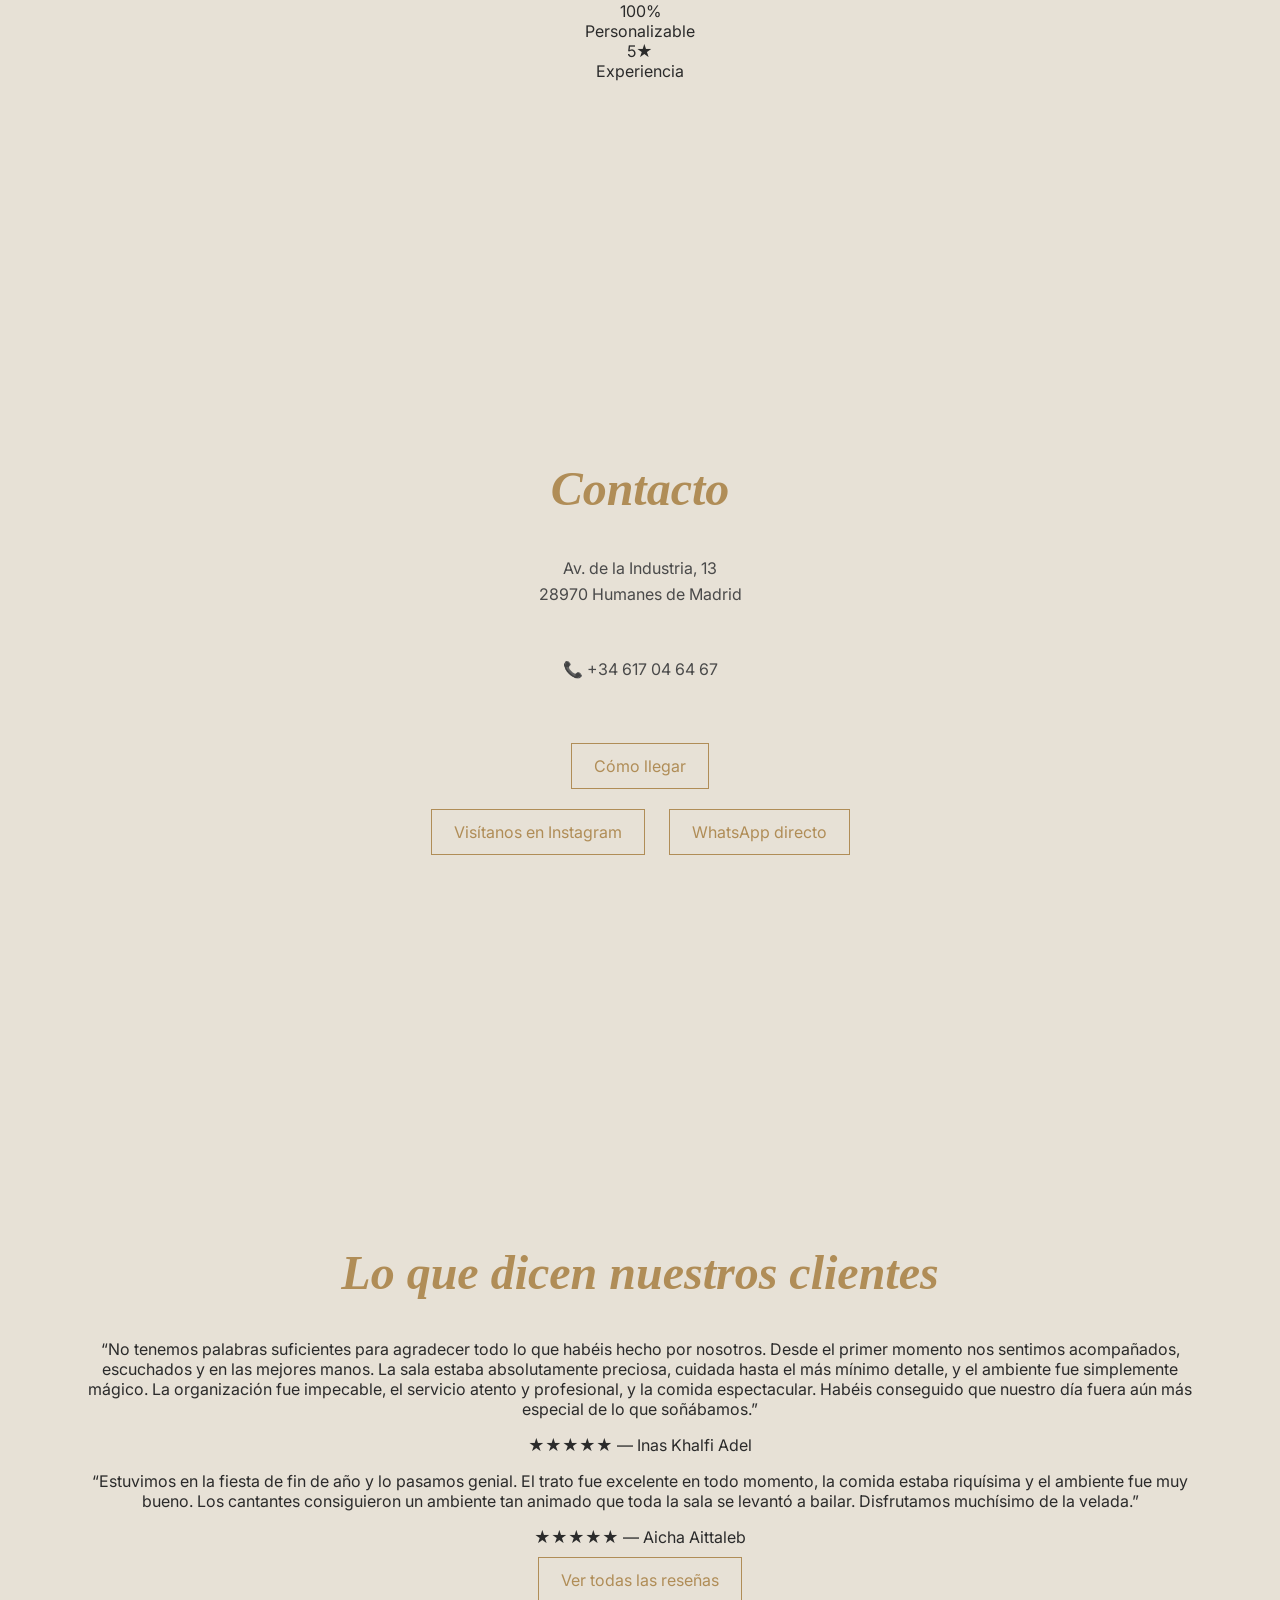
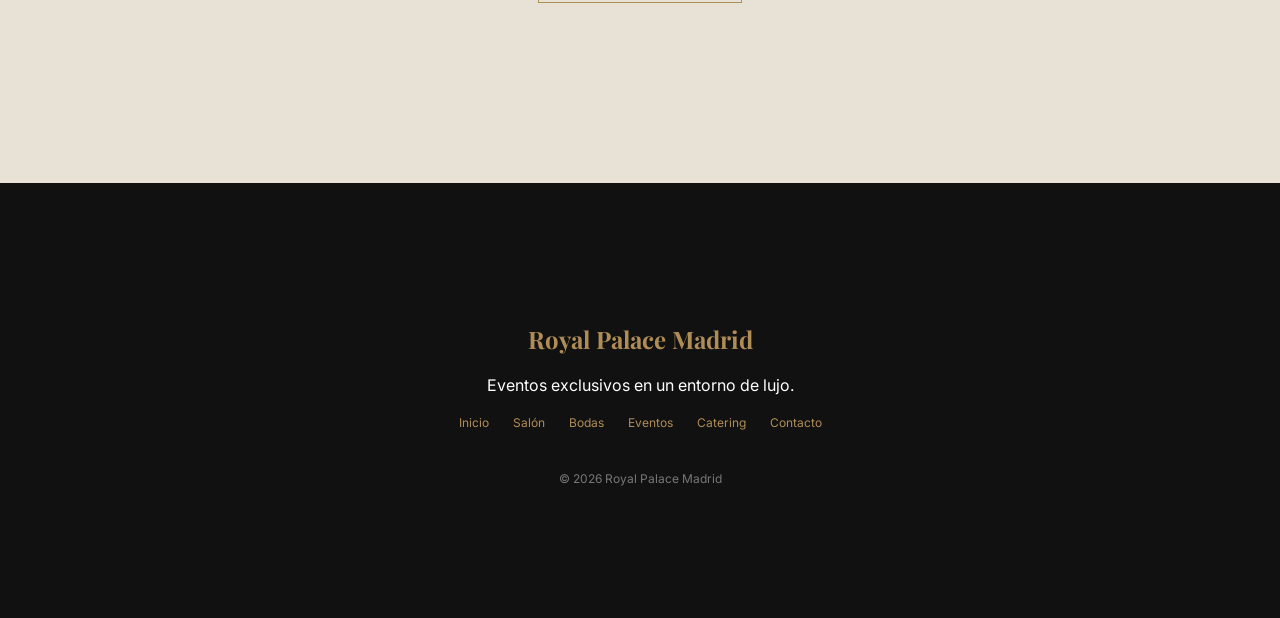
==== commit 13023320: "Update index.html" ====
--- a/index.html
+++ b/index.html
@@ -31,6 +31,7 @@
   <video autoplay muted loop playsinline class="video">
     <source src="video.mp4" type="video/mp4">
   </video>
+
   <div class="overlay"></div>
 
   <div class="hero-content">
@@ -133,12 +134,30 @@
 <!-- RESEÑAS -->
 <section class="section reveal reviews">
 
-  <h1>Reseñas</h1>
+  <h1>Lo que dicen nuestros clientes</h1>
 
-  <p class="desc">Opiniones reales de nuestros clientes en Google.</p>
+  <div class="review-grid">
+
+    <div class="review">
+      <p>“No tenemos palabras suficientes para agradecer todo lo que habéis hecho por nosotros. Desde el primer momento nos sentimos acompañados, escuchados y en las mejores manos.
+
+La sala estaba absolutamente preciosa, cuidada hasta el más mínimo detalle, y el ambiente fue simplemente mágico. La organización fue impecable, el servicio atento y profesional, y la comida espectacular.
+
+Habéis conseguido que nuestro día fuera aún más especial de lo que soñábamos.”</p>
+      <span>★★★★★ — Inas Khalfi Adel</span>
+    </div>
+
+    <div class="review">
+      <p>“Estuvimos en la fiesta de fin de año y lo pasamos genial. El trato fue excelente en todo momento, la comida estaba riquísima y el ambiente fue muy bueno.
+
+Los cantantes consiguieron un ambiente tan animado que toda la sala se levantó a bailar. Disfrutamos muchísimo de la velada.”</p>
+      <span>★★★★★ — Aicha Aittaleb</span>
+    </div>
+
+  </div>
 
   <a class="btn" href="https://share.google/rHe5tkKXX8gAowWgT" target="_blank">
-    Ver reseñas en Google
+    Ver todas las reseñas
   </a>
 
 </section>
--- a/style.css
+++ b/style.css
@@ -1,3 +1,4 @@
+
 /* BASE */
 html, body {
   margin: 0;
@@ -16,11 +17,11 @@
   position: fixed;
   top: 0;
   width: 100%;
-  padding: 20px 40px;
+  padding: 25px 60px;
 
   display: flex;
   justify-content: center;
-  gap: 30px;
+  gap: 50px;
 
   z-index: 1000;
   background: rgba(231, 225, 214, 0.9);
@@ -29,7 +30,7 @@
 
 .logo {
   position: absolute;
-  left: 20px;
+  left: 60px;
   font-family: 'Playfair Display', serif;
   font-style: italic;
   color: #b08d57;
@@ -38,7 +39,8 @@
 .nav a {
   color: #b08d57;
   text-decoration: none;
-  font-size: 11px;
+  font-size: 12px;
+  letter-spacing: 2px;
 }
 
 /* HERO */
@@ -79,51 +81,58 @@
 
 /* SECCIONES */
 .section {
-  padding: 100px 5%;
+  padding: 170px 6%;
   text-align: center;
 }
 
 .section h1 {
   font-family: 'Playfair Display', serif;
+  font-style: italic;
   color: #b08d57;
   font-size: clamp(2rem, 4vw, 3rem);
 }
 
 .desc {
   max-width: 700px;
-  margin: 20px auto 40px;
+  margin: 20px auto 50px;
   color: #4a4a4a;
   line-height: 1.6;
 }
 
-/* GALERÍA RESPONSIVE */
+/* GALERÍA */
 .gallery {
   display: grid;
-  grid-template-columns: repeat(auto-fit, minmax(250px, 1fr));
-  gap: 15px;
+  grid-template-columns: repeat(auto-fit, minmax(260px, 1fr));
+  gap: 18px;
   max-width: 1200px;
   margin: 0 auto;
 }
 
 .gallery img {
   width: 100%;
-  height: 300px;
+  height: 320px;
   object-fit: cover;
 }
 
-/* BOTÓN */
+/* BOTONES */
 .btn {
   display: inline-block;
-  margin-top: 20px;
-  padding: 12px 20px;
+  margin: 10px;
+  padding: 12px 22px;
   border: 1px solid #b08d57;
   color: #b08d57;
   text-decoration: none;
+  transition: 0.3s;
+}
+
+.btn:hover {
+  background: #b08d57;
+  color: white;
 }
 
 /* FOOTER */
 .footer {
-  padding: 100px 5%;
+  padding: 120px 6%;
   text-align: center;
   background: #111;
   color: white;
@@ -136,22 +145,35 @@
 
 .footer-links a {
   color: #b08d57;
-  margin: 0 8px;
-  font-size: 11px;
+  margin: 0 10px;
+  font-size: 12px;
   text-decoration: none;
 }
 
 .copy {
-  margin-top: 30px;
+  margin-top: 40px;
   font-size: 12px;
   color: #777;
 }
 
-/* MÓVIL AJUSTE */
+/* FADE SCROLL (ESTILO A) */
+.reveal {
+  opacity: 0;
+  transform: translateY(40px);
+  transition: all 1.2s ease;
+}
+
+.reveal.active {
+  opacity: 1;
+  transform: translateY(0);
+}
+
+/* RESPONSIVE MOBILE */
 @media (max-width: 768px) {
+
   .nav {
     flex-wrap: wrap;
-    gap: 10px;
+    gap: 15px;
     padding: 15px;
   }
 
@@ -159,7 +181,6 @@
     position: static;
     text-align: center;
     width: 100%;
-    margin-bottom: 5px;
   }
 
   .gallery img {
